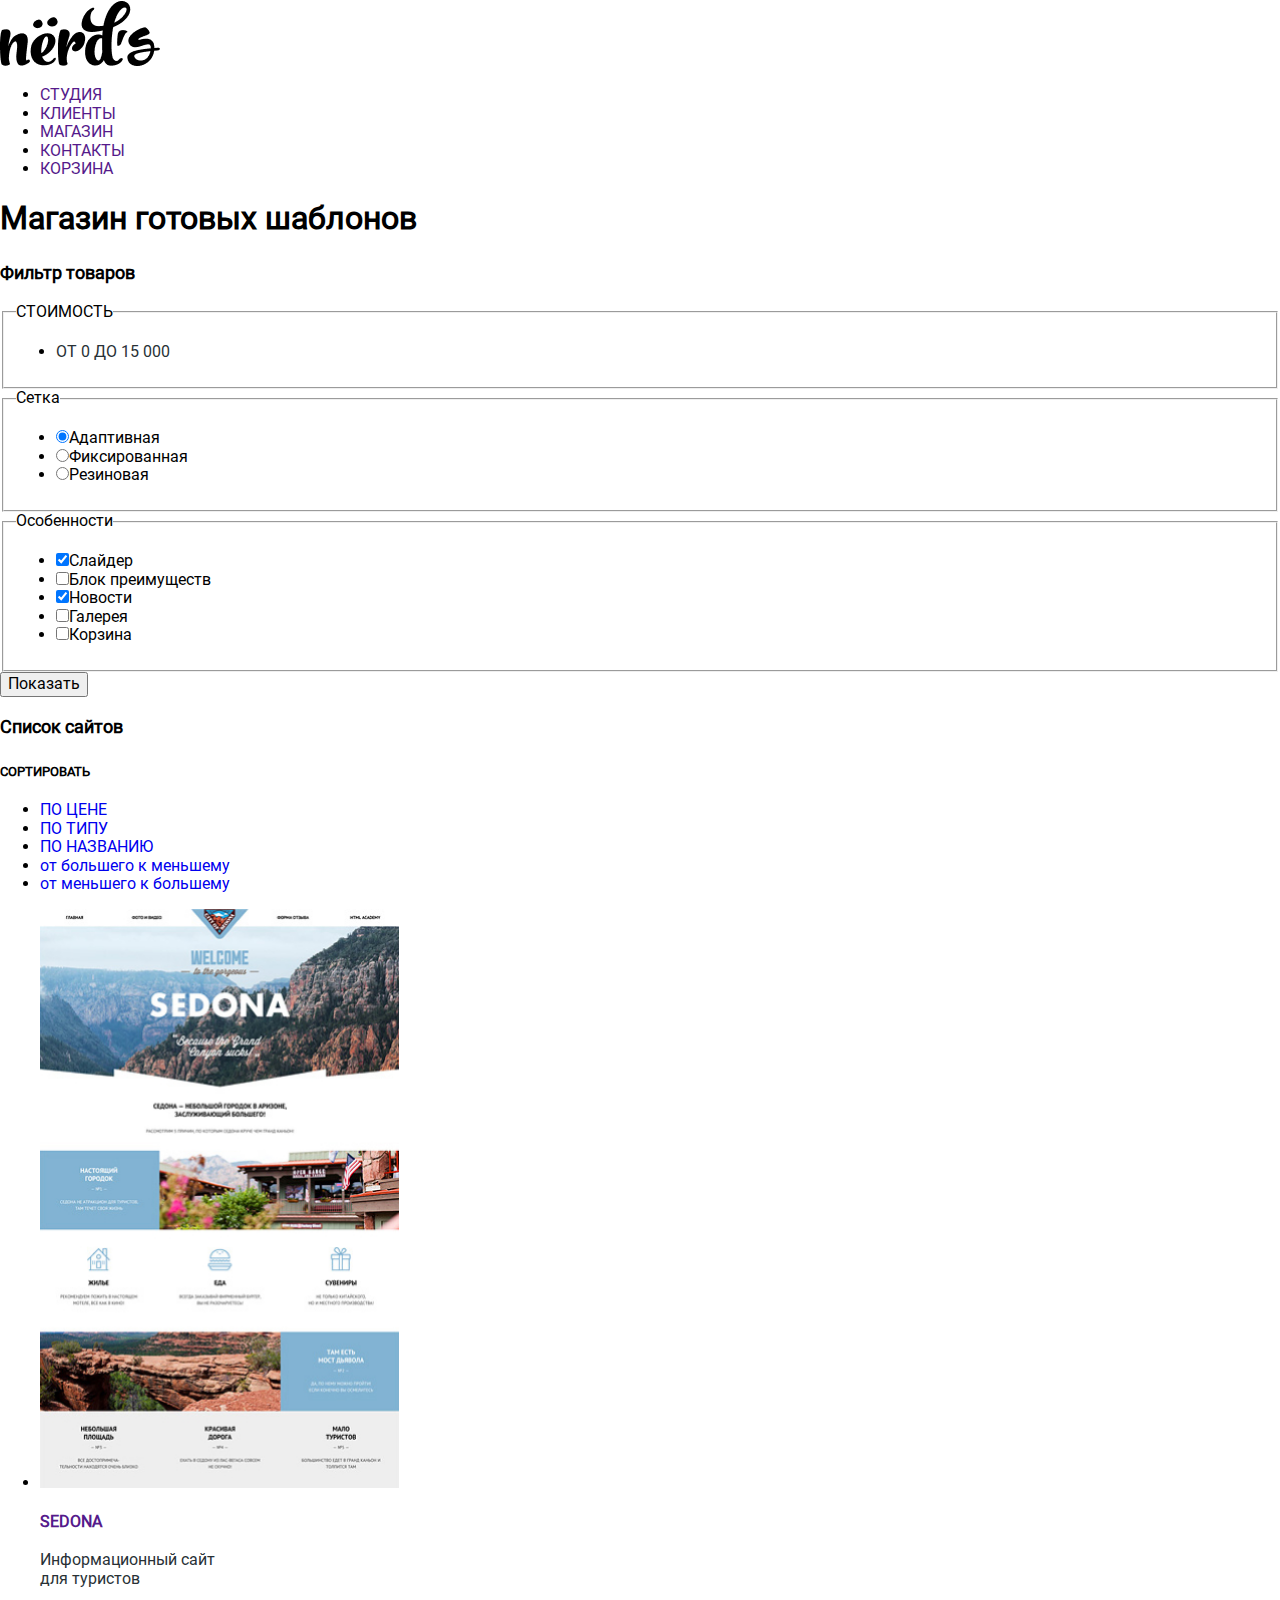
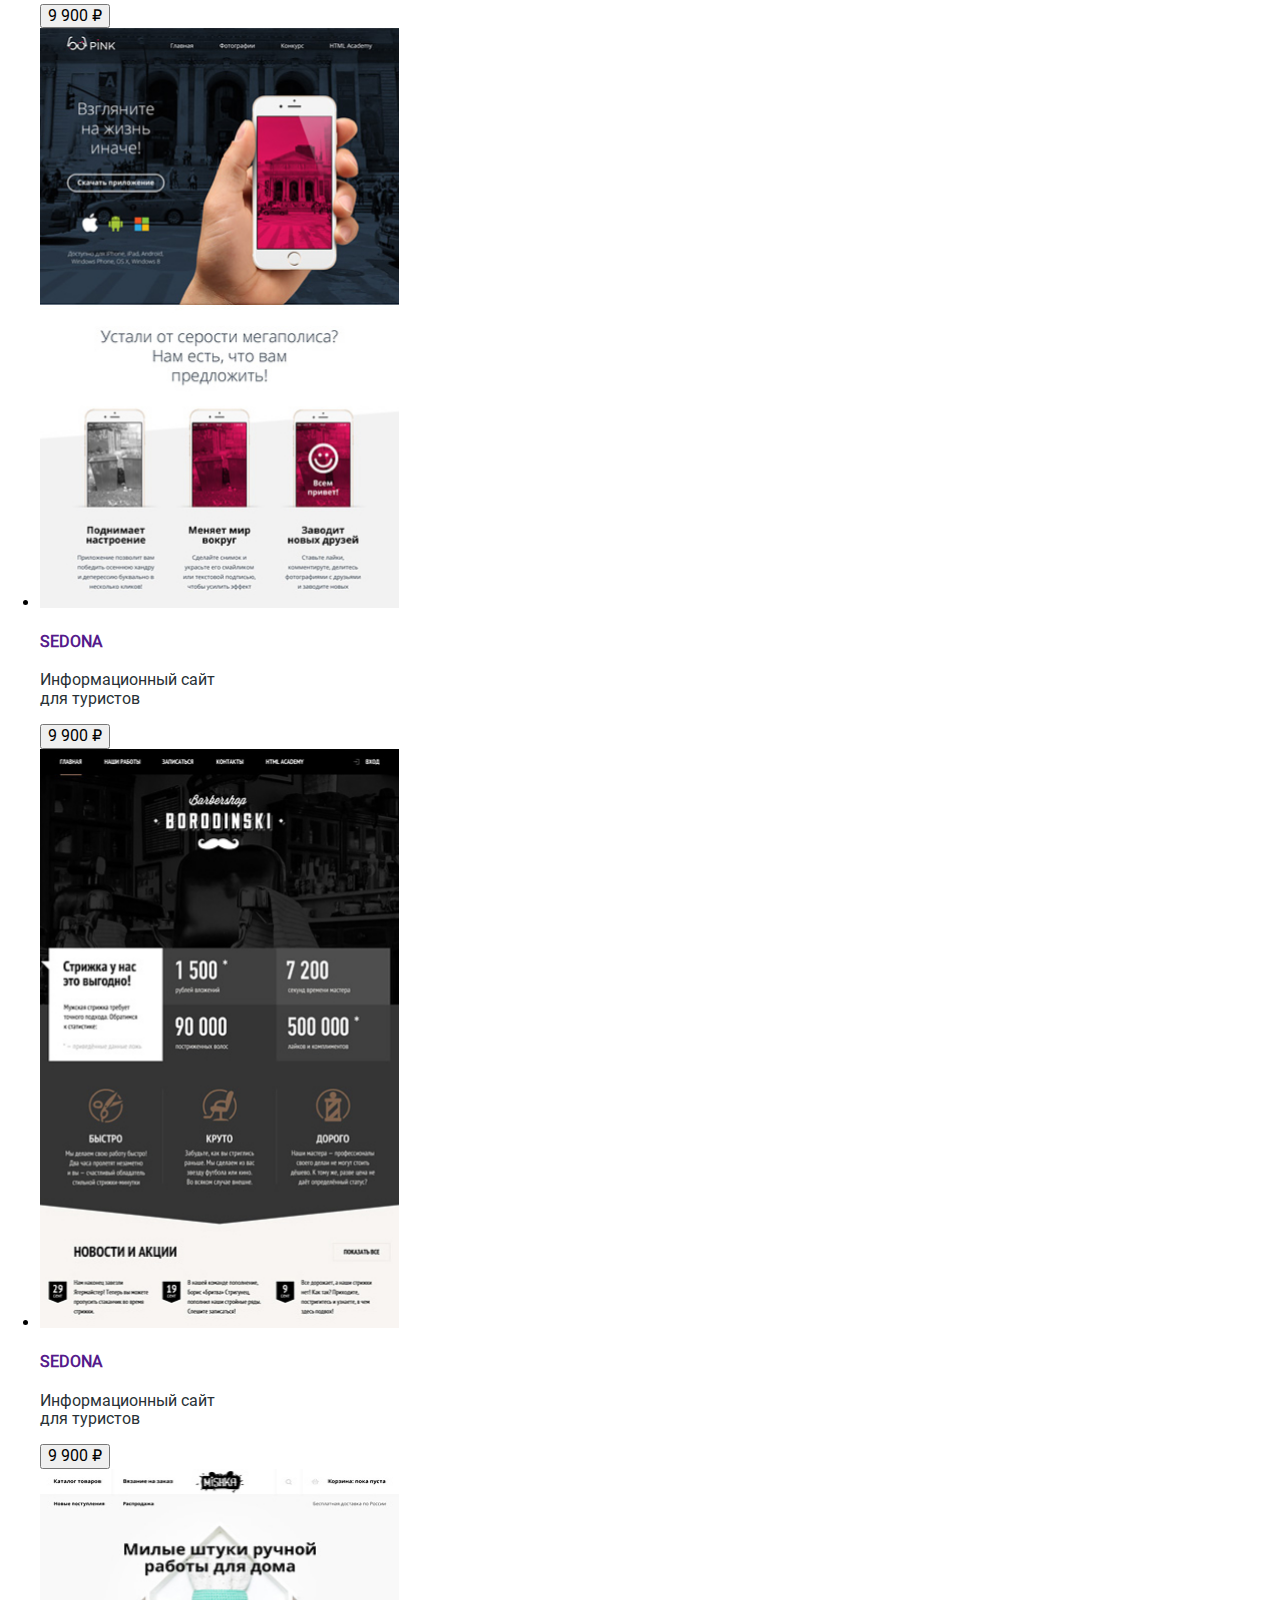
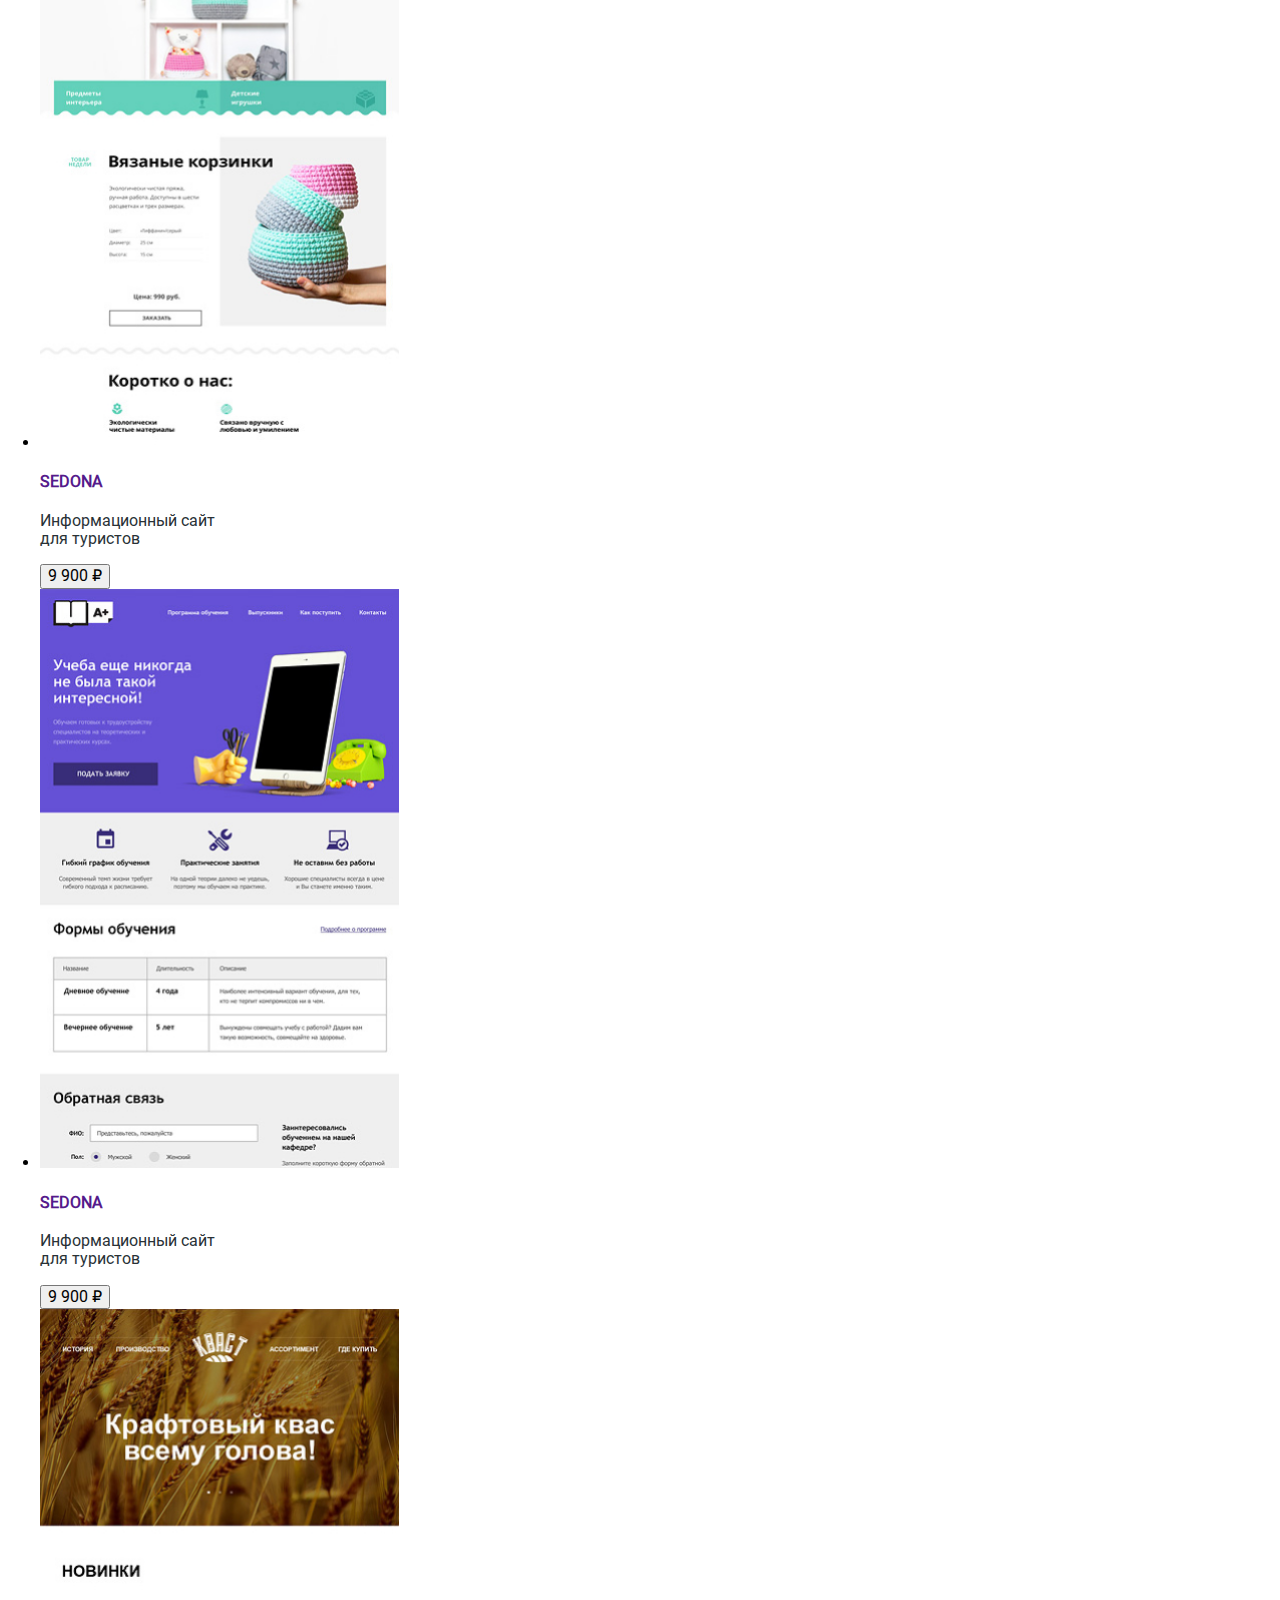
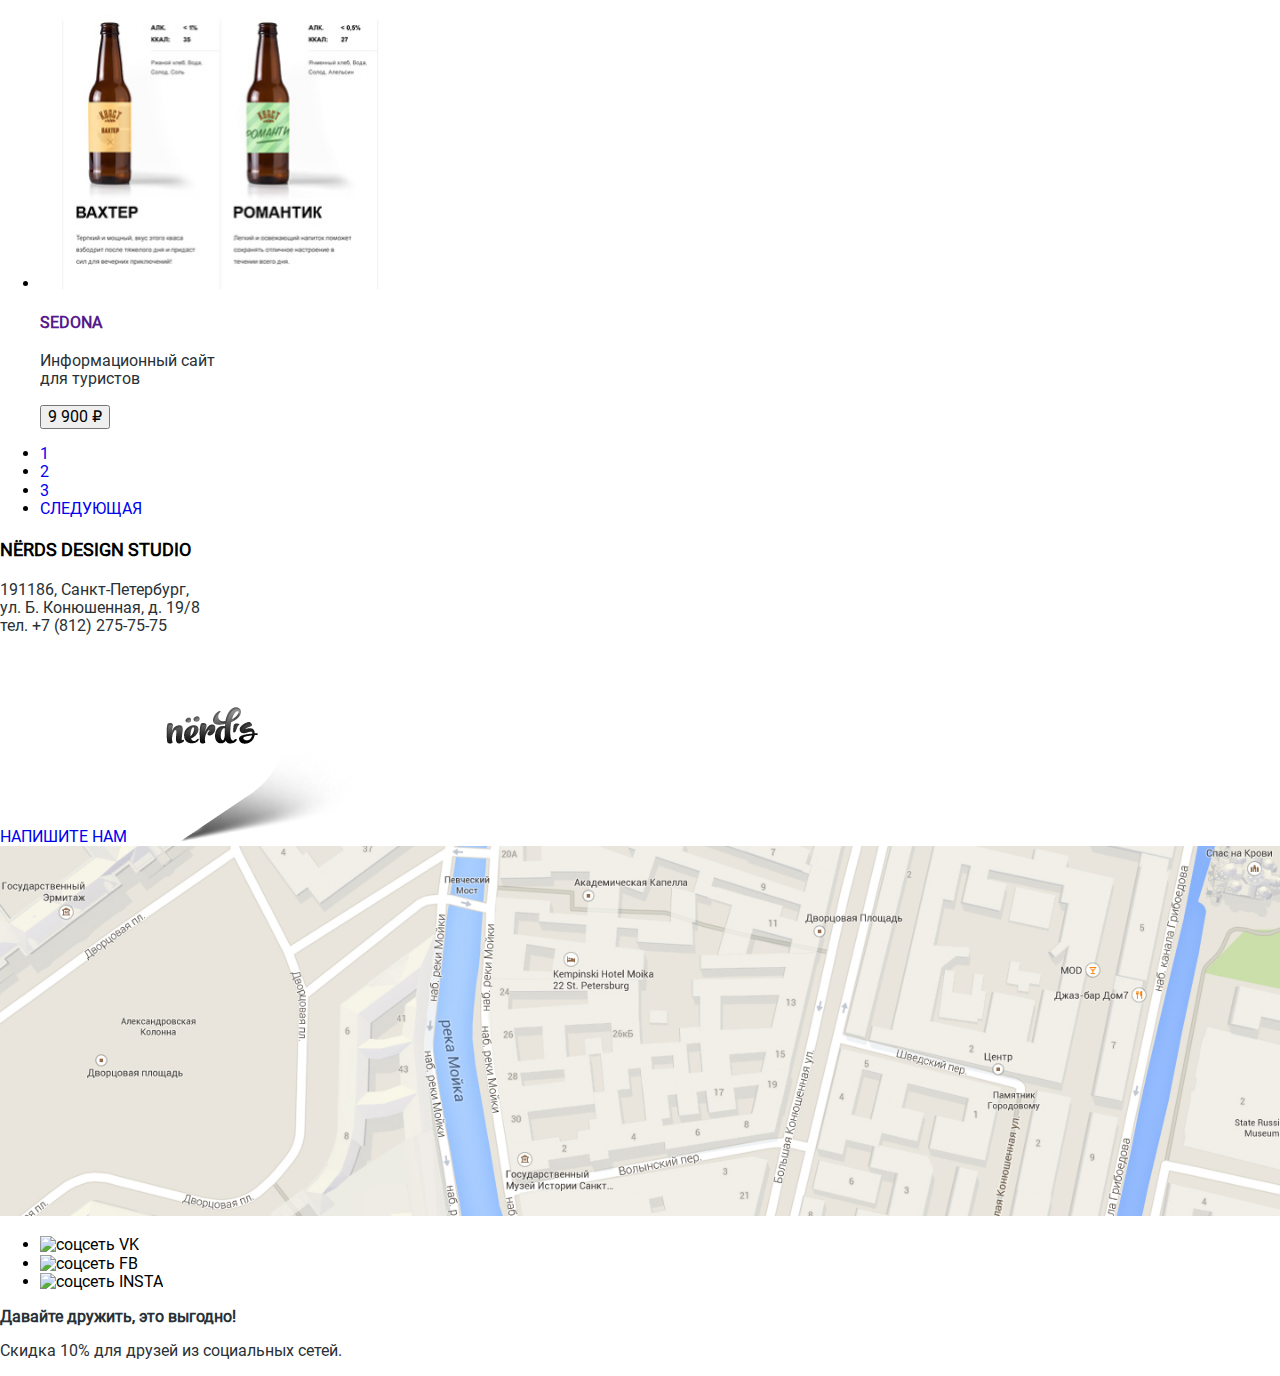
==== catalog.html @ 8c1693b4 "Стилизация главной страницы" ====
<!DOCTYPE html>
<html lang="ru">
  <head>
    <meta charset="UTF-8">
    <title>Нёрдс</title>
    <link rel="stylesheet" href="css/normalize.css">
    <link rel="stylesheet" href="css/style.css">

    <link rel="icon" href="favicon.ico">
  </head>

<body>
    <header class="main-header catalog">
    <nav>
      <a href="index.html"><img src="img/nerds-logo.png" width="160" height="66" alt="Логотип студии Нёрдс">
      </a>
        <ul>
            <li><a href="">Студия</a></li>
            <li><a href="">Клиенты</a></li>
            <li><a href="">Магазин</a></li>
            <li><a href="">Контакты</a></li>
            <li><a href="">Корзина</a></li>
        </ul>
    </nav>
    </header>
<main>
    <h1>Магазин готовых шаблонов</h1>
    <h2>Фильтр товаров</h2>
    <form method="get" action="https://echo.htmlacademy.ru">
      <fieldset>
        <legend>СТОИМОСТЬ</legend>
        <div></div>
        <ul>
            <li>
                <p>ОТ 0 ДО 15 000</p>
            </li>
        </ul>
      </fieldset>
      <fieldset>
        <legend>Сетка</legend>
        <ul>
            <li><label><input name="choice" type="radio" value="adapt" checked><span>Адаптивная</span></label></li>
            <li><label><input name="choice" type="radio" value="fix"><span>Фиксированная</span></label></li>
            <li><label><input name="choice" type="radio" value="rub"><span>Резиновая</span></label></li>
        </ul>
      </fieldset>
      <fieldset>
        <legend>Особенности</legend>
        <ul>
            <li><label><input name="check" type="checkbox" value="slider" checked><span>Слайдер</span></label></li>
            <li><label><input name="check" type="checkbox" value="adv"><span>Блок преимуществ</span></label></li>
            <li><label><input name="check" type="checkbox" value="news" checked><span>Новости</span></label></li>
            <li><label><input name="check" type="checkbox" value="gallery"><span>Галерея</span></label></li>
            <li><label><input name="check" type="checkbox" value="bin"><span>Корзина</span></label></li>
        </ul>
      </fieldset>
      <button type="submit">Показать</button>
    </form>
   <section>
    <h2>Список сайтов</h2>
    <h5>СОРТИРОВАТЬ</h5>
    <ul>
        <li><a href="#">ПО ЦЕНЕ</a></li>
        <li><a href="#">ПО ТИПУ</a></li>
        <li><a href="#">ПО НАЗВАНИЮ</a></li>
        <li><a href="#">от большего к меньшему</a></li>
        <li><a href="#">от меньшего к большему</a></li>
    </ul>
    <ul>
        <li>
            <img src="img/sedona.jpg" width="359" height="578" alt="Седона">
            <h3><a href="">SEDONA</a></h3>
            <p>Информационный сайт<br>для туристов</p>
            <button type="button">9 900 ₽</button>
        </li>
        <li>
            <img src="img/pink.jpg" width="359" height="578" alt="Пинк">
            <h3><a href="">SEDONA</a></h3>
            <p>Информационный сайт<br>для туристов</p>
            <button type="button">9 900 ₽</button>
        </li>
        <li>
            <img src="img/borodinsky.jpg" width="359" height="578" alt="Бородинский">
            <h3><a href="">SEDONA</a></h3>
            <p>Информационный сайт<br>для туристов</p>
            <button type="button">9 900 ₽</button>
        </li>
        <li>
            <img src="img/mishka.jpg" width="359" height="578" alt="Мишка">
            <h3><a href="">SEDONA</a></h3>
            <p>Информационный сайт<br>для туристов</p>
            <button type="button">9 900 ₽</button>
        </li>
        <li>
            <img src="img/aplus.jpg" width="359" height="578" alt="А плюс">
            <h3><a href="">SEDONA</a></h3>
            <p>Информационный сайт<br>для туристов</p>
            <button type="button">9 900 ₽</button>
        </li>
        <li>
            <img src="img/kvast.jpg" width="359" height="578" alt="Кваст">
            <h3><a href="">SEDONA</a></h3>
            <p>Информационный сайт<br>для туристов</p>
            <button type="button">9 900 ₽</button>
        </li>
    </ul>
    <ul>
        <li>
          <a href="#">1</a>
        </li>
        <li>
          <a href="#">2</a>
        </li>
        <li>
          <a href="#">3</a>
        </li>
        <li>
          <a href="#">СЛЕДУЮЩАЯ</a>
        </li>
      </ul>
    </section>
    </main>
    <footer class="main-footer">
      <h2>NЁRDS DESIGN STUDIO</h2>
      <p>191186, Санкт-Петербург,<br>ул. Б. Конюшенная, д. 19/8<br>тел. +7 (812) 275-75-75</p>
      <a href="#">НАПИШИТЕ НАМ</a>
      <img src="img/mark.png" width="231" height="190" alt="Точка Нёрдс на карте">
      <img src="img/map.jpg" width="1440" height="416" alt="карта">
      <section class="footer-info">
        <ul>
          <li><img src="https://via.placeholder.com/" width=" " height=" " alt="соцсеть VK"></li>
          <li><img src="https://via.placeholder.com/" width=" " height=" " alt="соцсеть FB"></li>
          <li><img src="https://via.placeholder.com/" width=" " height=" " alt="соцсеть INSTA"></li>
        </ul>
      </section>
    <section class="footer-promo">
      <p><b>Давайте дружить, это выгодно!</b></p>
      <p>Скидка 10% для друзей из социальных сетей.</p>
    </section>
    </footer>
</body>
</html>
---- css/style.css ----
/* Fonts */
@font-face {
  font-family: "roboto";
  font-weight: 400;
  font-style: normal;
  src: url("../fonts/roboto.woff2") format("woff2"),
       url("../fonts/roboto.woff") format("woff");
}
@font-face {
  font-family: "Roboto Bold";
  font-weight: 700;
  font-style: normal;
  src: url("../fonts/robotobold.woff2") format("woff2"),
       url("../fonts/robotobold.woff") format("woff");
}
@font-face {
  font-family: "Roboto Medium";
  font-weight: 500;
  font-style: normal;
  src: url("../fonts/robotomedium.woff2") format("woff2"),
       url("../fonts/robotomedium.woff") format("woff");
}

/* Variables */
:root {
--basic-color: #000000;
--background-color: #eeeeee;
--add-text-color: #283136;
--basic-white: #ffffff;
--main-background-color: #888888;
--basic-red: #FB565A;
--basic-green: #00CA74;
--basic-yellow: #EFC849;
--map-text-color: #666666;
--footer-promo-text: #444444;
}

body {
margin: 0;
padding: 0;
font-family: "roboto";
font-size: 16px;
font-weight: 24px;
font-weight: 500;
color: var(--basic-color);
}

a {text-decoration: none;
font-size: 16px;
line-height: 18px;}

img {
  max-width: 100%;
  height: auto;
}

nav {
  font-size: 16px;
  font-weight: 30px;
  color: var(--basic-color);
  text-transform: uppercase;
}

.text {color: var(--basic-color);
  font-size: 55px;
line-height: 55px;}

p {
  color: var(--add-text-color);
}

.web,
.app,
.pres {
  font-size: 24px;
line-height: 30px;
font-weight: bold;
}

.slogan {
  font-size: 45px;
line-height: 45px;
font-weight: bold;
}

.do {
  color:  var(--basic-color);
  font-weight: bold;
}

.numbers {
  font-size: 45px;
  line-height: 64px;
  font-weight: bold;
}
.subtext {
  font-size: 16px;
  line-height: 18px;
  coLor: var(--add-text-color);
}

h2 {
  font-size: 18px;
  line-height: 30px;
  font-weight: bold;
}

.window {
  color: var(--map-text-color);
  font-size: 16px;
  line-height: 24px;
}

.footer-text {
  font-size: 36px;
  line-height: 36px;
  font-weight: bold;
}

.footer-text_ {
  font-size: 16px;
  line-height: 22px;
  color: var(--footer-promo-text);
}
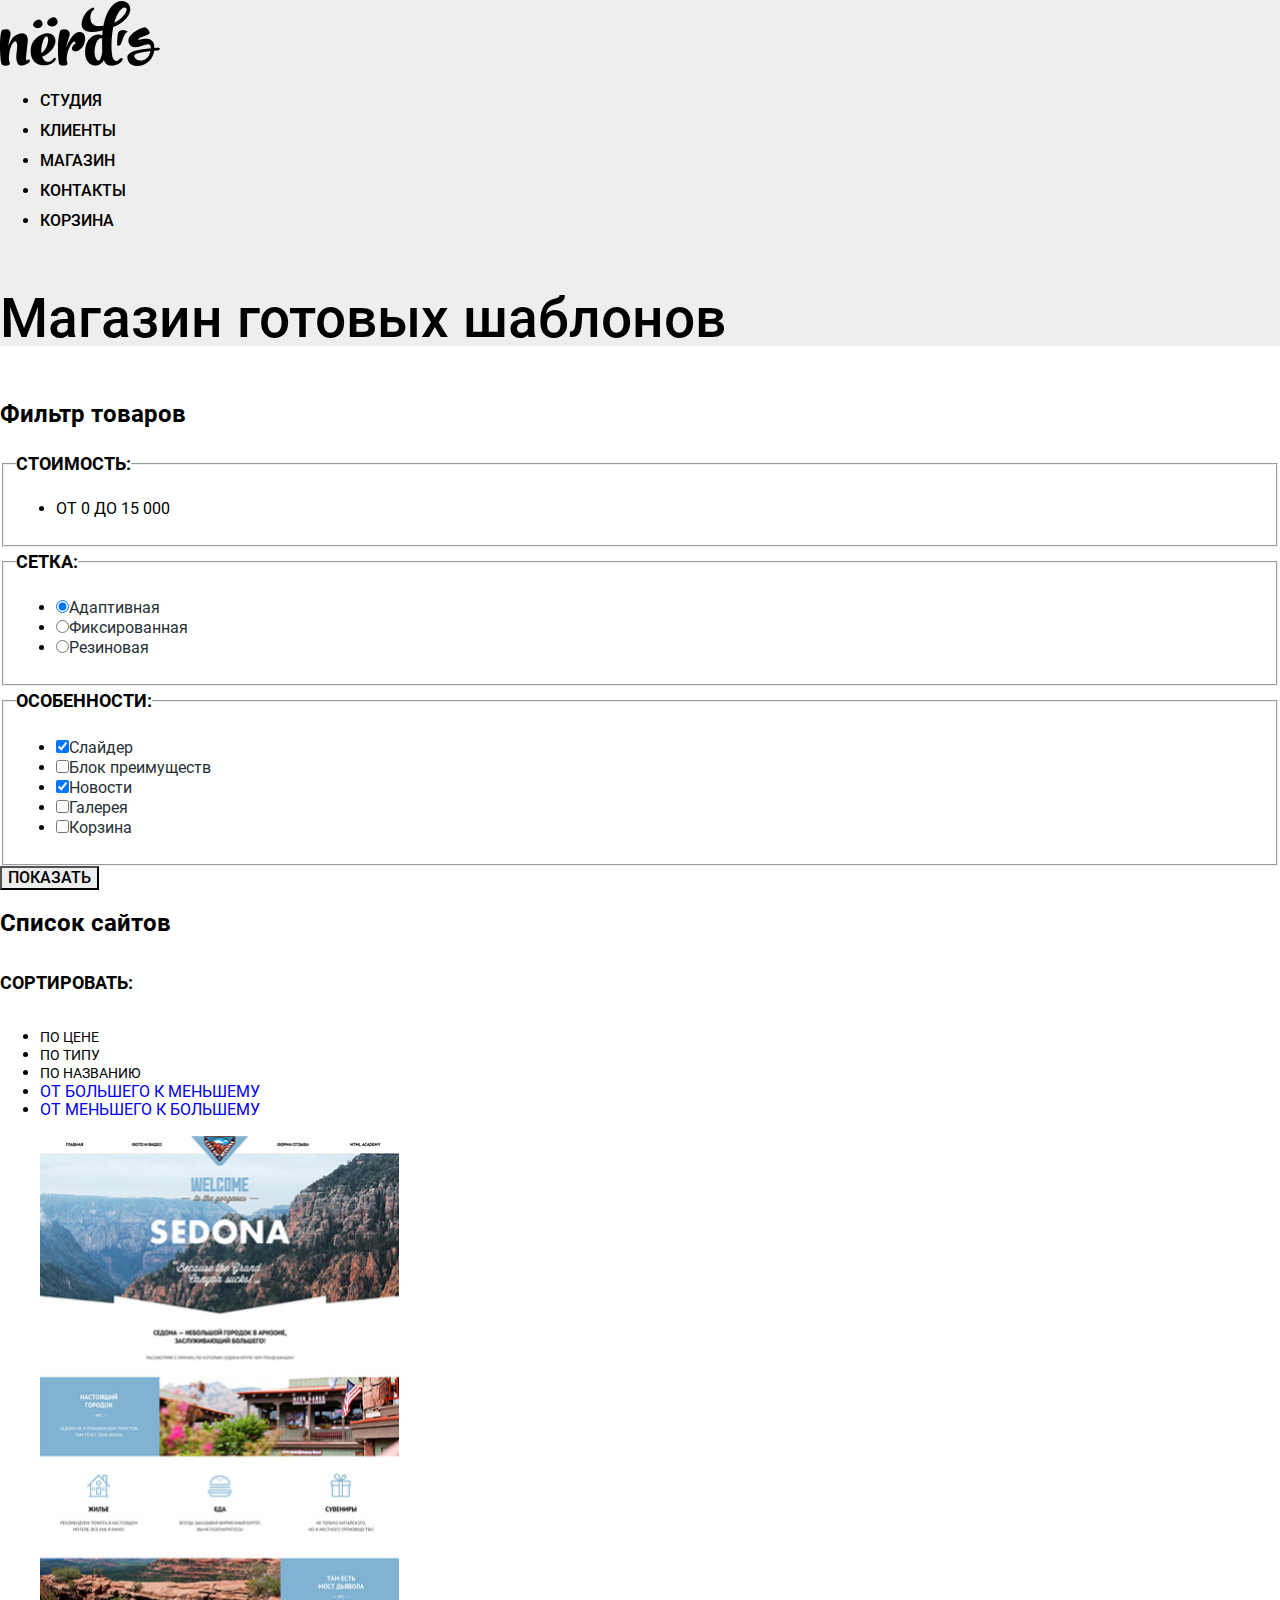
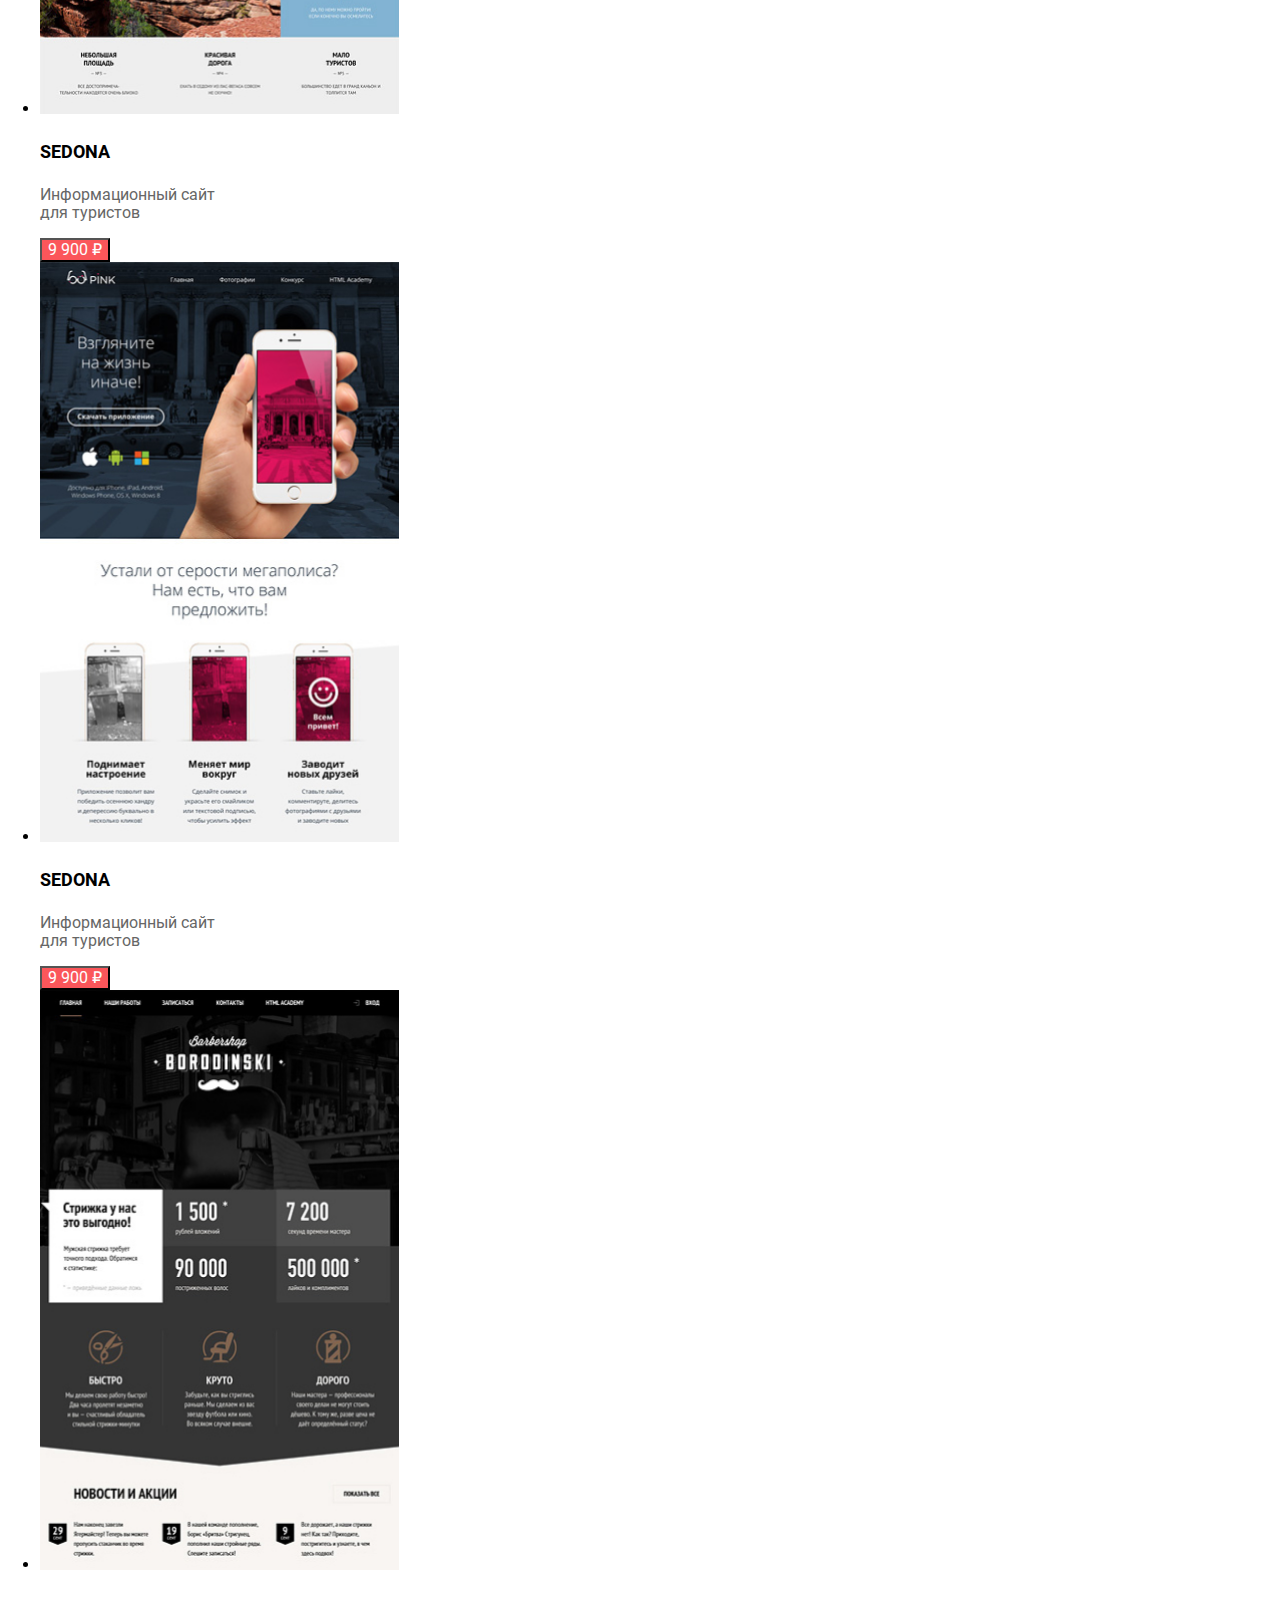
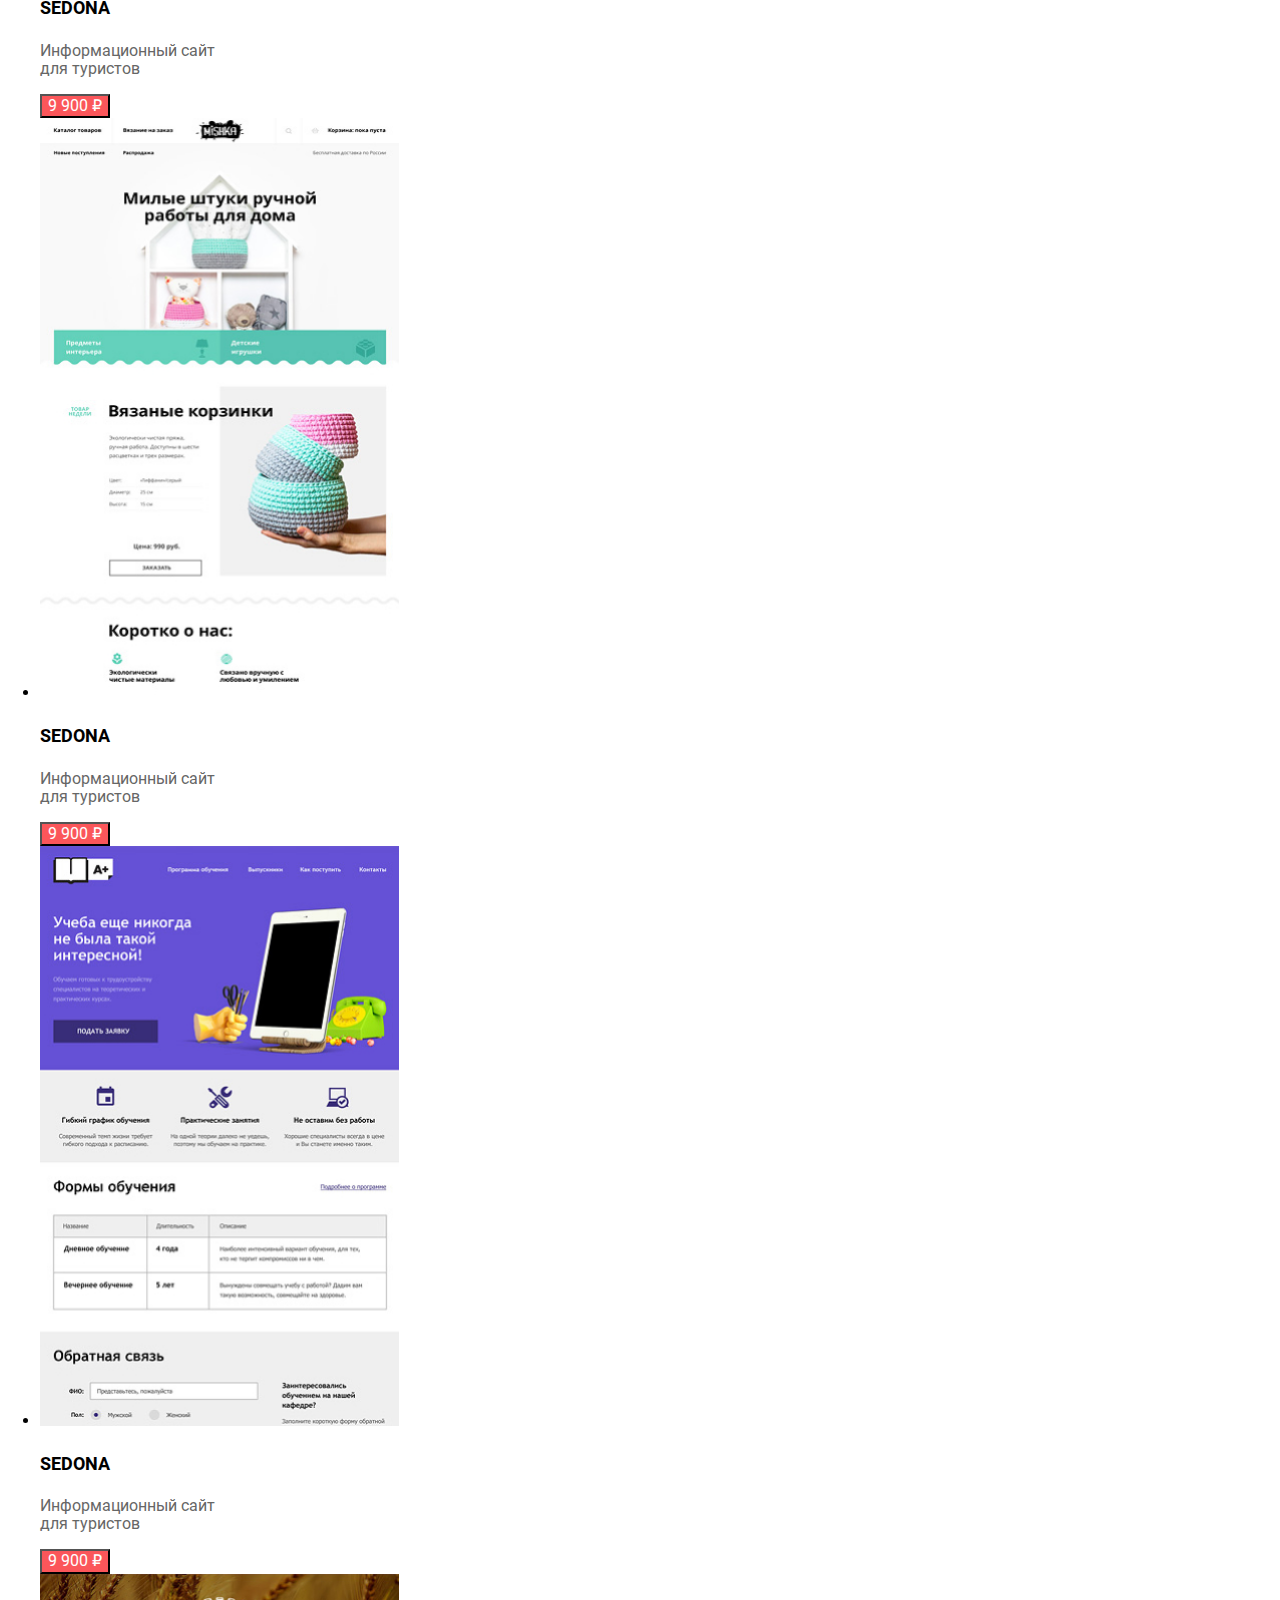
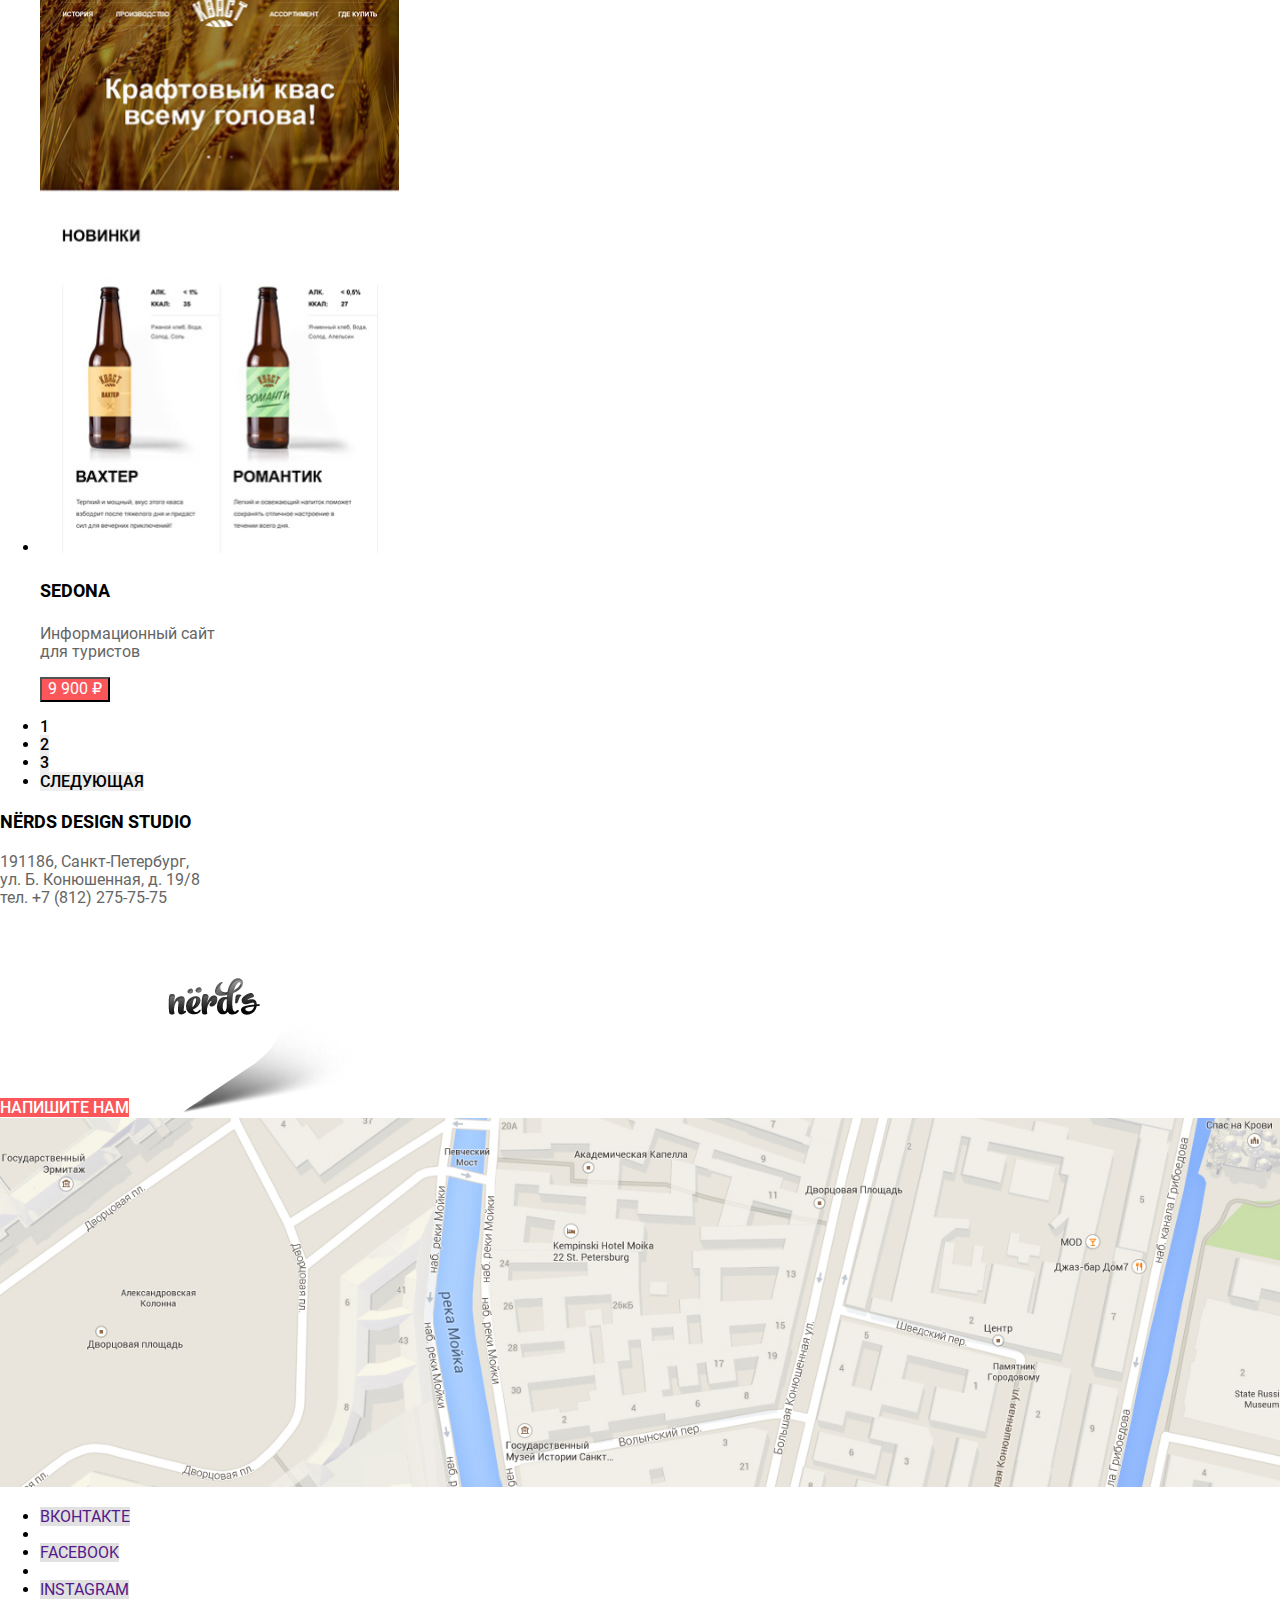
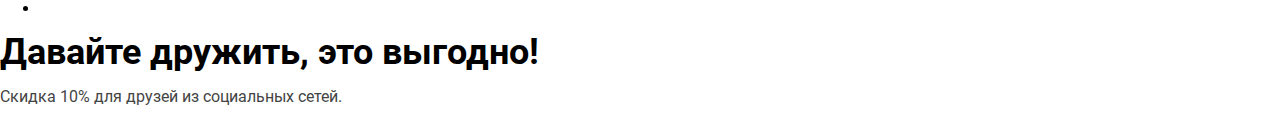
==== commit cb35293f: "Стилизация страницы каталога" ====
--- a/catalog.html
+++ b/catalog.html
@@ -15,20 +15,21 @@
       <a href="index.html"><img src="img/nerds-logo.png" width="160" height="66" alt="Логотип студии Нёрдс">
       </a>
         <ul>
-            <li><a href="">Студия</a></li>
-            <li><a href="">Клиенты</a></li>
-            <li><a href="">Магазин</a></li>
-            <li><a href="">Контакты</a></li>
-            <li><a href="">Корзина</a></li>
+            <li><a class="nav" href="">Студия</a></li>
+            <li><a class="nav" href="">Клиенты</a></li>
+            <li><a class="nav" href="">Магазин</a></li>
+            <li><a class="nav" href="">Контакты</a></li>
+            <li><a class="nav" href="">Корзина</a></li>
         </ul>
+        <p class="text">Магазин готовых шаблонов</p>
     </nav>
     </header>
 <main>
-    <h1>Магазин готовых шаблонов</h1>
+
     <h2>Фильтр товаров</h2>
     <form method="get" action="https://echo.htmlacademy.ru">
       <fieldset>
-        <legend>СТОИМОСТЬ</legend>
+        <legend class="filter">Стоимость:</legend>
         <div></div>
         <ul>
             <li>
@@ -37,106 +38,106 @@
         </ul>
       </fieldset>
       <fieldset>
-        <legend>Сетка</legend>
+        <legend class="filter">Сетка:</legend>
         <ul>
-            <li><label><input name="choice" type="radio" value="adapt" checked><span>Адаптивная</span></label></li>
-            <li><label><input name="choice" type="radio" value="fix"><span>Фиксированная</span></label></li>
-            <li><label><input name="choice" type="radio" value="rub"><span>Резиновая</span></label></li>
+            <li><label><input name="choice" type="radio" value="adapt" checked><span class="choice">Адаптивная</span></label></li>
+            <li><label><input name="choice" type="radio" value="fix"><span class="choice">Фиксированная</span></label></li>
+            <li><label><input name="choice" type="radio" value="rub"><span class="choice">Резиновая</span></label></li>
         </ul>
       </fieldset>
       <fieldset>
-        <legend>Особенности</legend>
+        <legend class="filter">Особенности:</legend>
         <ul>
-            <li><label><input name="check" type="checkbox" value="slider" checked><span>Слайдер</span></label></li>
-            <li><label><input name="check" type="checkbox" value="adv"><span>Блок преимуществ</span></label></li>
-            <li><label><input name="check" type="checkbox" value="news" checked><span>Новости</span></label></li>
-            <li><label><input name="check" type="checkbox" value="gallery"><span>Галерея</span></label></li>
-            <li><label><input name="check" type="checkbox" value="bin"><span>Корзина</span></label></li>
+            <li><label><input name="check" type="checkbox" value="slider" checked><span class="choice">Слайдер</span></label></li>
+            <li><label><input name="check" type="checkbox" value="adv"><span class="choice">Блок преимуществ</span></label></li>
+            <li><label><input name="check" type="checkbox" value="news" checked><span class="choice">Новости</span></label></li>
+            <li><label><input name="check" type="checkbox" value="gallery"><span class="choice">Галерея</span></label></li>
+            <li><label><input name="check" type="checkbox" value="bin"><span class="choice">Корзина</span></label></li>
         </ul>
       </fieldset>
       <button type="submit">Показать</button>
     </form>
    <section>
     <h2>Список сайтов</h2>
-    <h5>СОРТИРОВАТЬ</h5>
+    <h5 class="filter">Сортировать:</h5>
     <ul>
-        <li><a href="#">ПО ЦЕНЕ</a></li>
-        <li><a href="#">ПО ТИПУ</a></li>
-        <li><a href="#">ПО НАЗВАНИЮ</a></li>
+        <li><a class="price" href="#">ПО ЦЕНЕ</a></li>
+        <li><a class="type" href="#">ПО ТИПУ</a></li>
+        <li><a class="type" href="#">ПО НАЗВАНИЮ</a></li>
         <li><a href="#">от большего к меньшему</a></li>
         <li><a href="#">от меньшего к большему</a></li>
     </ul>
     <ul>
         <li>
             <img src="img/sedona.jpg" width="359" height="578" alt="Седона">
-            <h3><a href="">SEDONA</a></h3>
-            <p>Информационный сайт<br>для туристов</p>
+            <h3><a class="project-name" href="">SEDONA</a></h3>
+            <p class="project-info">Информационный сайт<br>для туристов</p>
             <button type="button">9 900 ₽</button>
         </li>
         <li>
             <img src="img/pink.jpg" width="359" height="578" alt="Пинк">
-            <h3><a href="">SEDONA</a></h3>
-            <p>Информационный сайт<br>для туристов</p>
+            <h3><a class="project-name" href="">SEDONA</a></h3>
+            <p class="project-info">Информационный сайт<br>для туристов</p>
             <button type="button">9 900 ₽</button>
         </li>
         <li>
             <img src="img/borodinsky.jpg" width="359" height="578" alt="Бородинский">
-            <h3><a href="">SEDONA</a></h3>
-            <p>Информационный сайт<br>для туристов</p>
+            <h3><a class="project-name" href="">SEDONA</a></h3>
+            <p class="project-info">Информационный сайт<br>для туристов</p>
             <button type="button">9 900 ₽</button>
         </li>
         <li>
             <img src="img/mishka.jpg" width="359" height="578" alt="Мишка">
-            <h3><a href="">SEDONA</a></h3>
-            <p>Информационный сайт<br>для туристов</p>
+            <h3><a class="project-name" href="">SEDONA</a></h3>
+            <p class="project-info">Информационный сайт<br>для туристов</p>
             <button type="button">9 900 ₽</button>
         </li>
         <li>
             <img src="img/aplus.jpg" width="359" height="578" alt="А плюс">
-            <h3><a href="">SEDONA</a></h3>
-            <p>Информационный сайт<br>для туристов</p>
+            <h3><a class="project-name" href="">SEDONA</a></h3>
+            <p class="project-info">Информационный сайт<br>для туристов</p>
             <button type="button">9 900 ₽</button>
         </li>
         <li>
             <img src="img/kvast.jpg" width="359" height="578" alt="Кваст">
-            <h3><a href="">SEDONA</a></h3>
-            <p>Информационный сайт<br>для туристов</p>
+            <h3><a class="project-name" href="">SEDONA</a></h3>
+            <p class="project-info">Информационный сайт<br>для туристов</p>
             <button type="button">9 900 ₽</button>
         </li>
     </ul>
     <ul>
         <li>
-          <a href="#">1</a>
+          <a class="page" href="#">1</a>
         </li>
         <li>
-          <a href="#">2</a>
+          <a class="pages" href="#">2</a>
         </li>
         <li>
-          <a href="#">3</a>
+          <a class="pages" href="#">3</a>
         </li>
         <li>
-          <a href="#">СЛЕДУЮЩАЯ</a>
+          <a class="pages" href="#">Следующая</a>
         </li>
       </ul>
     </section>
     </main>
     <footer class="main-footer">
-      <h2>NЁRDS DESIGN STUDIO</h2>
-      <p>191186, Санкт-Петербург,<br>ул. Б. Конюшенная, д. 19/8<br>тел. +7 (812) 275-75-75</p>
-      <a href="#">НАПИШИТЕ НАМ</a>
+      <h2 class="map-heading">NЁRDS DESIGN STUDIO</h2>
+      <p class="window">191186, Санкт-Петербург,<br>ул. Б. Конюшенная, д. 19/8<br>тел. +7 (812) 275-75-75</p>
+      <a class="write" href="#">НАПИШИТЕ НАМ</a>
       <img src="img/mark.png" width="231" height="190" alt="Точка Нёрдс на карте">
       <img src="img/map.jpg" width="1440" height="416" alt="карта">
       <section class="footer-info">
         <ul>
-          <li><img src="https://via.placeholder.com/" width=" " height=" " alt="соцсеть VK"></li>
-          <li><img src="https://via.placeholder.com/" width=" " height=" " alt="соцсеть FB"></li>
-          <li><img src="https://via.placeholder.com/" width=" " height=" " alt="соцсеть INSTA"></li>
+          <li><a href=""><span class="icon">ВКонтакте</span></a><li>
+          <li><a href=""><span class="icon">Facebook</span></a><li>
+          <li><a href=""><span class="icon">Instagram</span></a><li>
         </ul>
       </section>
     <section class="footer-promo">
-      <p><b>Давайте дружить, это выгодно!</b></p>
-      <p>Скидка 10% для друзей из социальных сетей.</p>
+      <p><b class="benefit">Давайте дружить, это выгодно!</b></p>
+      <p class="footer-text">Скидка 10% для друзей из социальных сетей.</p>
     </section>
     </footer>
-</body>
-</html>
+    </body>
+    </html>
--- a/css/style.css
+++ b/css/style.css
@@ -1,24 +1,27 @@
 /* Fonts */
 @font-face {
-  font-family: "roboto";
+  font-family: "Roboto";
   font-weight: 400;
   font-style: normal;
-  src: url("../fonts/roboto.woff2") format("woff2"),
-       url("../fonts/roboto.woff") format("woff");
+  src: local("Roboto"),
+      url("../fonts/roboto.woff2") format("woff2"),
+      url("../fonts/roboto.woff") format("woff");
 }
 @font-face {
-  font-family: "Roboto Bold";
+  font-family: "Roboto";
   font-weight: 700;
   font-style: normal;
-  src: url("../fonts/robotobold.woff2") format("woff2"),
-       url("../fonts/robotobold.woff") format("woff");
+  src: local("Roboto"),
+      url("../fonts/robotobold.woff2") format("woff2"),
+      url("../fonts/robotobold.woff") format("woff");
 }
 @font-face {
-  font-family: "Roboto Medium";
+  font-family: "Roboto";
   font-weight: 500;
   font-style: normal;
-  src: url("../fonts/robotomedium.woff2") format("woff2"),
-       url("../fonts/robotomedium.woff") format("woff");
+  src: local("Roboto"),
+      url("../fonts/robotomedium.woff2") format("woff2"),
+      url("../fonts/robotomedium.woff") format("woff");
 }
 
 /* Variables */
@@ -38,87 +41,241 @@
 body {
 margin: 0;
 padding: 0;
-font-family: "roboto";
-font-size: 16px;
-font-weight: 24px;
-font-weight: 500;
+font-family: "Roboto", "Arial", sans-serif; /* сначала прописала Robotomedium, Robotobold, потом удалила, прочитав Б10 */
 color: var(--basic-color);
 }
-
-a {text-decoration: none;
-font-size: 16px;
-line-height: 18px;}
 
 img {
   max-width: 100%;
   height: auto;
 }
 
-nav {
-  font-size: 16px;
-  font-weight: 30px;
-  color: var(--basic-color);
-  text-transform: uppercase;
-}
-
-.text {color: var(--basic-color);
+.main-header {
+  color: var(--basic-color);
+  background-color: var(--background-color);
+}
+
+a {
+text-decoration: none;
+text-transform: uppercase;
+}
+
+.nav {
+  color: var(--basic-color);
+  font-weight: 500;
+  font-size: 16px;
+  line-height: 30px;
+}
+
+.text {
   font-size: 55px;
-line-height: 55px;}
-
-p {
-  color: var(--add-text-color);
-}
-
-.web,
-.app,
-.pres {
+  line-height: 55px;
+  font-weight: 500;
+}
+
+.know {
+  font-weight: 500;
+  font-size: 16px;
+  line-height: 18px;
+  background-color: var(--basic-red);
+  color: var(--basic-white);
+}
+
+.description {
+font-weight: 400;
+font-size: 16px;
+line-height: 24px;
+color: var(--add-text-color);
+}
+
+.services {
+  font-weight: 700;
   font-size: 24px;
-line-height: 30px;
-font-weight: bold;
+  line-height: 30px;
+}
+
+.red {
+  color: var(--basic-white);
+  background-color: var(--basic-red);
+  font-weight: 500;
+  font-size: 16px;
+  line-height: 18px;
+}
+
+.green {
+  color: var(--basic-white);
+  background-color: var(--basic-green);
+  font-weight: 500;
+  font-size: 16px;
+  line-height: 18px;
+}
+
+.yellow {
+  color: var(--basic-white);
+  background-color: var(--basic-yellow);
+  font-weight: 500;
+  font-size: 16px;
+  line-height: 18px;
 }
 
 .slogan {
   font-size: 45px;
-line-height: 45px;
-font-weight: bold;
+  line-height: 45px;
+  font-weight: 500;
 }
 
 .do {
-  color:  var(--basic-color);
-  font-weight: bold;
+  color: var(--basic-color);
+  font-weight: 700;
+  font-size: 16px;
+  line-height: 24px;
 }
 
 .numbers {
   font-size: 45px;
   line-height: 64px;
-  font-weight: bold;
-}
-.subtext {
-  font-size: 16px;
-  line-height: 18px;
-  coLor: var(--add-text-color);
-}
-
-h2 {
+  font-weight: 700;
+  color: var(--basic-color);
+}
+
+.percent {
+  font-size: 26px;
+  line-height: 40px;
+  font-weight: 700;
+  color: var(--basic-color);
+}
+
+.th {
+  font-weight: 400;
+  font-size: 16px;
+  line-height: 18px;
+  color: var(--add-text-color);
+}
+
+.map-heading {
+  font-weight: 700;
   font-size: 18px;
   line-height: 30px;
-  font-weight: bold;
+  color: var(--basic-color);
 }
 
 .window {
   color: var(--map-text-color);
-  font-size: 16px;
-  line-height: 24px;
-}
-
-.footer-text {
+  font-weight: 400;
+  font-size: 16px;
+  line-height: 18px;
+}
+
+.write {
+  color: var(--basic-white);
+  background-color: var(--basic-red);
+  font-weight: 500;
+  font-size: 16px;
+  line-height: 18px;
+}
+
+/* я забыла, мы, кажется, обсуждали, что с ними что-то нужно будет сделать */
+.icon {
+  background-color: #E1E1E1;
+}
+
+.benefit {
   font-size: 36px;
   line-height: 36px;
-  font-weight: bold;
-}
-
-.footer-text_ {
+  font-weight: 700;
+  color: var(--basic-color);
+}
+
+.footer-text {
+  font-weight: 400;
   font-size: 16px;
   line-height: 22px;
   color: var(--footer-promo-text);
 }
+
+.nav {
+  color: var(--basic-color);
+  font-weight: 500;
+  font-size: 16px;
+  line-height: 30px;
+}
+
+.filter {
+  font-weight: 700;
+  font-size: 18px;
+  line-height: 30px;
+  color: var(--basic-color);
+  text-transform: uppercase;
+}
+
+.choice {
+  font-weight: 400;
+  font-size: 16px;
+  line-height: 20px;
+  color: var(--add-text-color);
+}
+
+.price {
+  font-weight: 400;
+  font-size: 14px;
+  line-height: 18px;
+  color: var(--basic-color);
+  text-transform: uppercase;
+}
+
+.type {
+  font-weight: 400;
+  font-size: 14px;
+  line-height: 18px;
+  color: var(--basic-color);
+  text-transform: uppercase;
+}
+/* не пойму что-т как треугольники сделать, экспортировать и добавлять? */
+
+/* не знала как дать стили кнопкам, нашла такой вариант, но он не Д25 тоже, поэтому неправильно, наверн */
+button[type=submit] {
+  font-weight: 500;
+  font-size: 16px;
+  line-height: 18px;
+  color: var(--basic-color);
+  background-color: var(--background-color);
+  text-transform: uppercase;
+}
+
+button[type=button]{
+  background-color: var(--basic-red);
+  color: var(--basic-white);
+}
+
+/* мы с тобой как-то говорили о том, что проекты в каталоге это не картинки, а текст к каждлому проекту свой, я так и не поняла, как вытаскивать текст.
+В тех вебах, которые просмотрены, ответов не было. Если только это связано с фигмой (она у меня браузерная. */
+.project-name {
+  text-transform: uppercase;
+  color: var(--basic-color);
+  font-weight: 700;
+  font-size: 18px;
+  line-height: 30px;
+}
+
+.project-info {
+  color: var(--map-text-color);
+  font-weight: 400;
+  font-size: 16px;
+  line-height: 18px;
+}
+
+.page {
+  color: var(--basic-color);
+  background-color: var(--basic-white);
+  font-weight: 500;
+  font-size: 16px;
+  line-height: 18px;
+}
+
+.pages {
+  color: var(--basic-color);
+  background-color: var(--background-color);
+  font-weight: 500;
+  font-size: 16px;
+  line-height: 18px;
+}
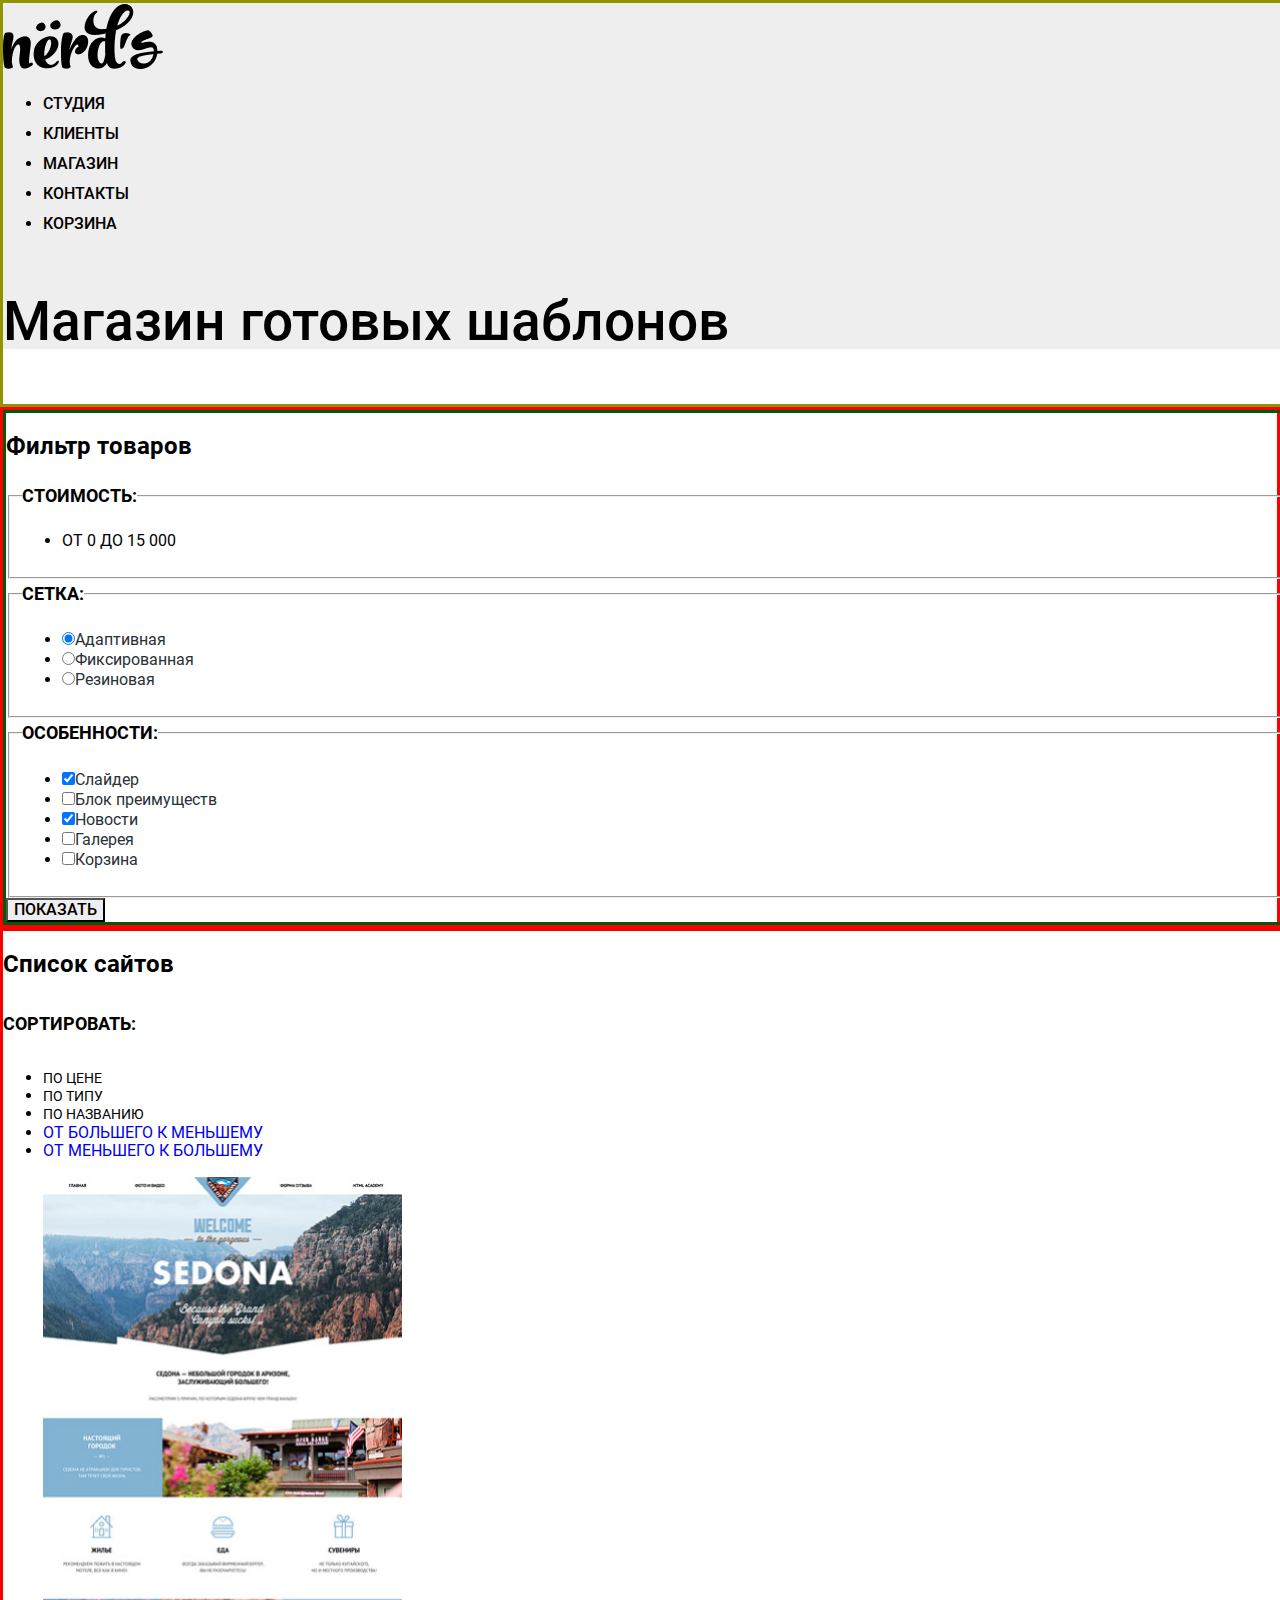
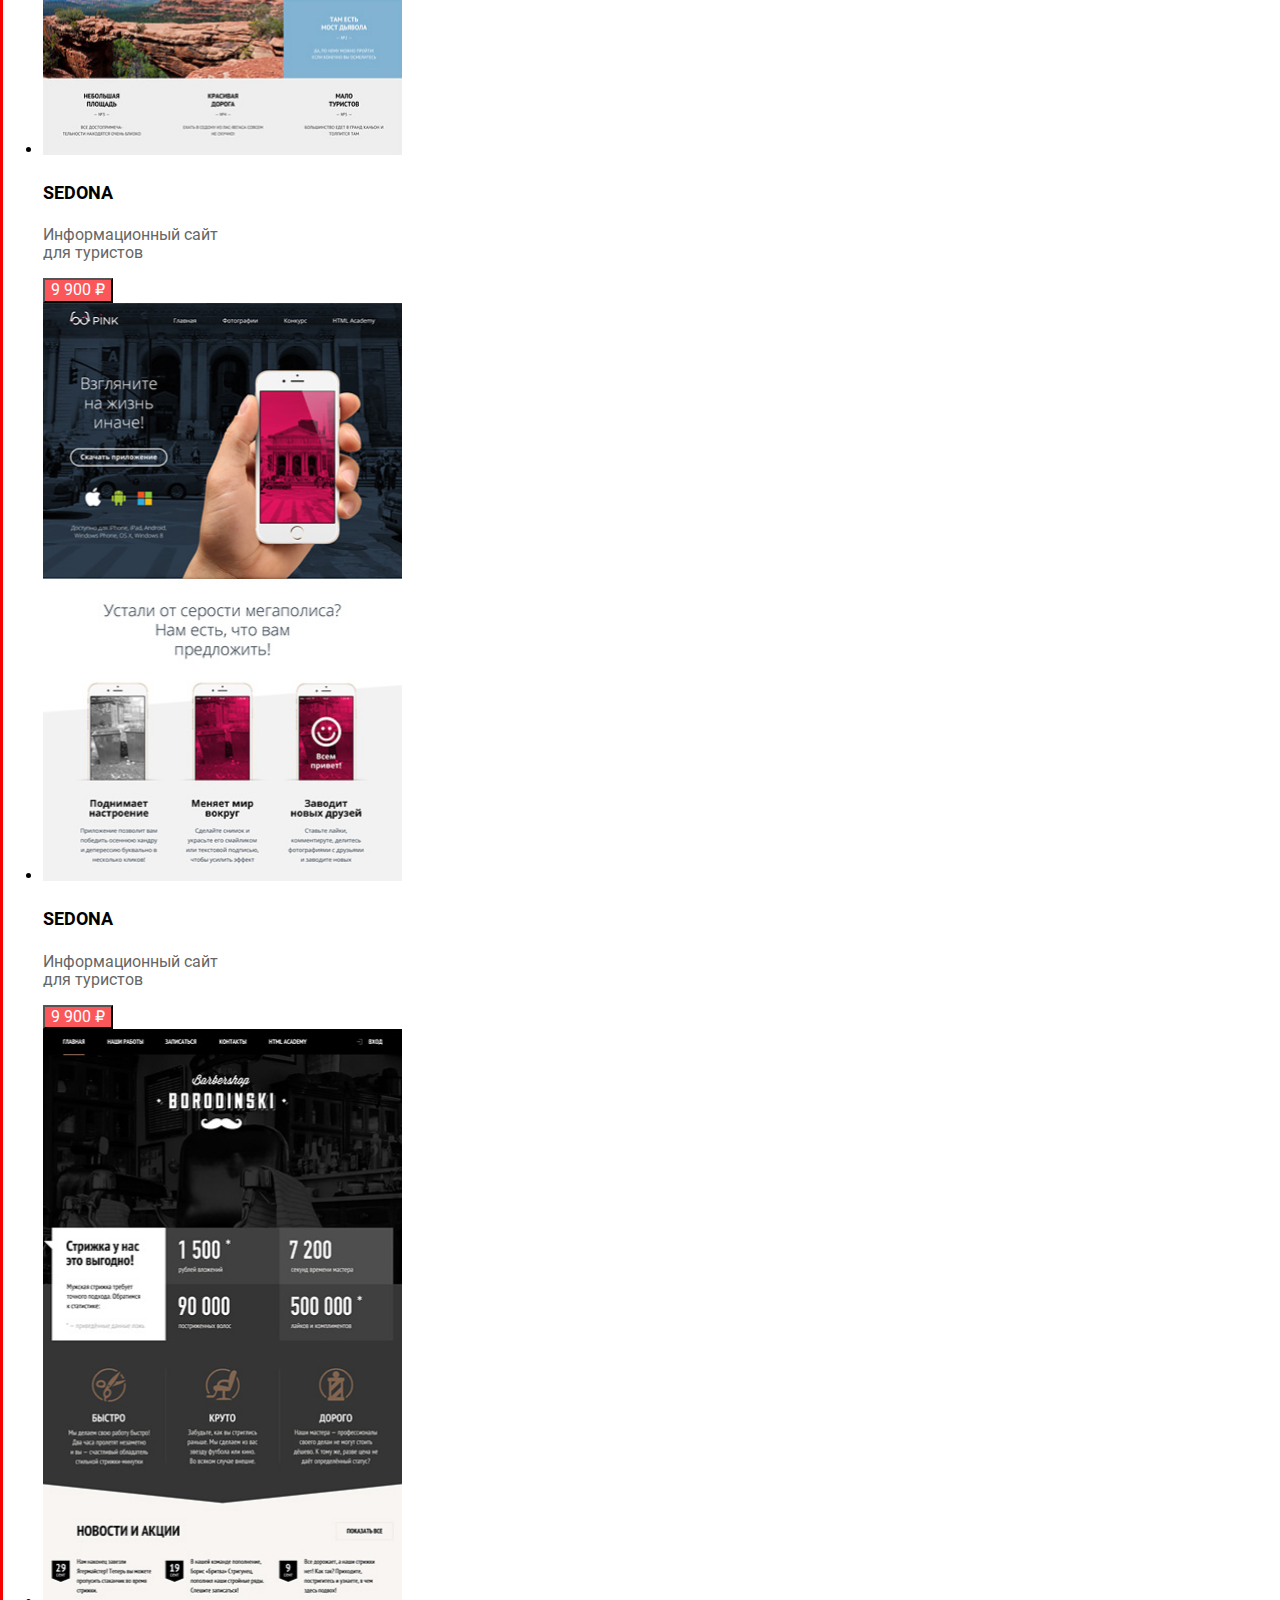
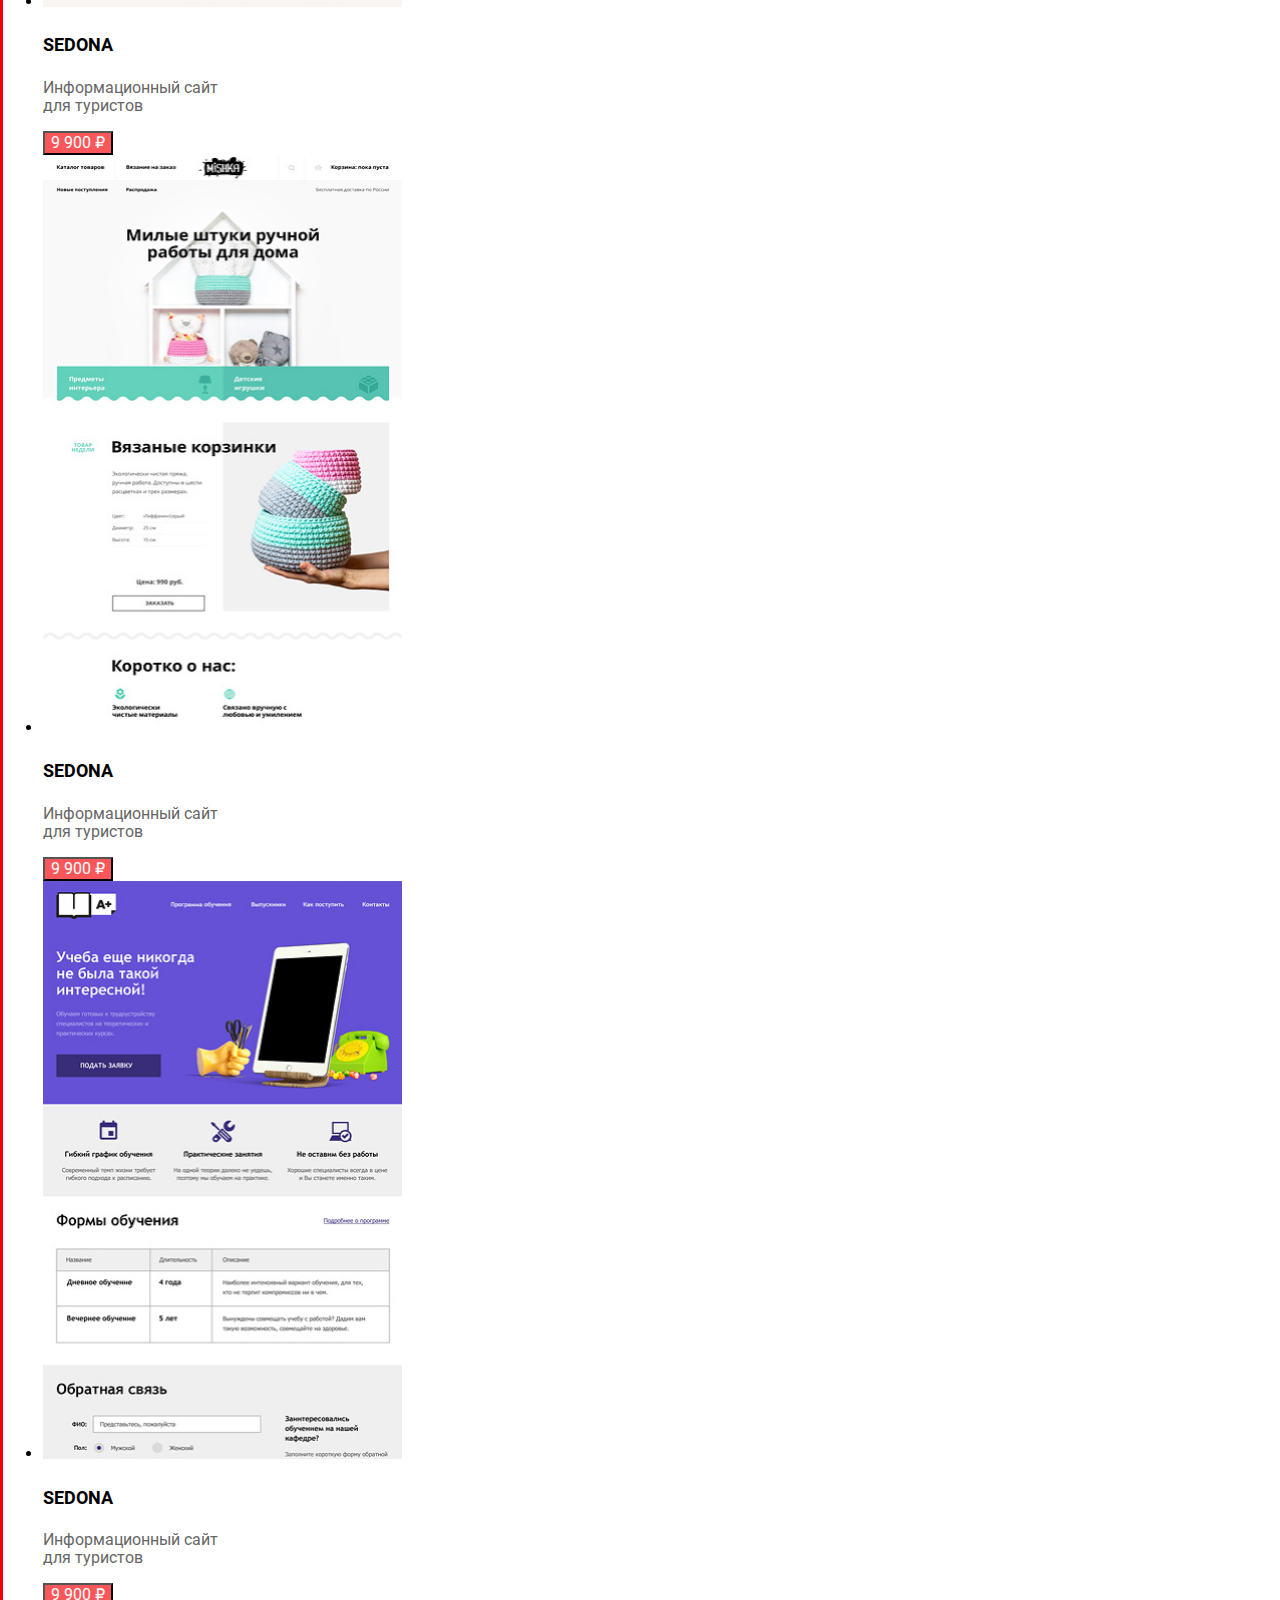
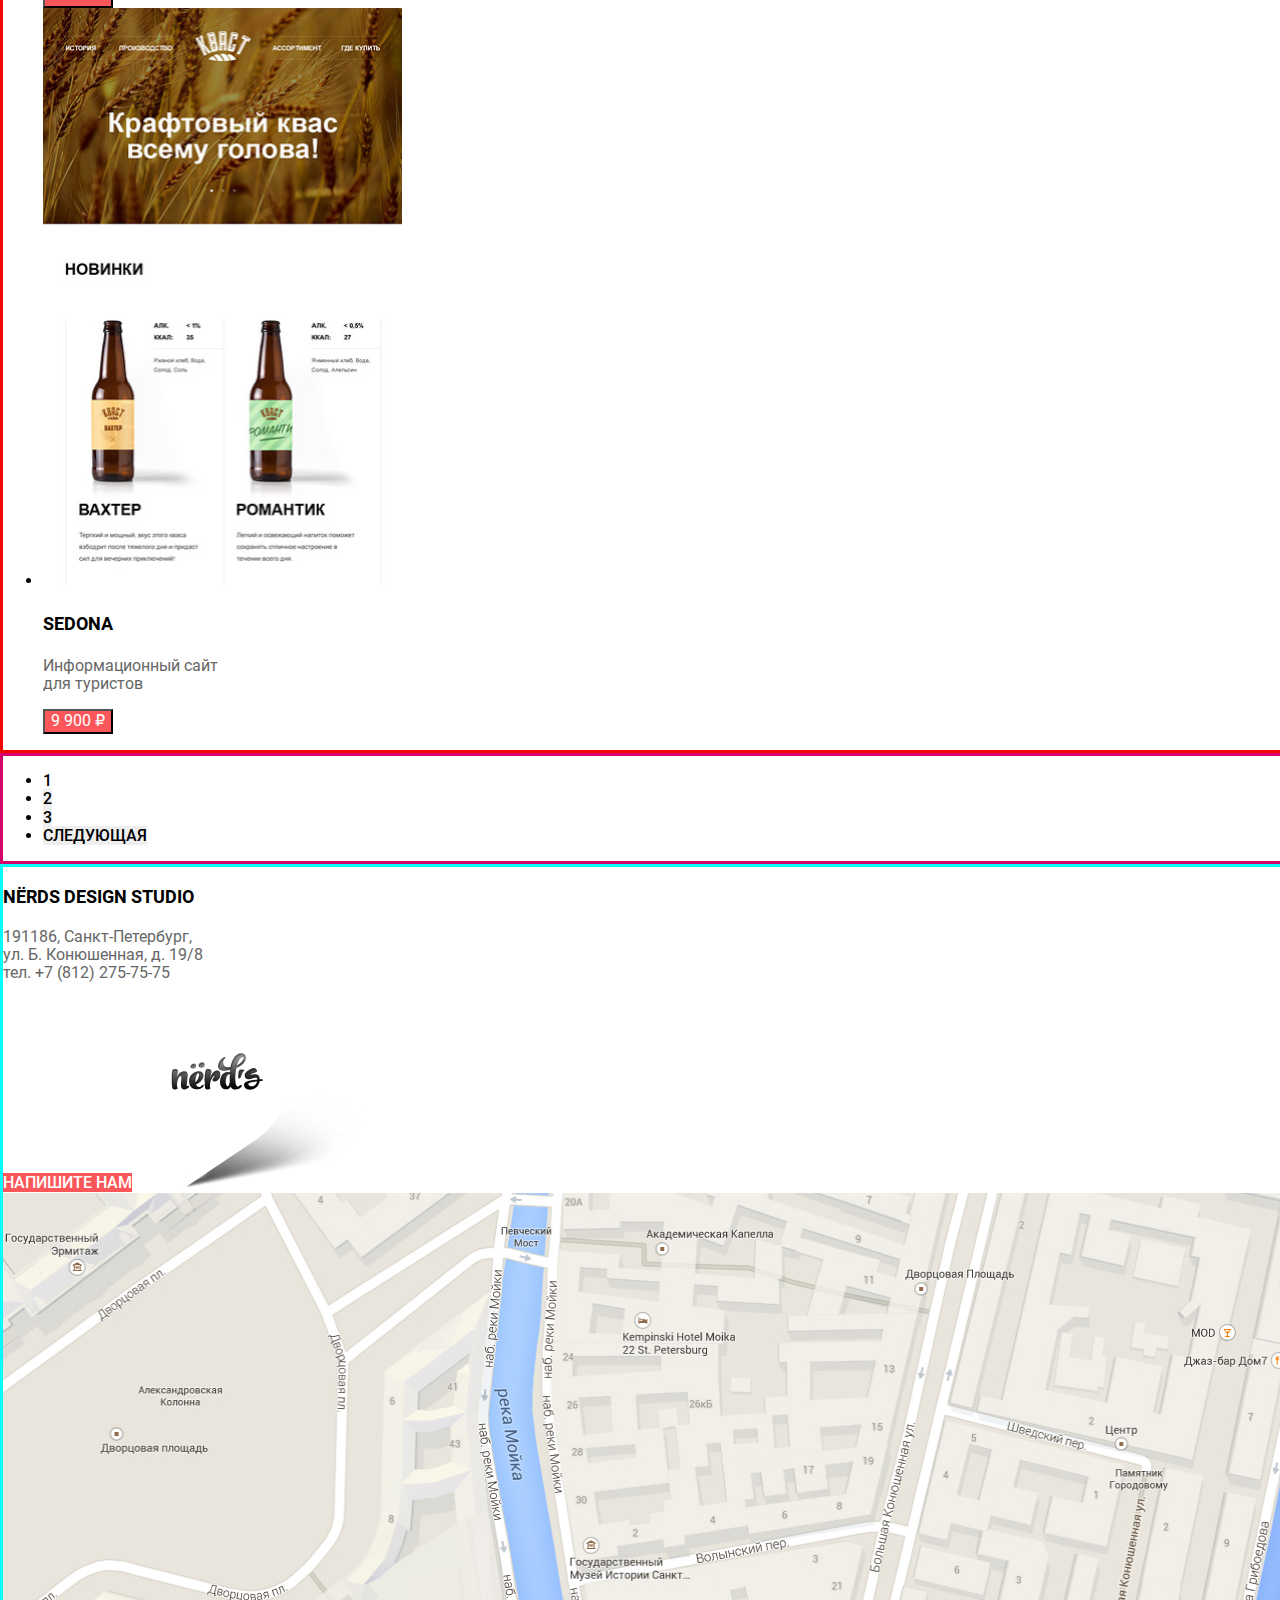
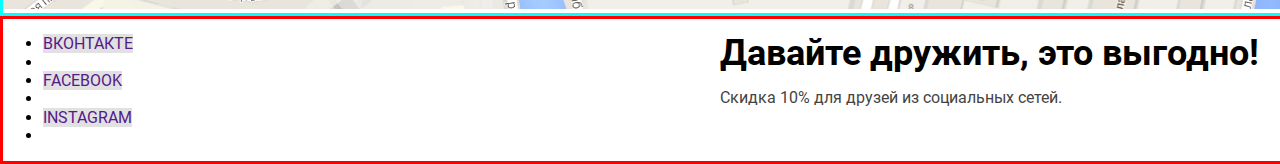
==== commit f1dc220c: "Сетка на гридах для внутренней страницы" ====
--- a/catalog.html
+++ b/catalog.html
@@ -10,6 +10,7 @@
   </head>
 
 <body>
+  <div class="header">
     <header class="main-header catalog">
     <nav>
       <a href="index.html"><img src="img/nerds-logo.png" width="160" height="66" alt="Логотип студии Нёрдс">
@@ -24,13 +25,15 @@
         <p class="text">Магазин готовых шаблонов</p>
     </nav>
     </header>
+  </div>
+
+<div class="catalog-grid">
 <main>
-
+  <div class="filter1">
     <h2>Фильтр товаров</h2>
     <form method="get" action="https://echo.htmlacademy.ru">
       <fieldset>
         <legend class="filter">Стоимость:</legend>
-        <div></div>
         <ul>
             <li>
                 <p>ОТ 0 ДО 15 000</p>
@@ -55,9 +58,14 @@
             <li><label><input name="check" type="checkbox" value="bin"><span class="choice">Корзина</span></label></li>
         </ul>
       </fieldset>
+
       <button type="submit">Показать</button>
+
     </form>
-   <section>
+  </div>
+     </div>
+
+  <div class="sorting">
     <h2>Список сайтов</h2>
     <h5 class="filter">Сортировать:</h5>
     <ul>
@@ -105,6 +113,9 @@
             <button type="button">9 900 ₽</button>
         </li>
     </ul>
+  </div>
+
+  <div class="num">
     <ul>
         <li>
           <a class="page" href="#">1</a>
@@ -119,25 +130,31 @@
           <a class="pages" href="#">Следующая</a>
         </li>
       </ul>
-    </section>
+    </div>
     </main>
+
+    <div class="map">
     <footer class="main-footer">
       <h2 class="map-heading">NЁRDS DESIGN STUDIO</h2>
       <p class="window">191186, Санкт-Петербург,<br>ул. Б. Конюшенная, д. 19/8<br>тел. +7 (812) 275-75-75</p>
       <a class="write" href="#">НАПИШИТЕ НАМ</a>
       <img src="img/mark.png" width="231" height="190" alt="Точка Нёрдс на карте">
       <img src="img/map.jpg" width="1440" height="416" alt="карта">
-      <section class="footer-info">
-        <ul>
-          <li><a href=""><span class="icon">ВКонтакте</span></a><li>
-          <li><a href=""><span class="icon">Facebook</span></a><li>
-          <li><a href=""><span class="icon">Instagram</span></a><li>
-        </ul>
+  </div>
+
+  <div class="block3">
+    <section class="footer-info">
+      <ul>
+        <li><a href=""><span class="icon">ВКонтакте</span></a><li>
+        <li><a href=""><span class="icon">Facebook</span></a><li>
+        <li><a href=""><span class="icon">Instagram</span></a><li>
+      </ul>
       </section>
-    <section class="footer-promo">
-      <p><b class="benefit">Давайте дружить, это выгодно!</b></p>
-      <p class="footer-text">Скидка 10% для друзей из социальных сетей.</p>
-    </section>
-    </footer>
-    </body>
-    </html>
+  <section class="footer-promo">
+    <p><b class="benefit">Давайте дружить, это выгодно!</b></p>
+    <p class="footer-text">Скидка 10% для друзей из социальных сетей.</p>
+  </section>
+  </footer>
+  </div>
+  </body>
+  </html>
--- a/css/style.css
+++ b/css/style.css
@@ -38,21 +38,31 @@
 --footer-promo-text: #444444;
 }
 
+*, *::before, *::after {
+  -webkit-box-sizing: inherit;
+  box-sizing: inherit;
+}
+
 body {
-margin: 0;
+margin: 0 auto;
 padding: 0;
-font-family: "Roboto", "Arial", sans-serif; /* сначала прописала Robotomedium, Robotobold, потом удалила, прочитав Б10 */
+font-weight: 400;
+font-family: "Roboto", "Arial", sans-serif;
 color: var(--basic-color);
+}
+
+html {
+  box-sizing: border-box;
 }
 
 img {
   max-width: 100%;
-  height: auto;
 }
 
 .main-header {
   color: var(--basic-color);
   background-color: var(--background-color);
+
 }
 
 a {
@@ -82,10 +92,10 @@
 }
 
 .description {
-font-weight: 400;
-font-size: 16px;
-line-height: 24px;
-color: var(--add-text-color);
+  font-weight: 400;
+  font-size: 16px;
+  line-height: 24px;
+  color: var(--add-text-color);
 }
 
 .services {
@@ -145,7 +155,7 @@
   color: var(--basic-color);
 }
 
-.th {
+.subtext {
   font-weight: 400;
   font-size: 16px;
   line-height: 18px;
@@ -279,3 +289,90 @@
   font-size: 16px;
   line-height: 18px;
 }
+
+.img1 {
+  border: 3Px solid rgb(58, 129, 0);
+  text-align: center;
+  width: 1440px;
+  margin: 0 auto;
+}
+
+.map {
+  border: 3px solid cyan;
+  width: 1440px;
+  margin: 0 auto;
+}
+
+.services1 {
+  width: 1440px;
+  margin: 0 auto;
+  border: 3px solid rgb(141, 6, 107);
+}
+
+.header {
+  width: 1440px;
+  margin: 0 auto;
+  border: 3px solid rgb(145, 148, 0);
+}
+
+.sidebar {
+  width: 1440px;
+  margin: 0 auto;
+  border: 3px solid rgb(74, 0, 247);
+}
+
+.sorting {
+  width: 1440px;
+  margin: 0 auto;
+  border: 3px solid rgb(247, 0, 0);
+}
+
+.num {
+  border: 3Px solid rgb(214, 0, 107);
+  width: 1440px;
+}
+
+
+
+
+/* Grid */
+
+.about1 {
+  display: grid;
+  grid-template-columns: 1fr 1fr;
+  width: 1440px; /* Ширина слоя */
+  margin: 0 auto; /* Значение отступов */
+  }
+
+.about {
+  border: 3Px solid rgb(19, 0, 129);
+}
+
+
+.block2 {
+  border: 3Px solid rgb(129, 41, 0);
+  padding: auto;
+  }
+
+.block3 {
+  display: grid;
+  grid-template-columns: 1fr 1fr;
+  border: 3Px solid red;
+  width: 1440px;
+  margin: 0 auto;
+}
+
+.catalog-grid {
+  display: grid;
+  grid-template-columns: 1fr 1fr;
+  border: 3Px solid red;
+  margin: 0 auto;
+}
+
+.filter1 {
+  border: 3Px solid rgb(0, 90, 12);
+  width: 1440px;
+}
+
+
+
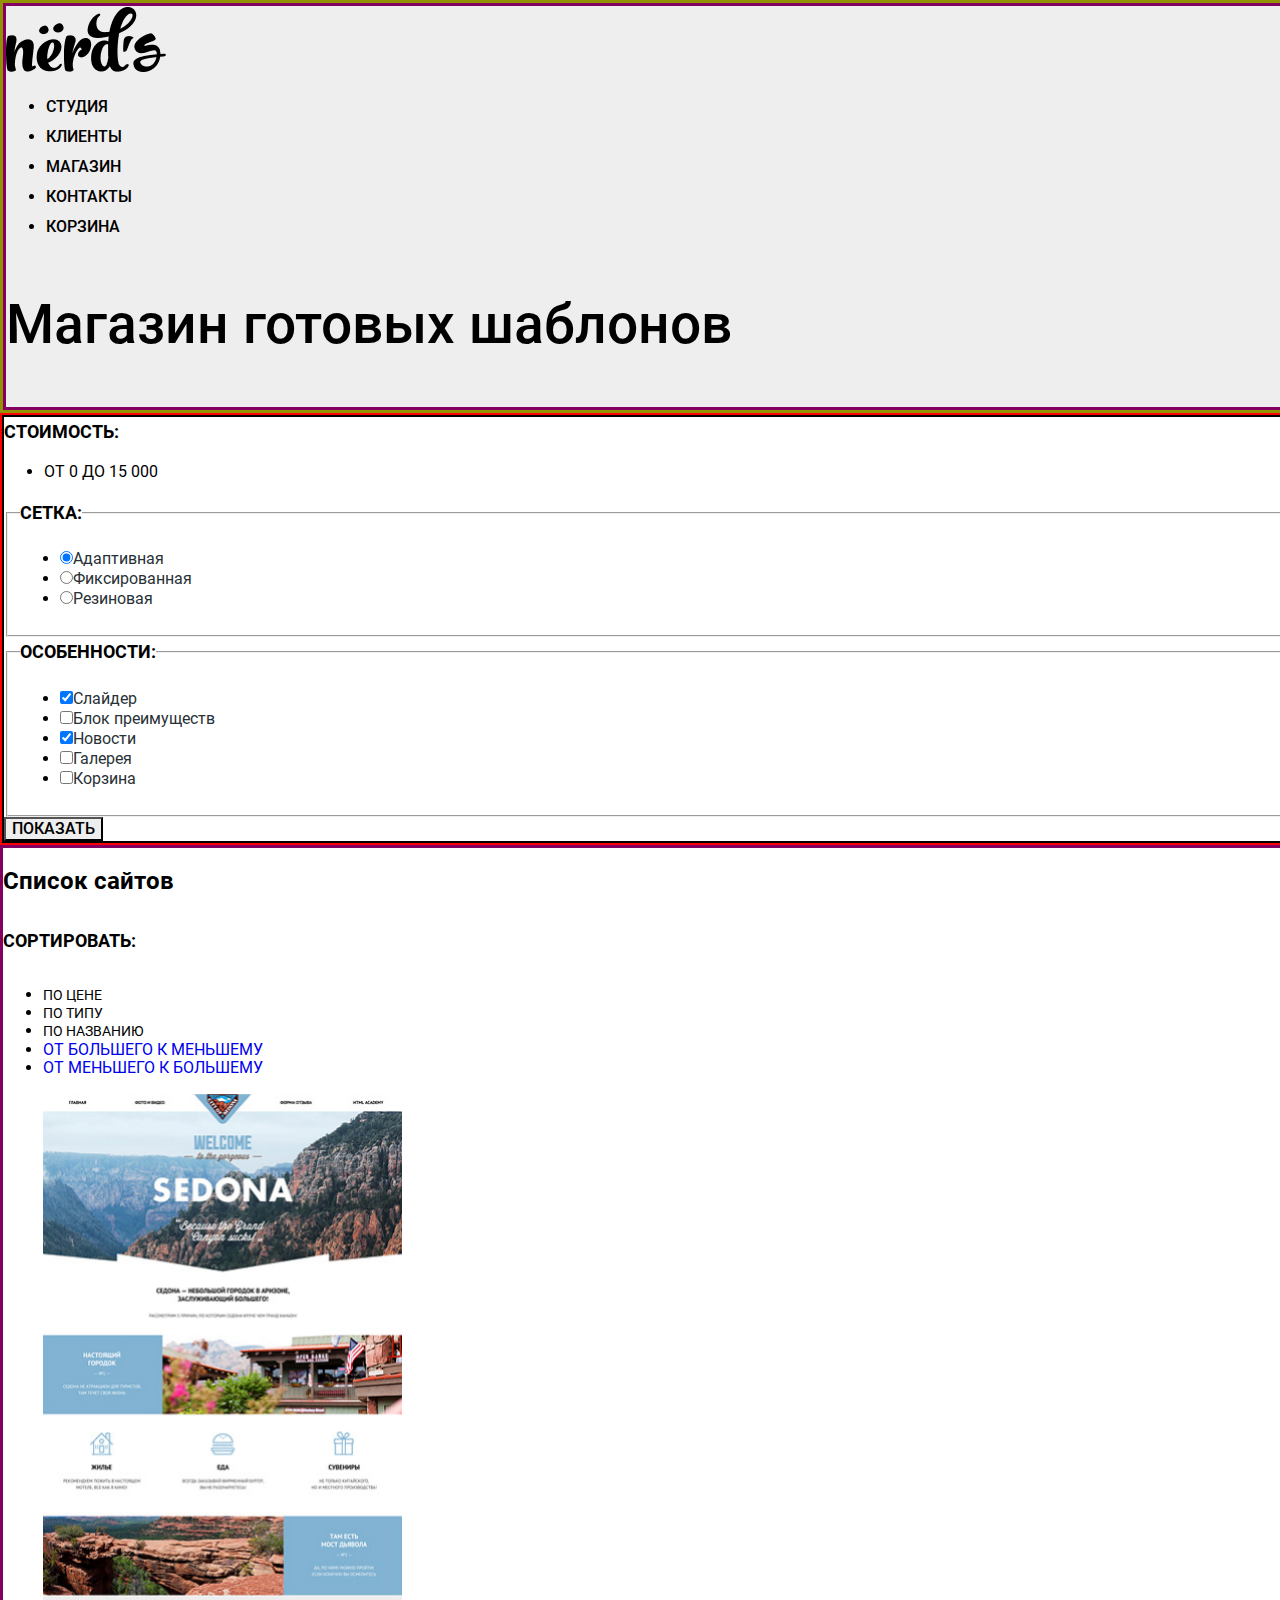
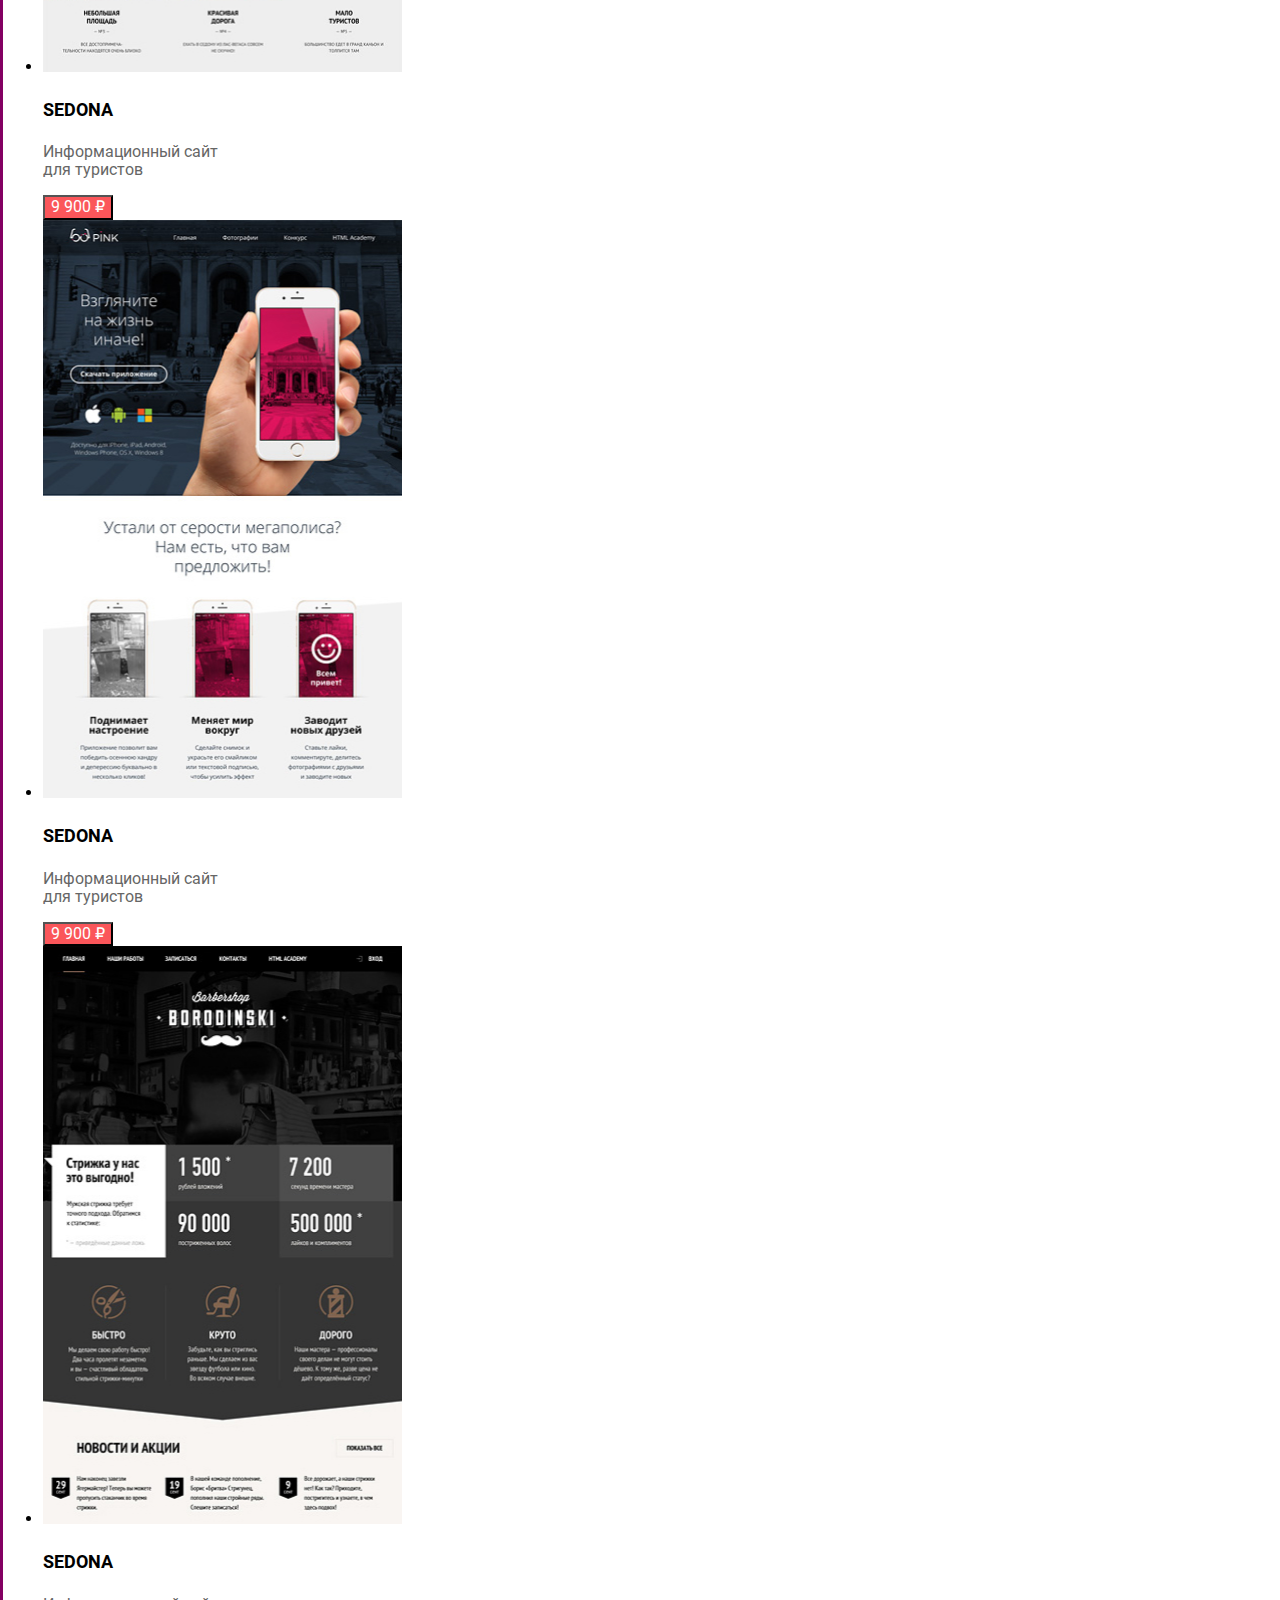
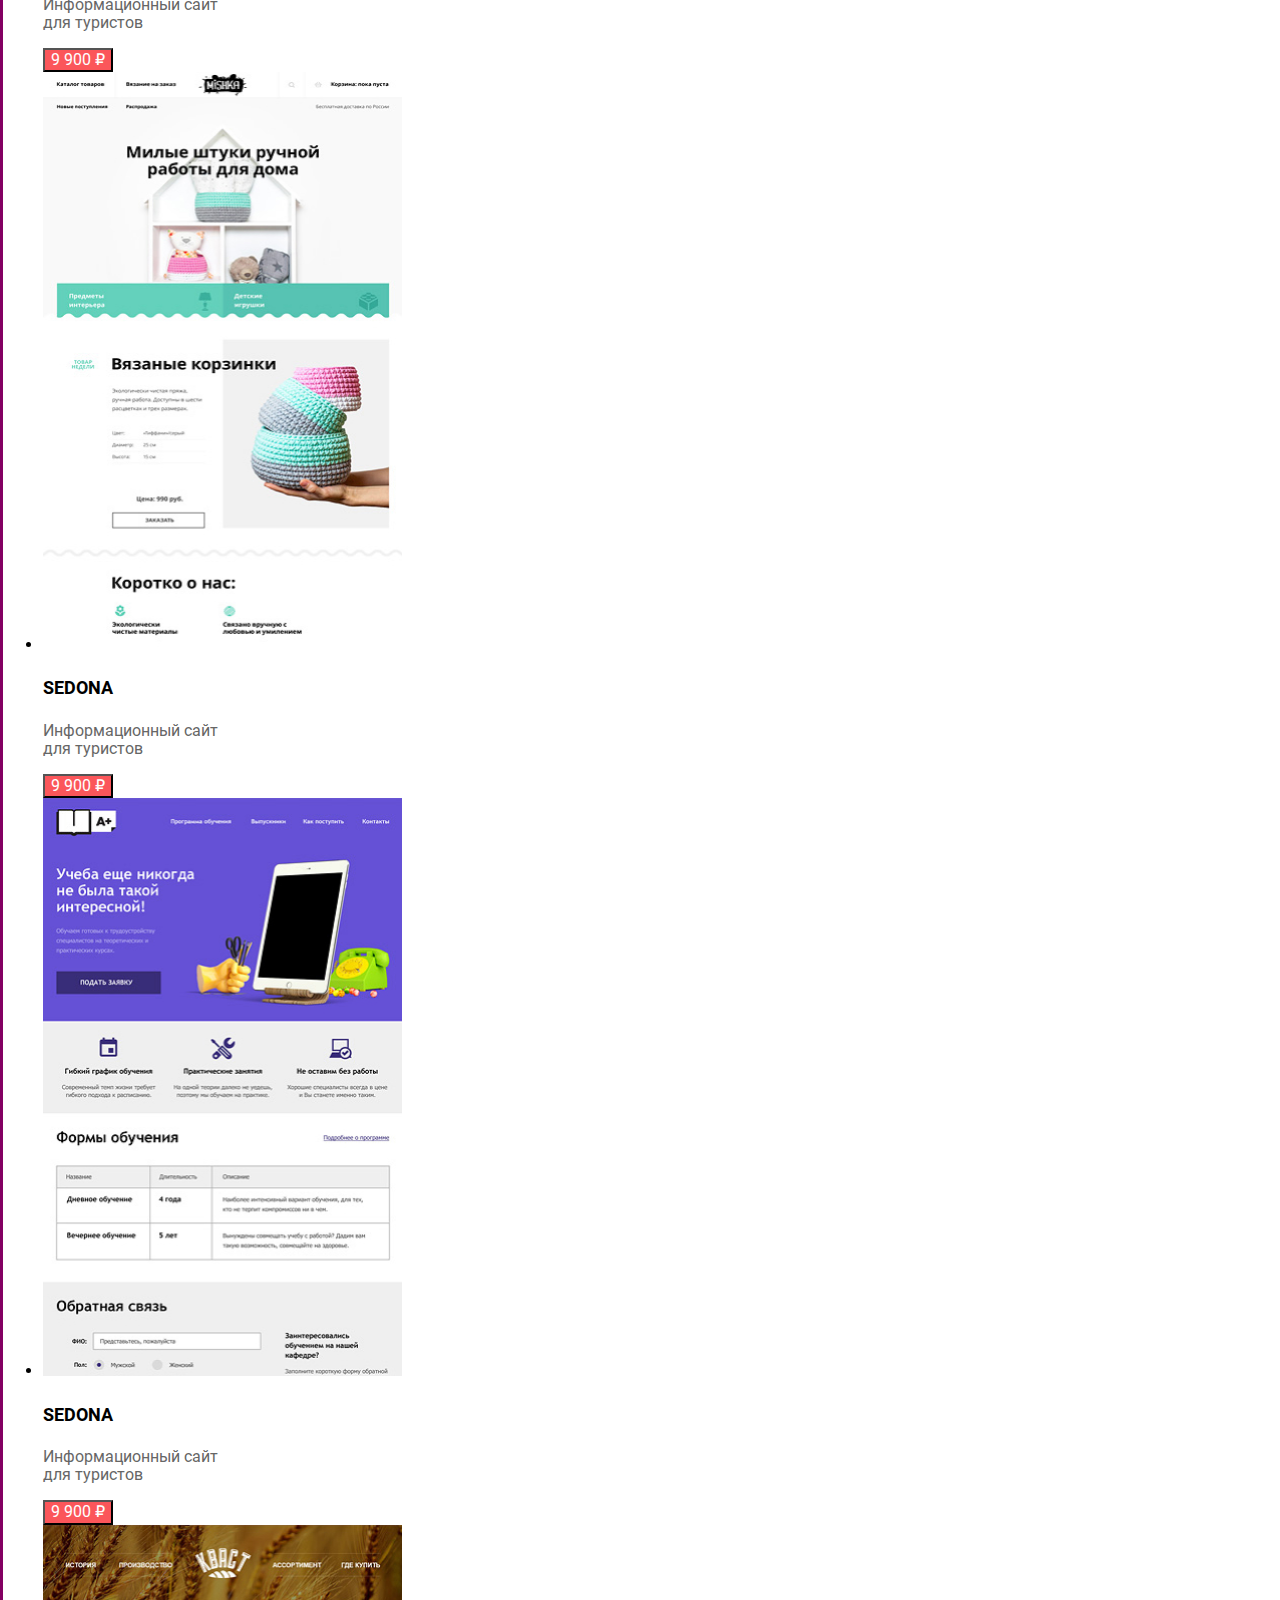
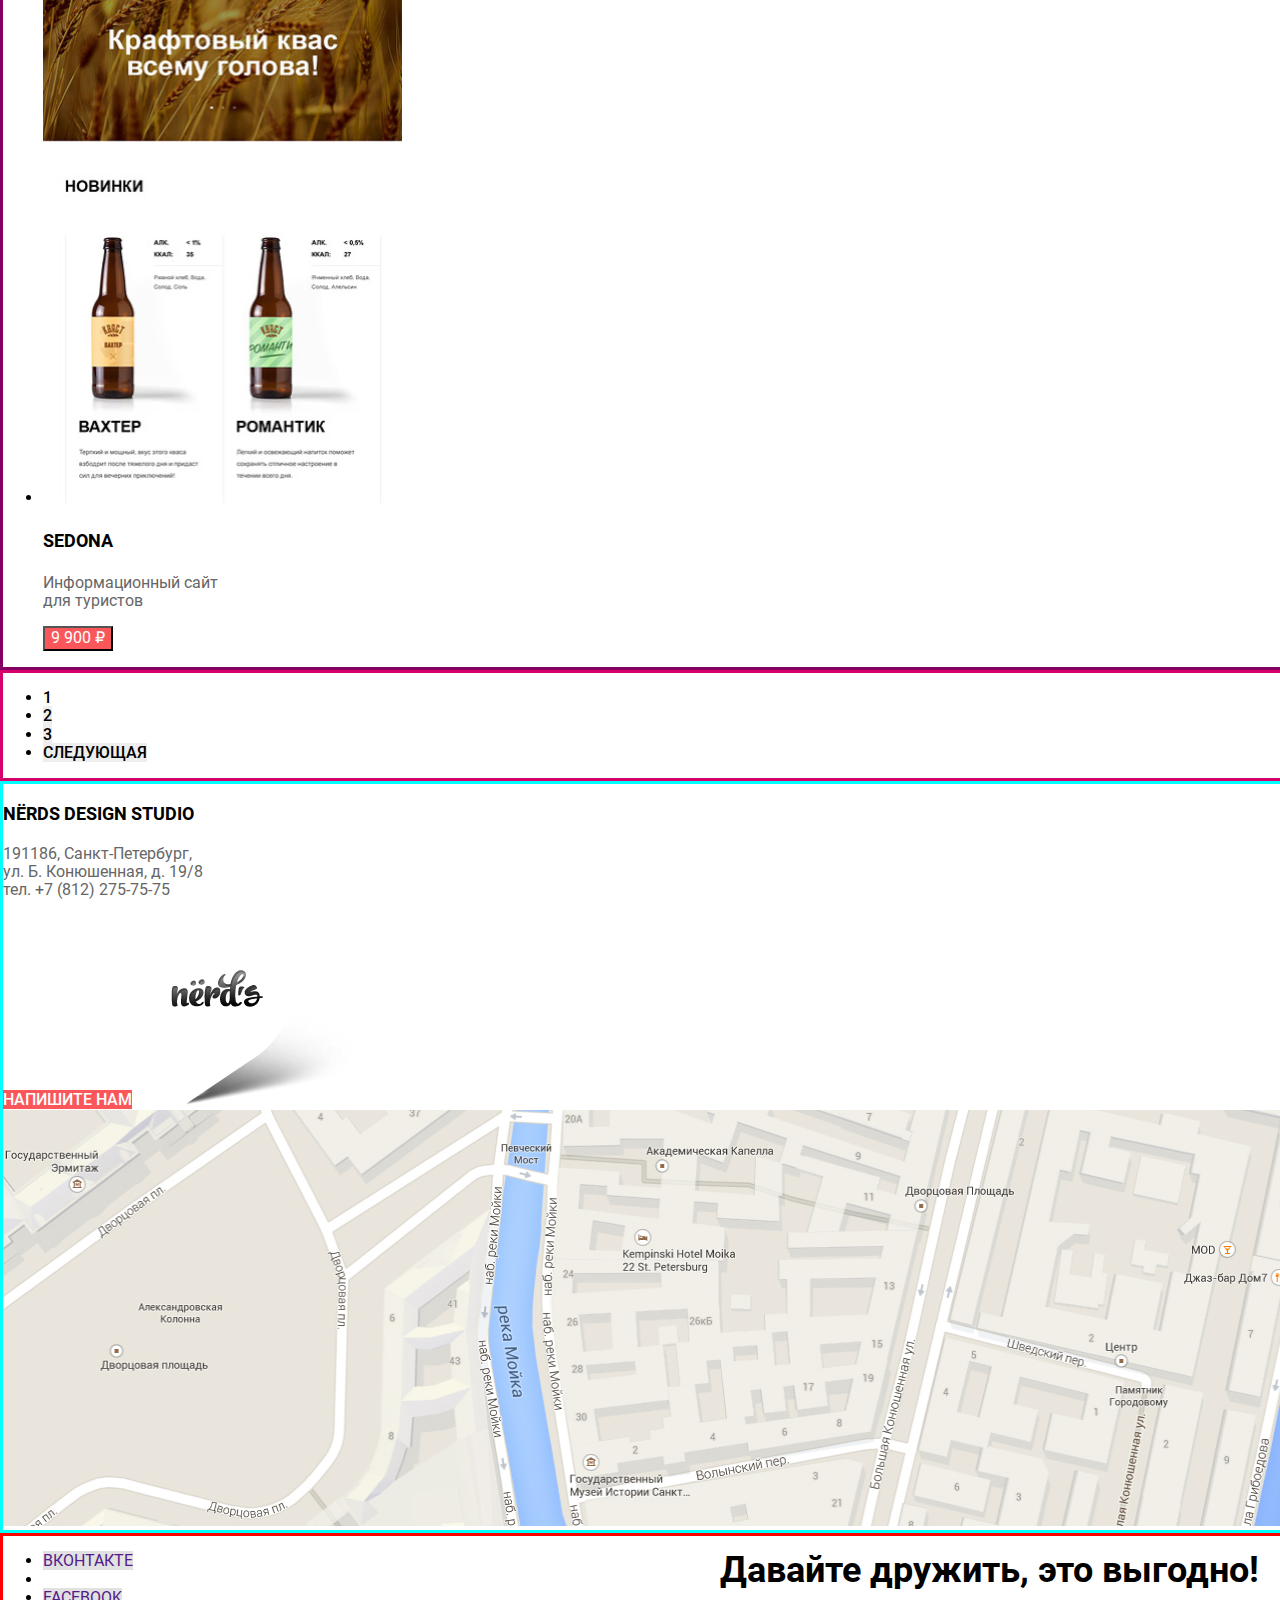
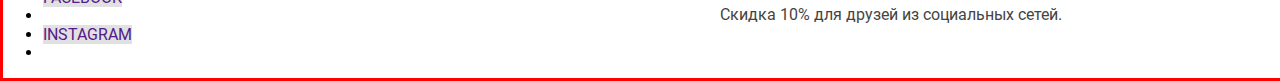
==== commit d506d084: "Правки 15.03" ====
--- a/catalog.html
+++ b/catalog.html
@@ -27,12 +27,10 @@
     </header>
   </div>
 
-<div class="catalog-grid">
+
 <main>
-  <div class="filter1">
-    <h2>Фильтр товаров</h2>
-    <form method="get" action="https://echo.htmlacademy.ru">
-      <fieldset>
+  <div class="catalog-grid">
+    <div class="list">
         <legend class="filter">Стоимость:</legend>
         <ul>
             <li>
@@ -60,13 +58,12 @@
       </fieldset>
 
       <button type="submit">Показать</button>
-
     </form>
   </div>
-     </div>
+</div>
 
-  <div class="sorting">
-    <h2>Список сайтов</h2>
+<div class="catalog">
+     <h2>Список сайтов</h2>
     <h5 class="filter">Сортировать:</h5>
     <ul>
         <li><a class="price" href="#">ПО ЦЕНЕ</a></li>
--- a/css/style.css
+++ b/css/style.css
@@ -330,6 +330,7 @@
 .num {
   border: 3Px solid rgb(214, 0, 107);
   width: 1440px;
+  margin: 0 auto;
 }
 
 
@@ -365,14 +366,21 @@
 .catalog-grid {
   display: grid;
   grid-template-columns: 1fr 1fr;
-  border: 3Px solid red;
-  margin: 0 auto;
-}
-
-.filter1 {
-  border: 3Px solid rgb(0, 90, 12);
-  width: 1440px;
-}
-
-
-
+  border: 2Px solid red;
+  margin: 0 auto;
+  width: 1440px;
+}
+
+.list {
+  border: 2Px solid rgb(7, 0, 0);
+  margin: 0 auto;
+  width: 1440px;
+}
+
+.catalog {
+  border: 3Px solid rgb(131, 0, 98);
+  margin: 0 auto;
+  width: 1440px;
+}
+
+
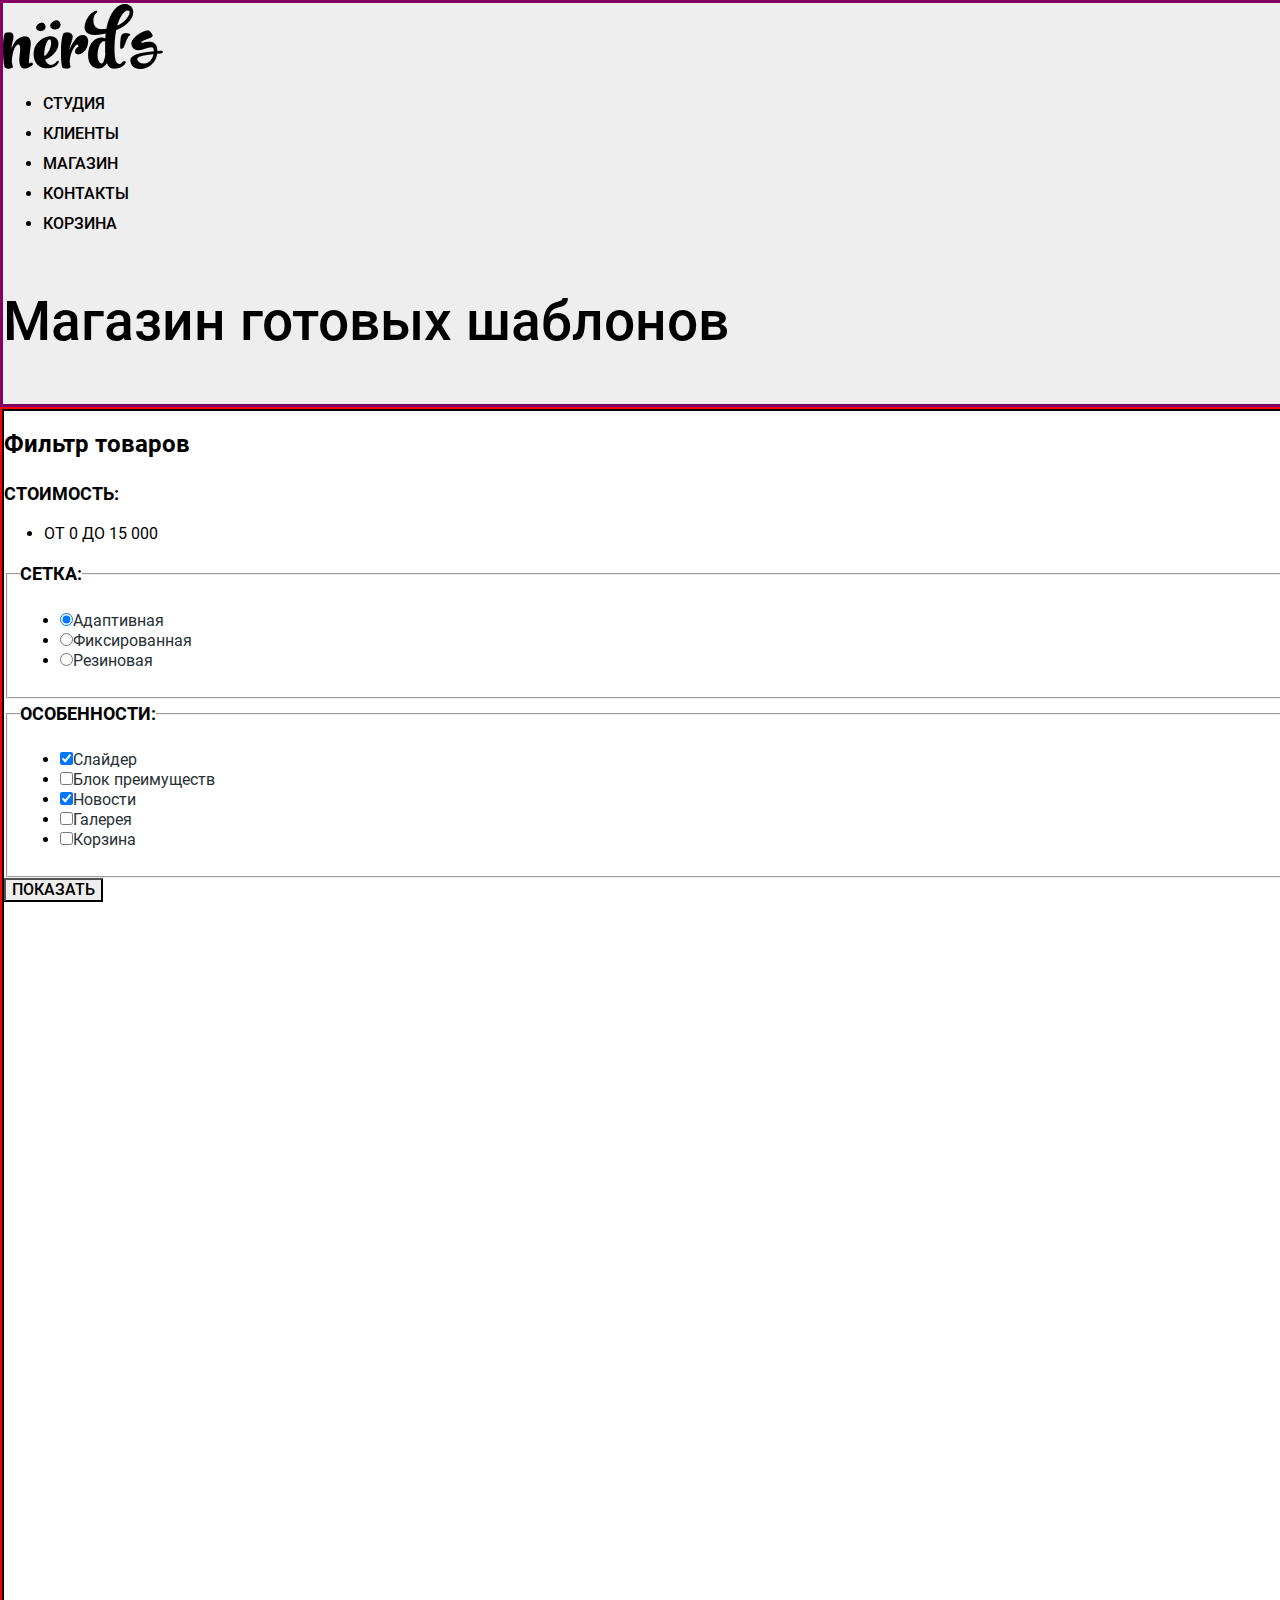
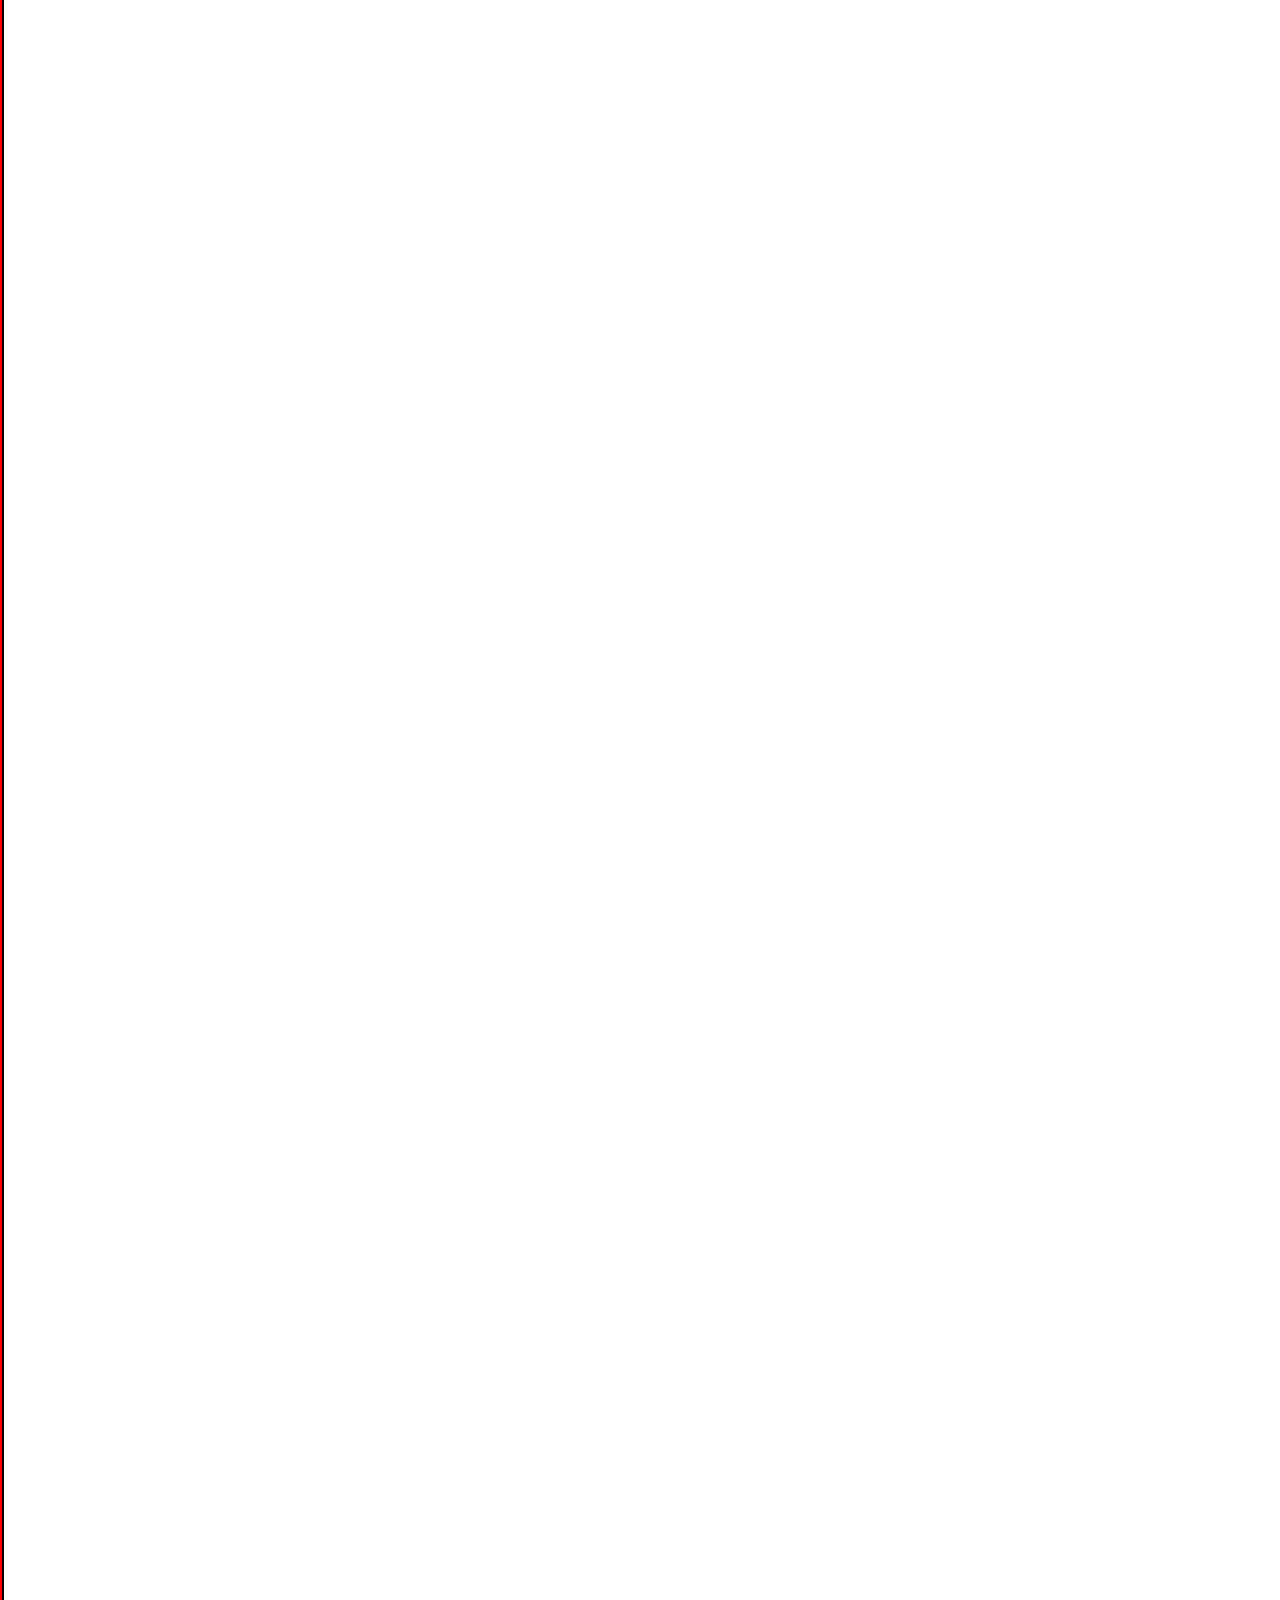
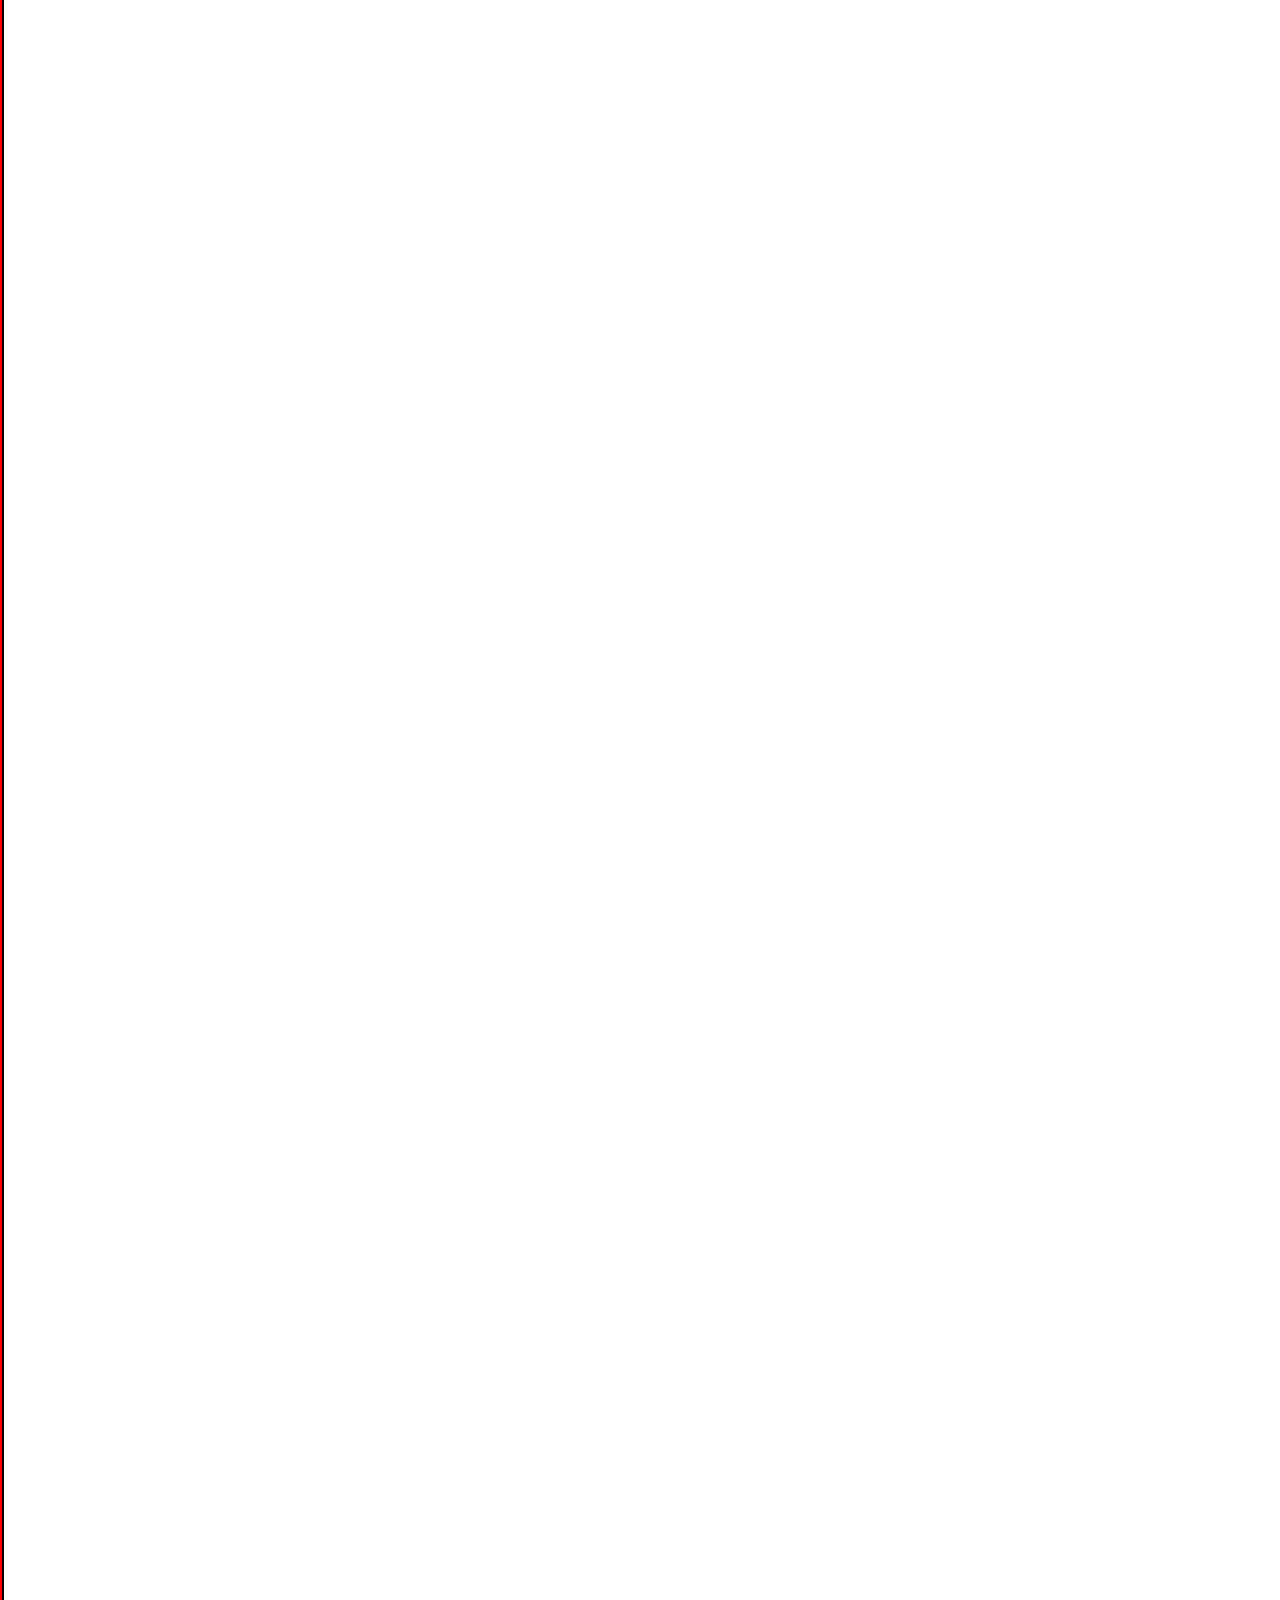
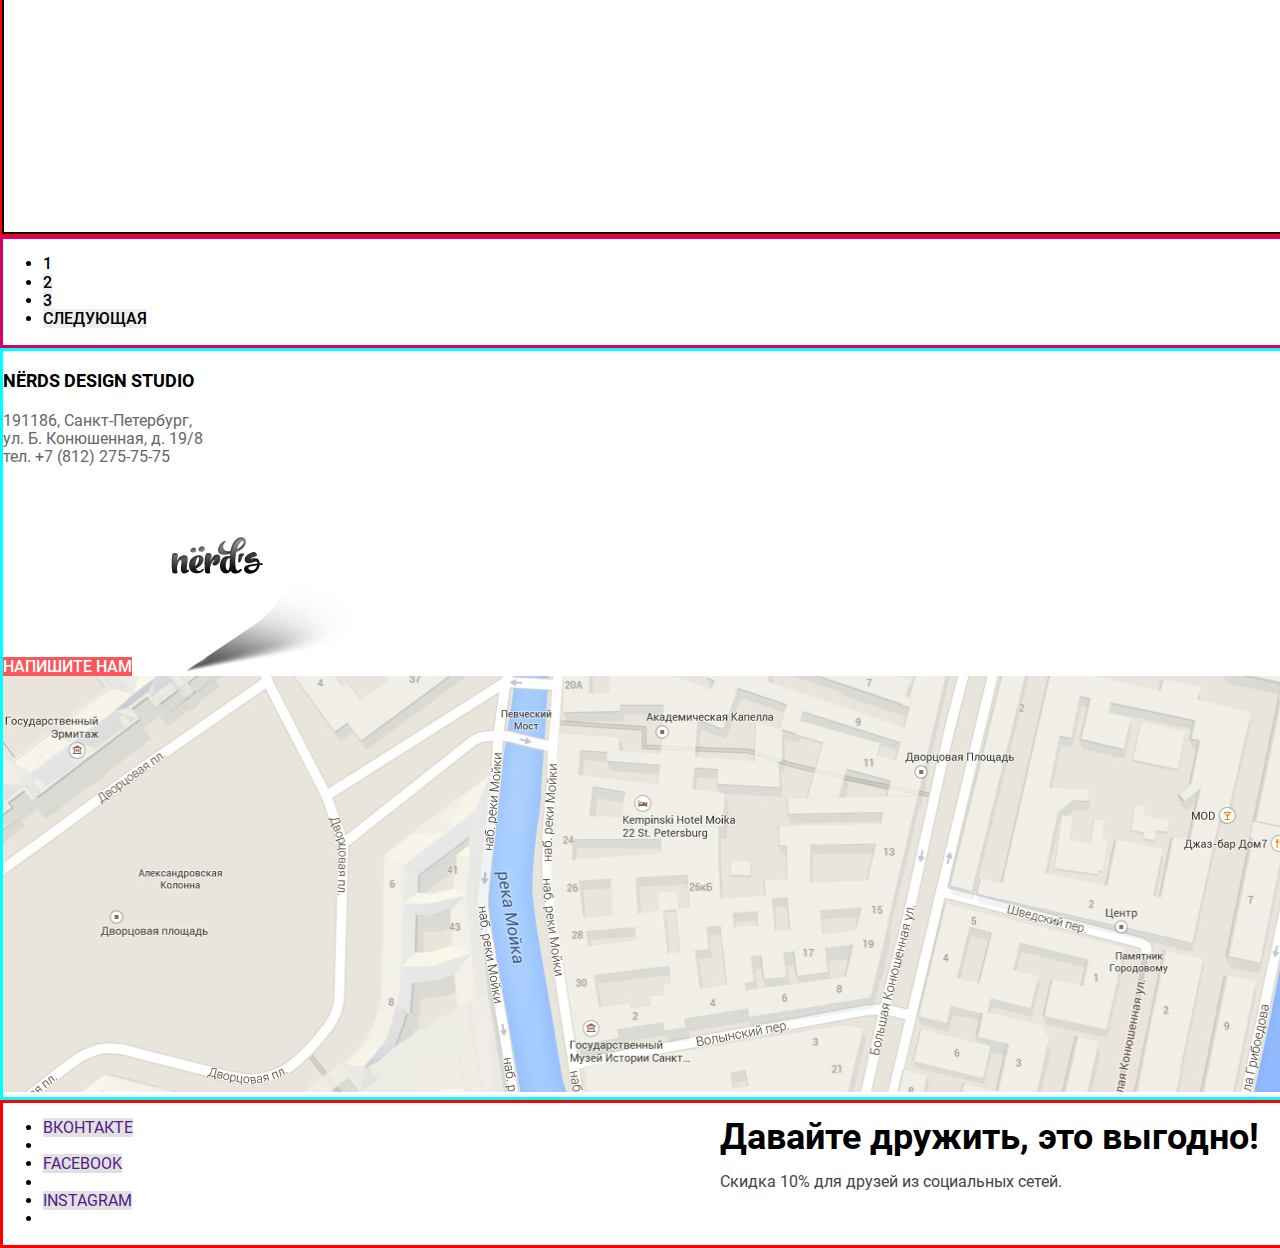
==== commit c1be866c: "Правки 16.03" ====
--- a/catalog.html
+++ b/catalog.html
@@ -10,7 +10,7 @@
   </head>
 
 <body>
-  <div class="header">
+  <div class="header1">
     <header class="main-header catalog">
     <nav>
       <a href="index.html"><img src="img/nerds-logo.png" width="160" height="66" alt="Логотип студии Нёрдс">
@@ -27,10 +27,11 @@
     </header>
   </div>
 
-
 <main>
   <div class="catalog-grid">
-    <div class="list">
+    <section class="list">
+      <h2>Фильтр товаров</h2>
+       <form method="get" action="https://echo.htmlacademy.ru">
         <legend class="filter">Стоимость:</legend>
         <ul>
             <li>
@@ -56,13 +57,11 @@
             <li><label><input name="check" type="checkbox" value="bin"><span class="choice">Корзина</span></label></li>
         </ul>
       </fieldset>
-
       <button type="submit">Показать</button>
     </form>
-  </div>
-</div>
+  </section>
 
-<div class="catalog">
+<section class="catalog">
      <h2>Список сайтов</h2>
     <h5 class="filter">Сортировать:</h5>
     <ul>
@@ -110,7 +109,9 @@
             <button type="button">9 900 ₽</button>
         </li>
     </ul>
+  </section>
   </div>
+
 
   <div class="num">
     <ul>
--- a/css/style.css
+++ b/css/style.css
@@ -315,6 +315,8 @@
   border: 3px solid rgb(145, 148, 0);
 }
 
+
+
 .sidebar {
   width: 1440px;
   margin: 0 auto;
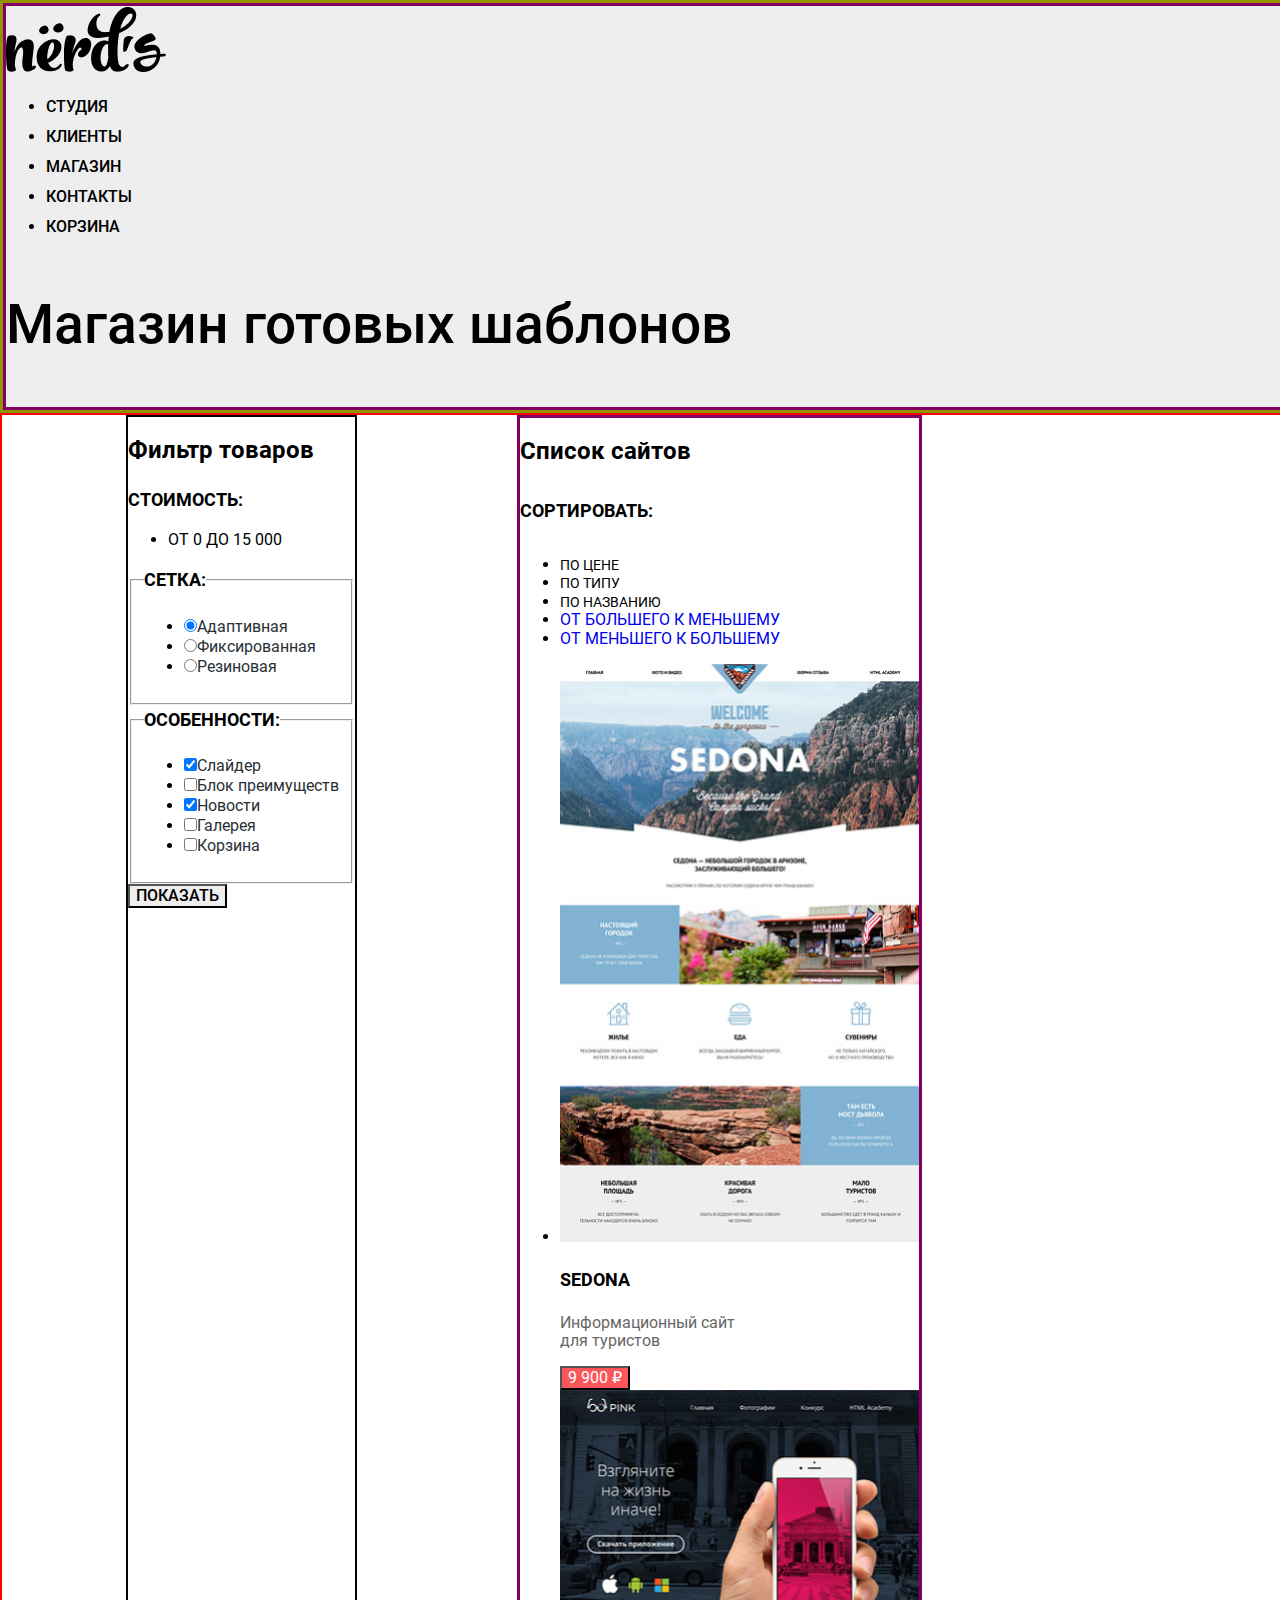
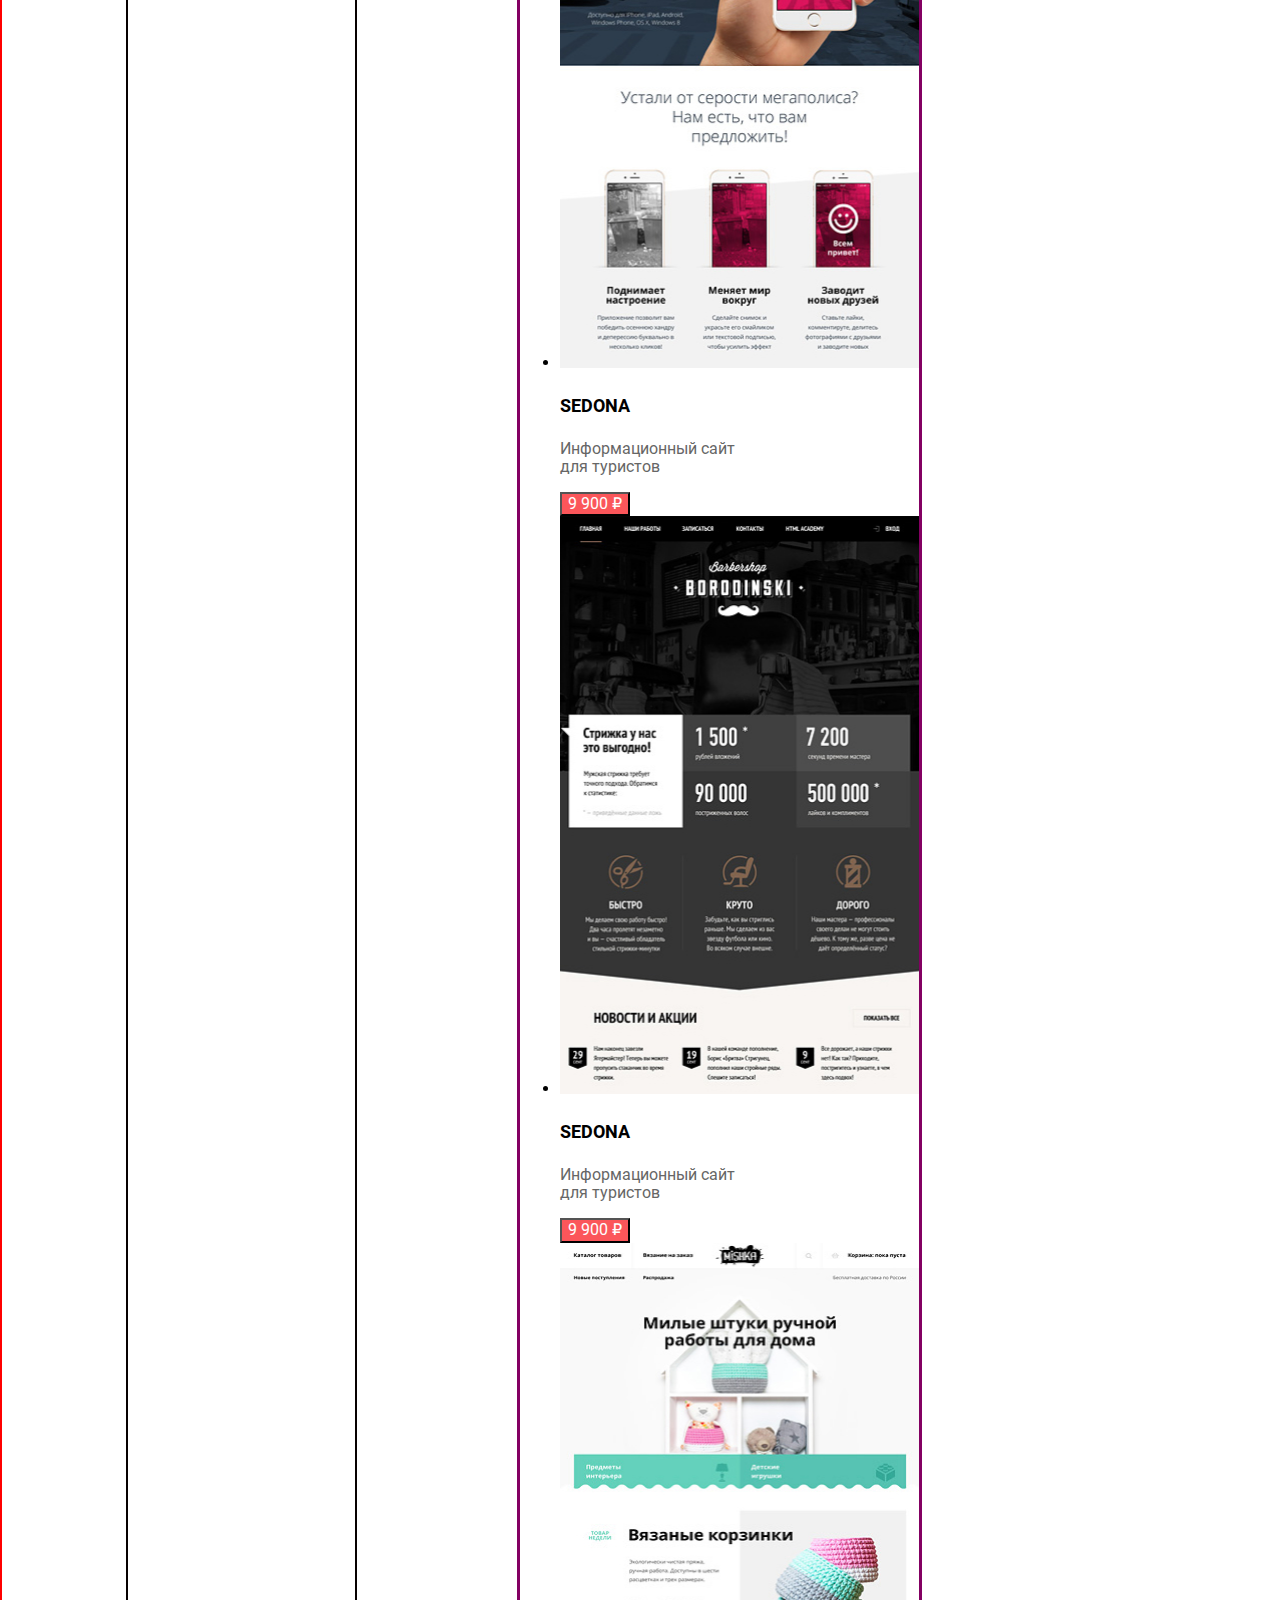
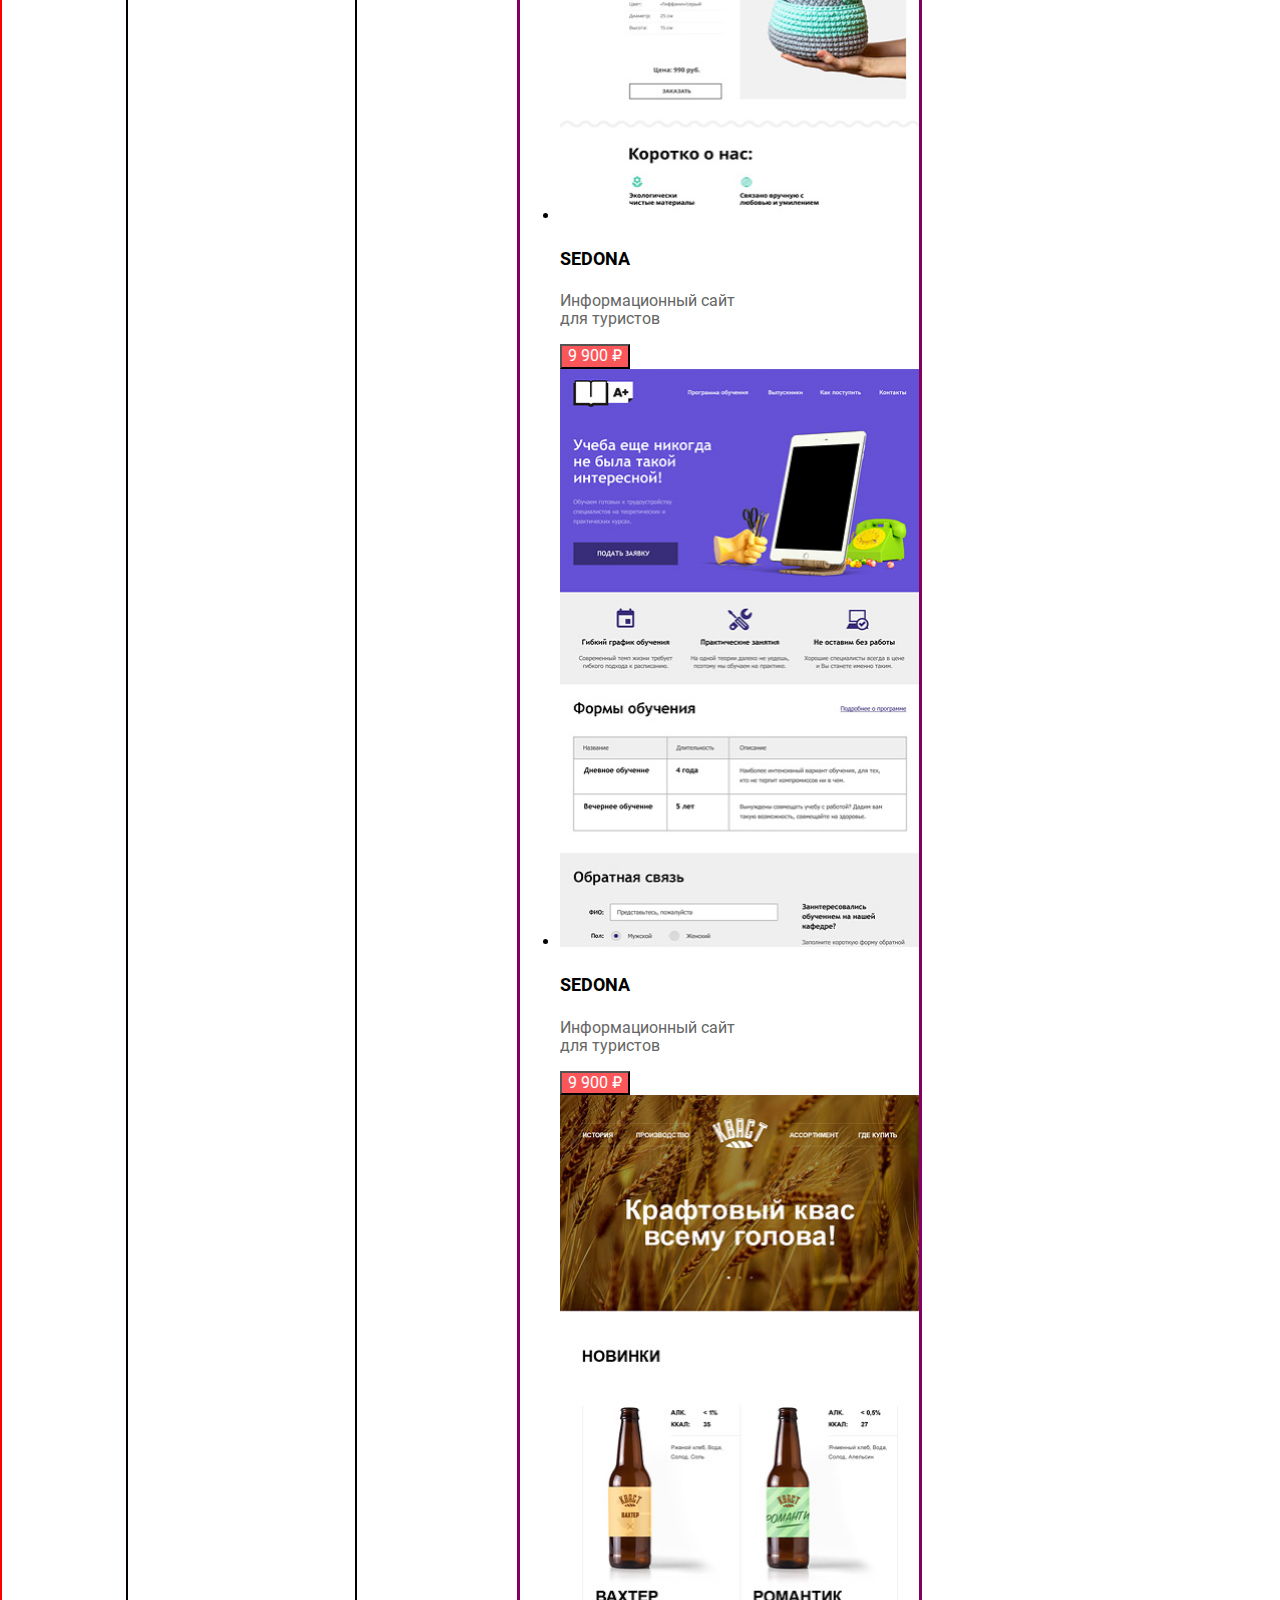
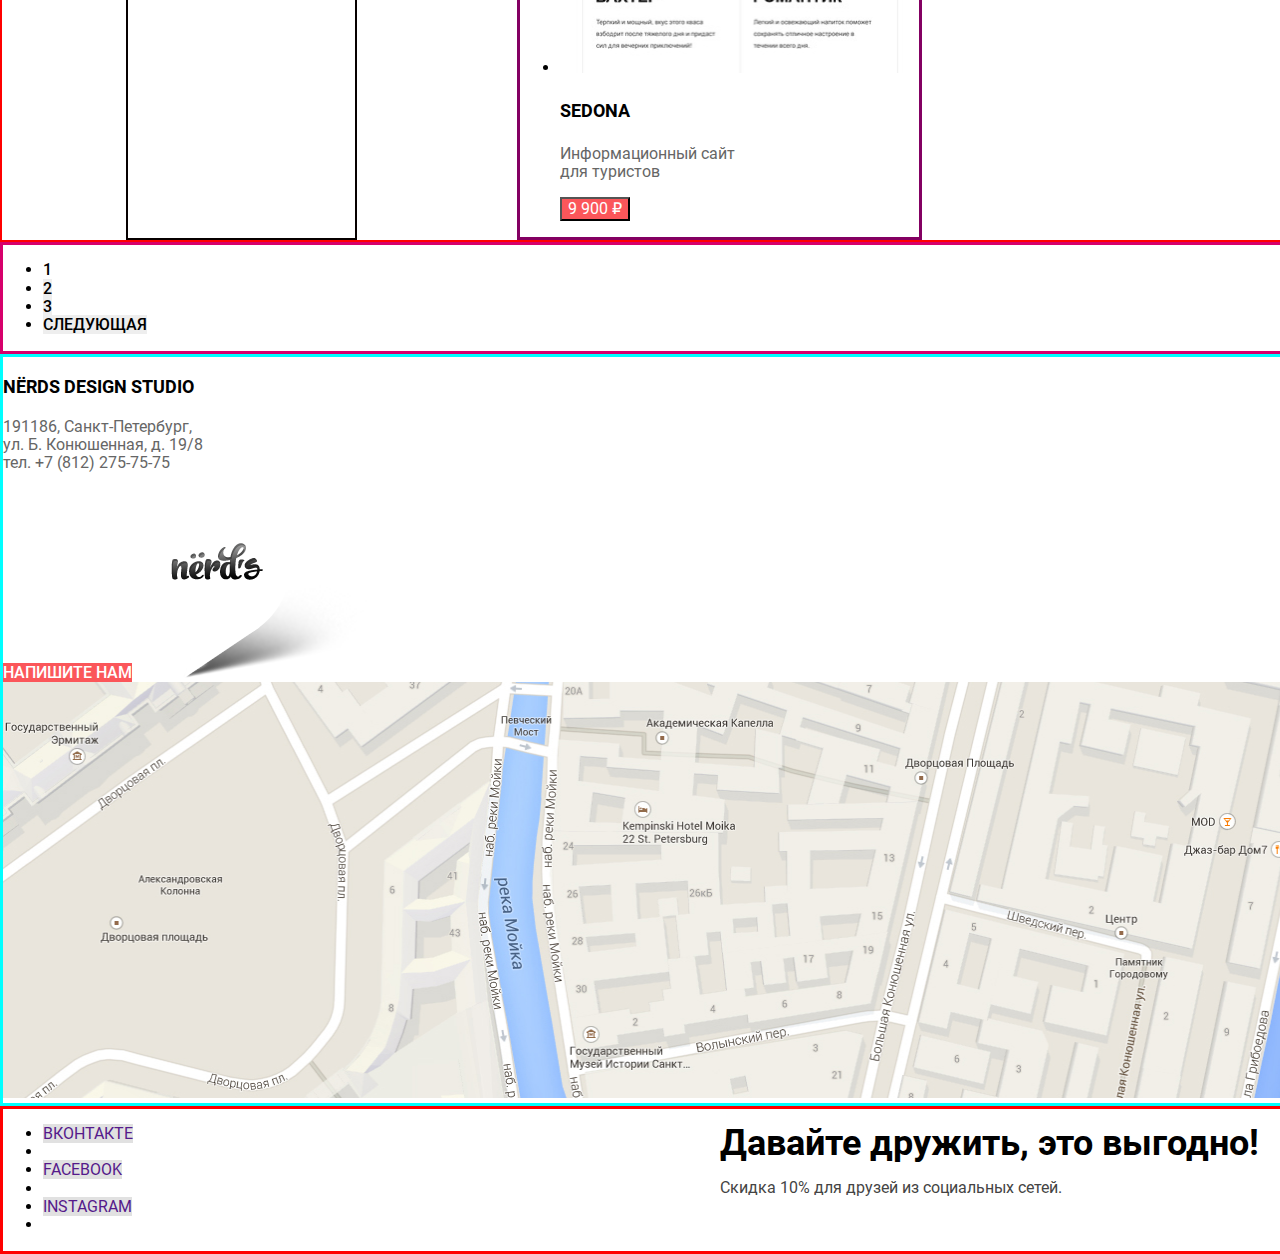
==== commit 18d55da0: "Правки 17.03" ====
--- a/catalog.html
+++ b/catalog.html
@@ -112,7 +112,6 @@
   </section>
   </div>
 
-
   <div class="num">
     <ul>
         <li>
--- a/css/style.css
+++ b/css/style.css
@@ -315,6 +315,11 @@
   border: 3px solid rgb(145, 148, 0);
 }
 
+.header1 {
+  width: 1440px;
+  margin: 0 auto;
+  border: 3px solid rgb(145, 148, 0);
+}
 
 
 .sidebar {
@@ -367,7 +372,7 @@
 
 .catalog-grid {
   display: grid;
-  grid-template-columns: 1fr 1fr;
+  grid-template-columns: 1fr 1fr 1fr;
   border: 2Px solid red;
   margin: 0 auto;
   width: 1440px;
@@ -376,13 +381,9 @@
 .list {
   border: 2Px solid rgb(7, 0, 0);
   margin: 0 auto;
-  width: 1440px;
 }
 
 .catalog {
   border: 3Px solid rgb(131, 0, 98);
   margin: 0 auto;
-  width: 1440px;
-}
-
-
+}
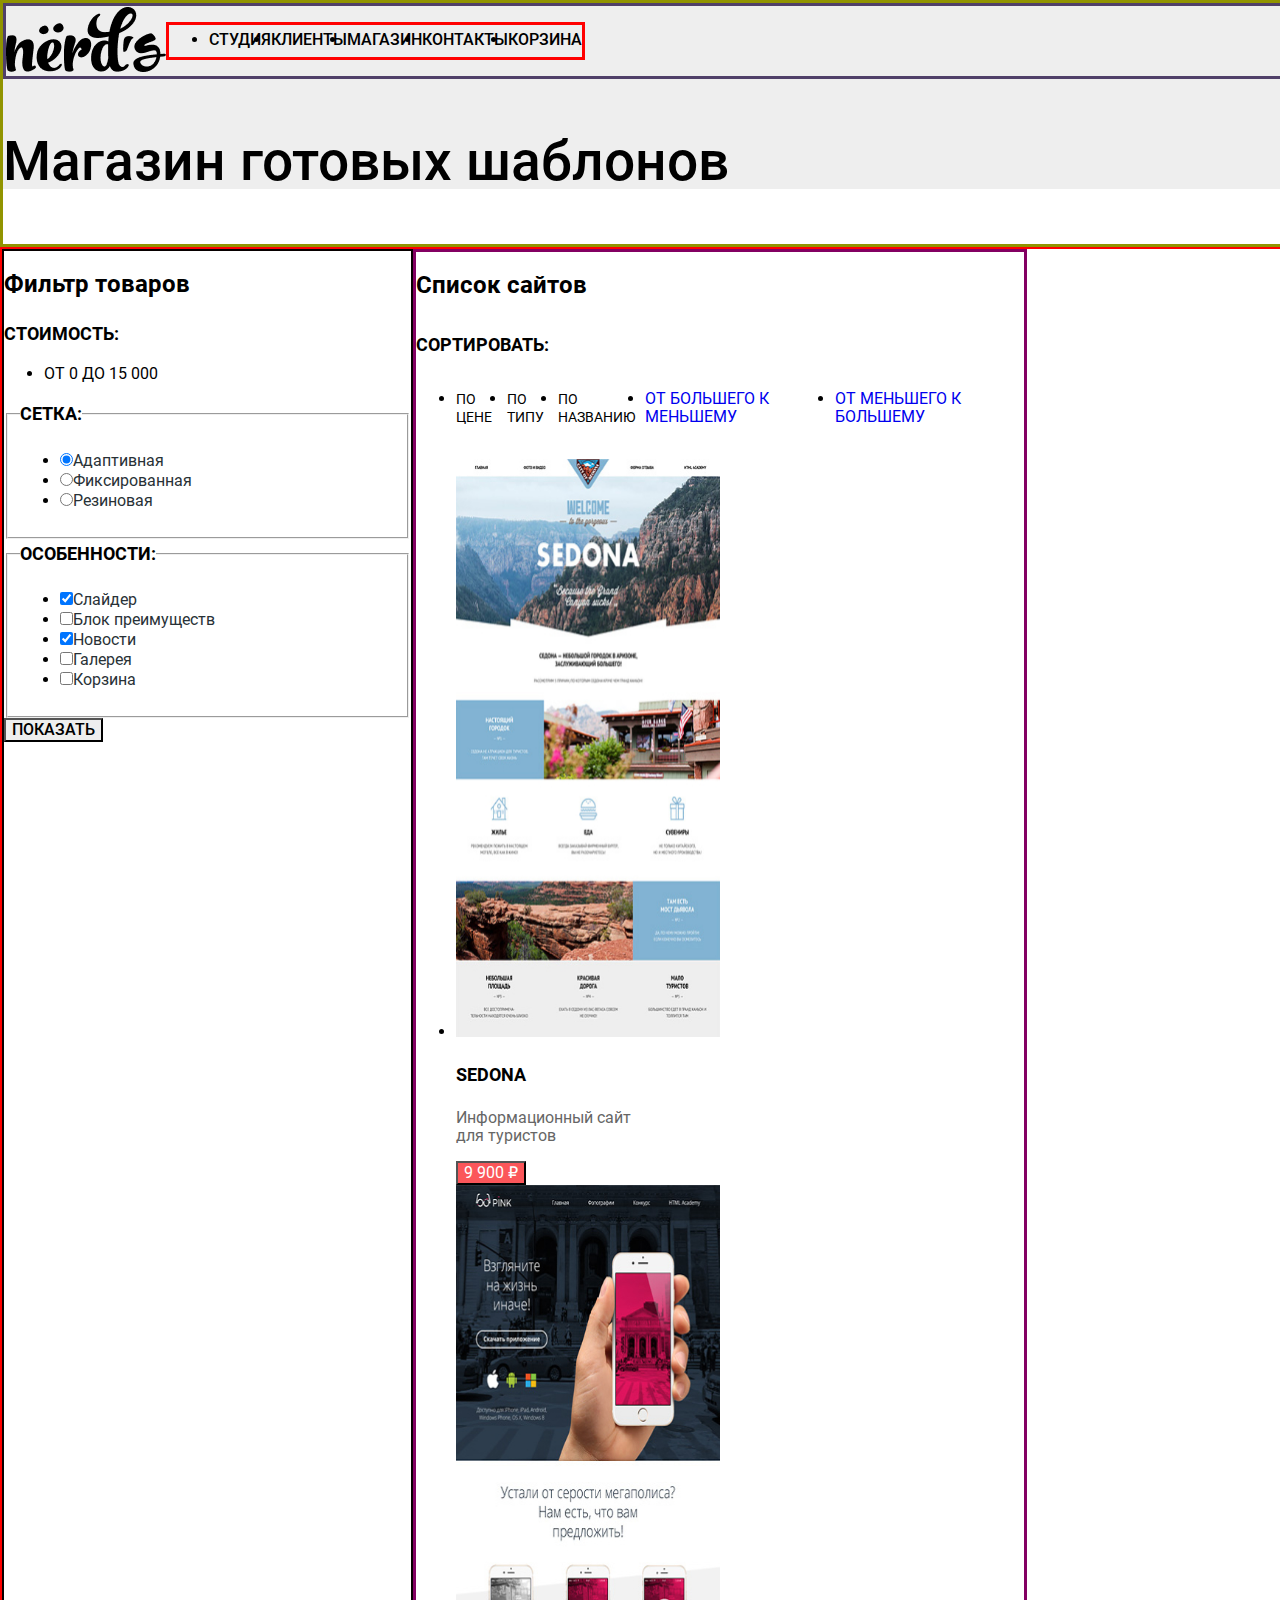
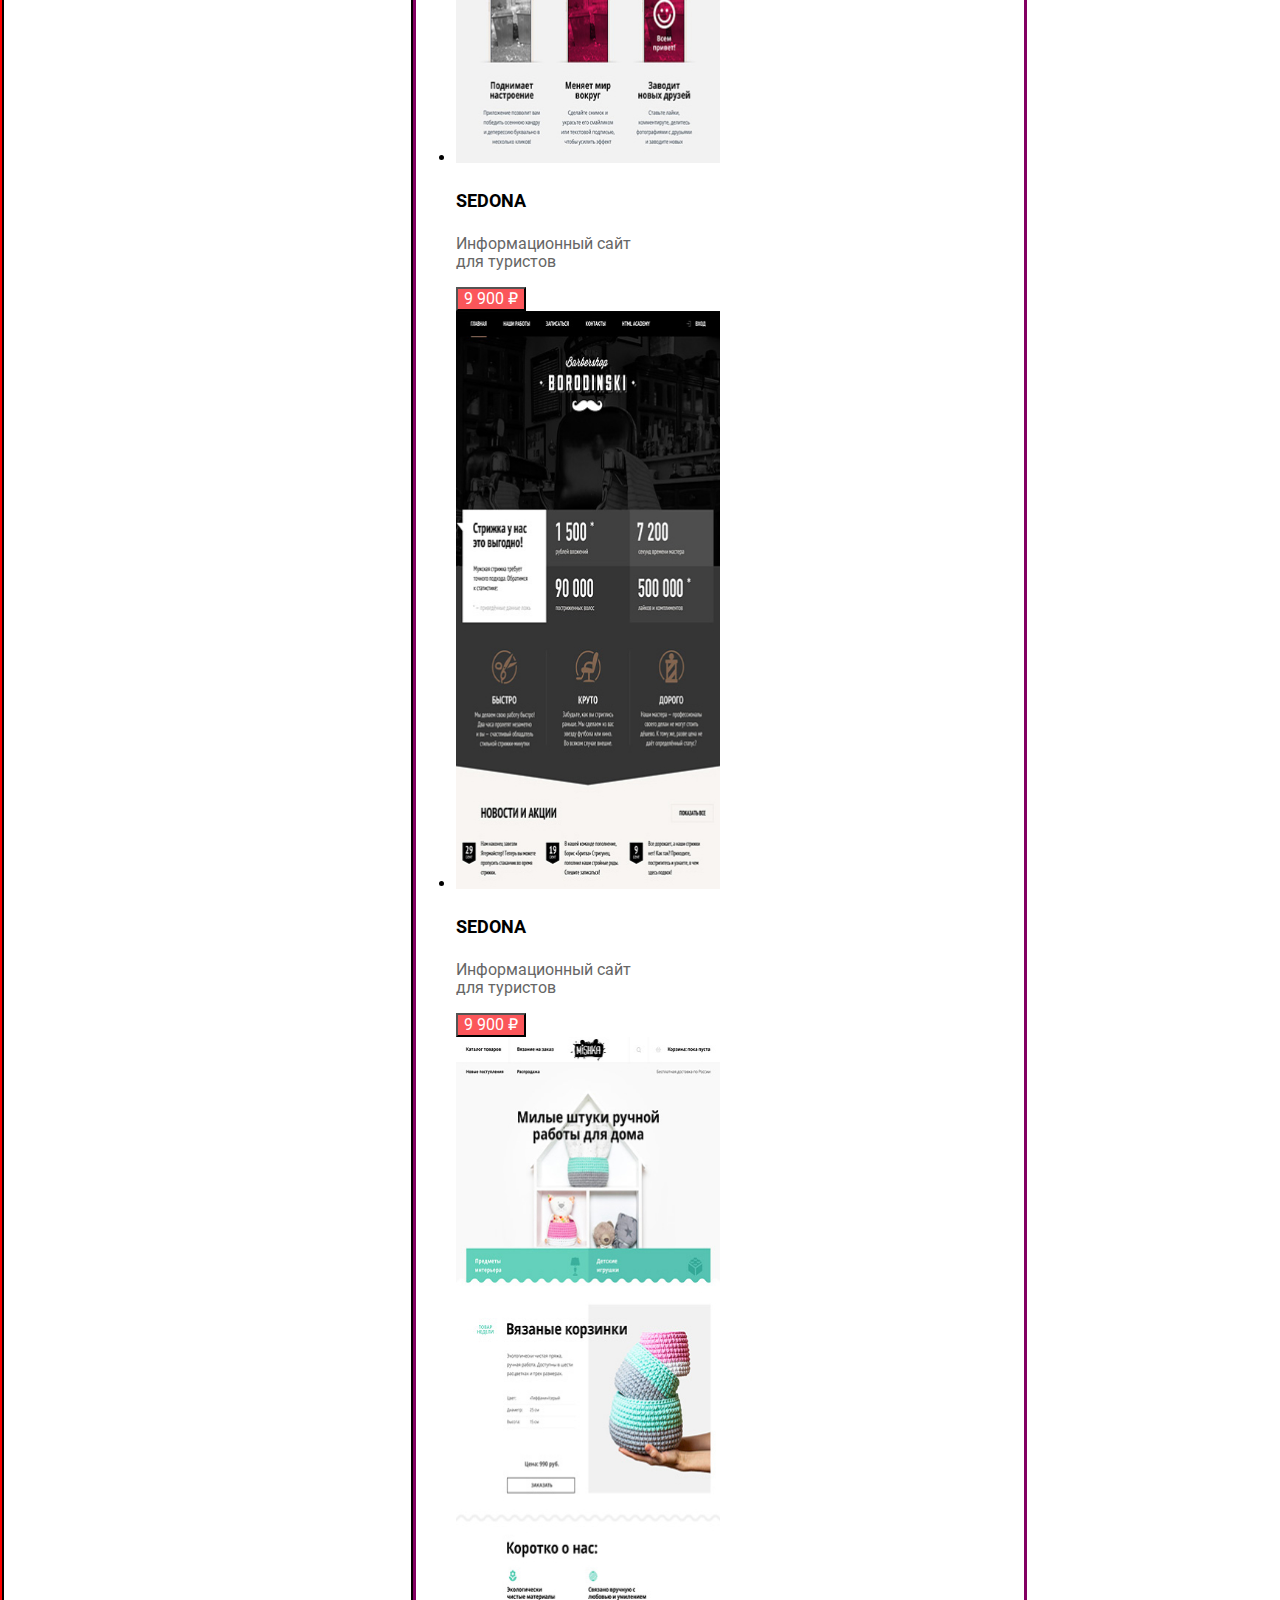
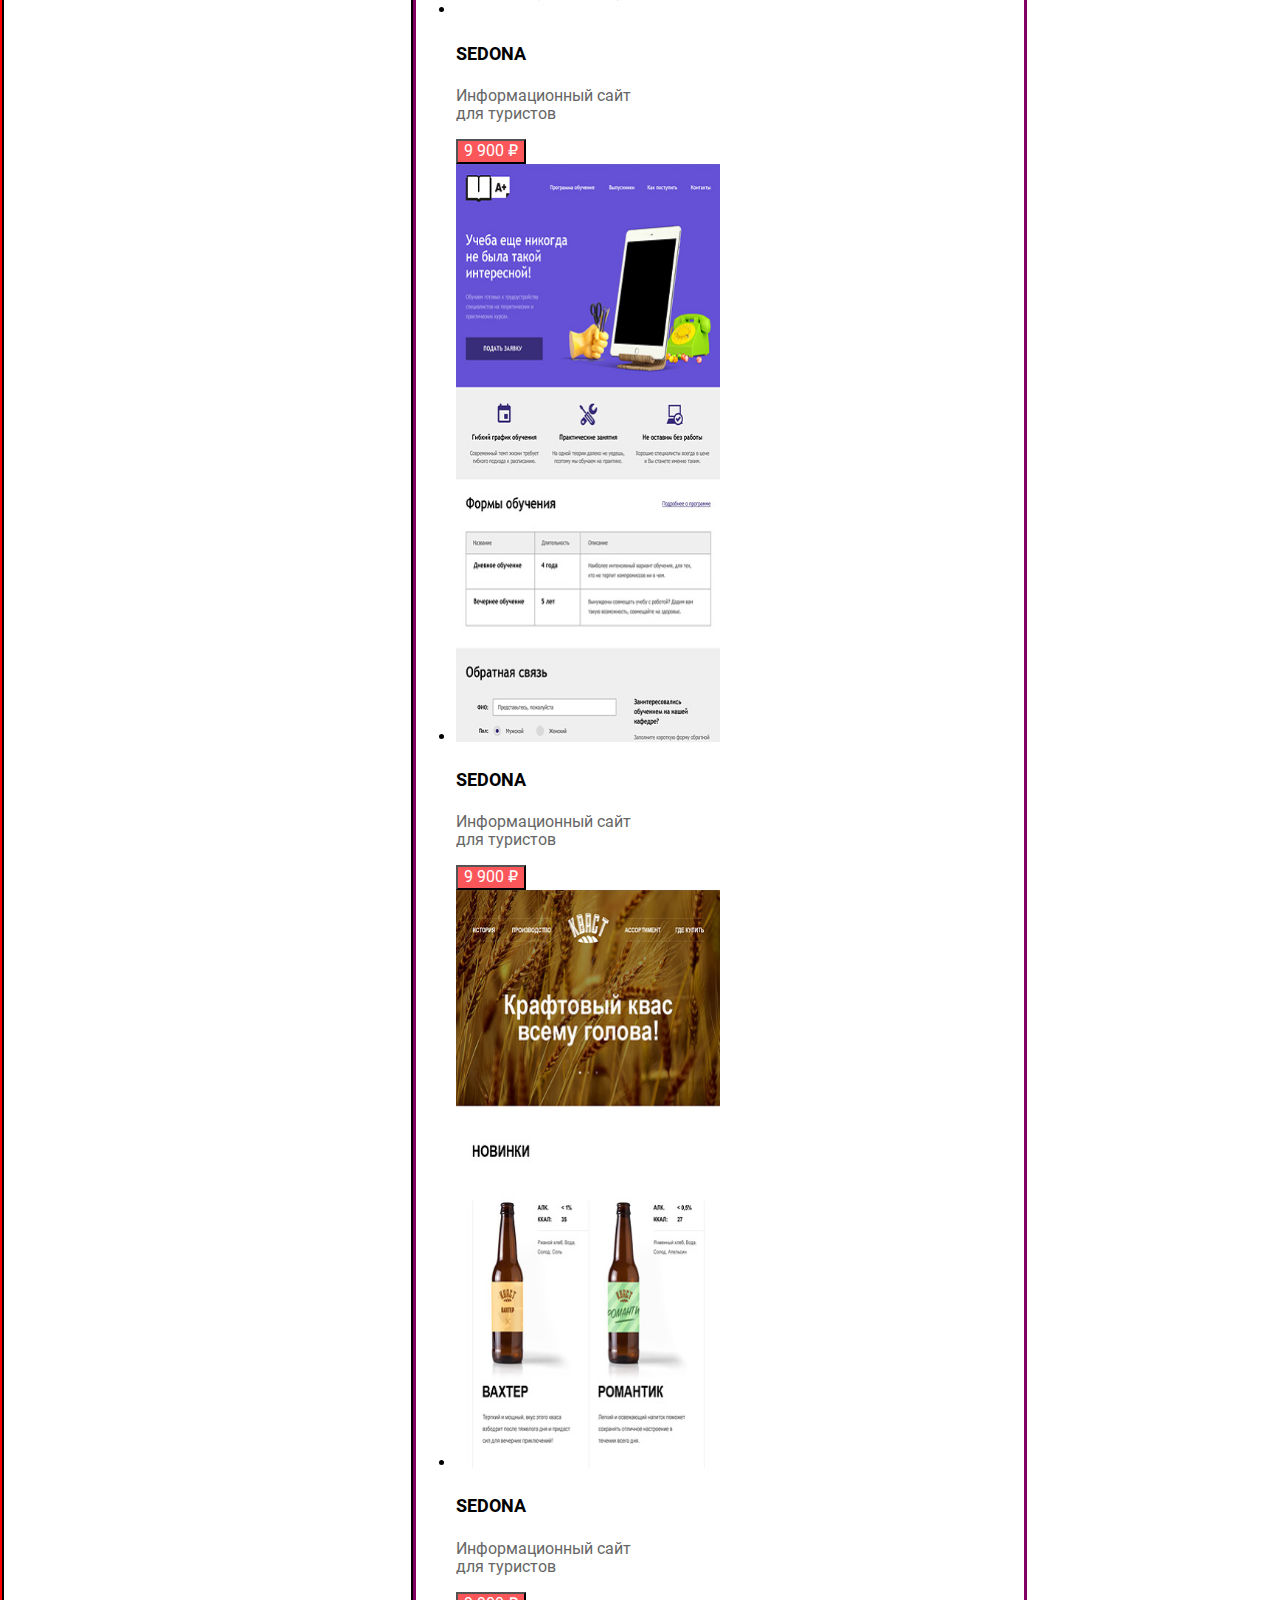
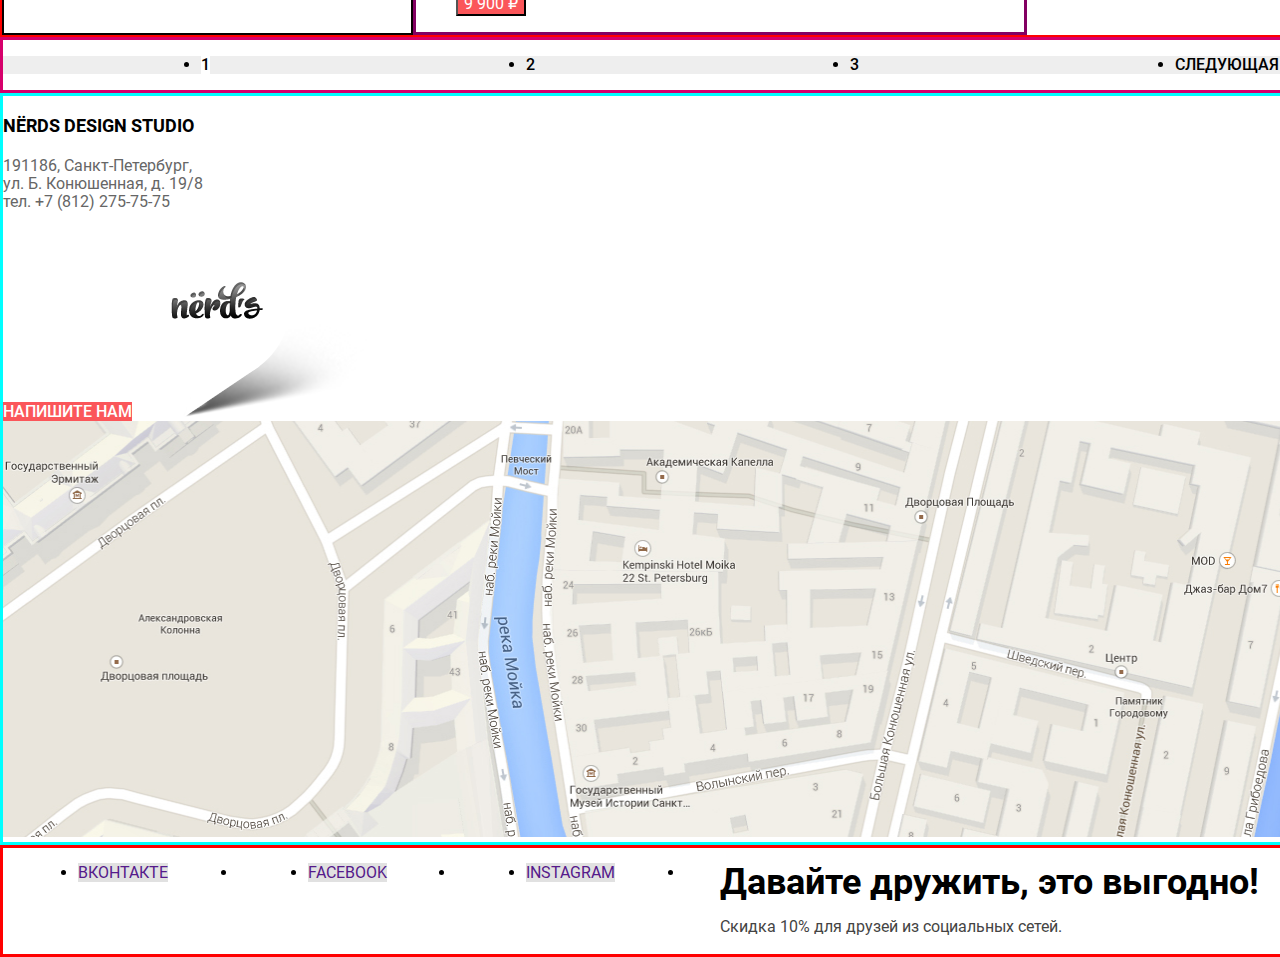
==== commit add6c7a6: "Сетка на флексах для внутренней страницы" ====
--- a/catalog.html
+++ b/catalog.html
@@ -10,20 +10,22 @@
   </head>
 
 <body>
-  <div class="header1">
-    <header class="main-header catalog">
-    <nav>
+  <div class="header">
+    <header class="main-header">
+    <nav class="general">
       <a href="index.html"><img src="img/nerds-logo.png" width="160" height="66" alt="Логотип студии Нёрдс">
       </a>
-        <ul>
+      <ul class="index-flex">
             <li><a class="nav" href="">Студия</a></li>
             <li><a class="nav" href="">Клиенты</a></li>
             <li><a class="nav" href="">Магазин</a></li>
             <li><a class="nav" href="">Контакты</a></li>
             <li><a class="nav" href="">Корзина</a></li>
         </ul>
-        <p class="text">Магазин готовых шаблонов</p>
     </nav>
+    <div class="view">
+      <p class="text">Магазин готовых шаблонов</p>
+    </div>
     </header>
   </div>
 
@@ -64,14 +66,16 @@
 <section class="catalog">
      <h2>Список сайтов</h2>
     <h5 class="filter">Сортировать:</h5>
-    <ul>
+    <ul class="sorting">
         <li><a class="price" href="#">ПО ЦЕНЕ</a></li>
         <li><a class="type" href="#">ПО ТИПУ</a></li>
         <li><a class="type" href="#">ПО НАЗВАНИЮ</a></li>
         <li><a href="#">от большего к меньшему</a></li>
         <li><a href="#">от меньшего к большему</a></li>
     </ul>
-    <ul>
+
+<div class="cards">
+    <ul class="cards-item">
         <li>
             <img src="img/sedona.jpg" width="359" height="578" alt="Седона">
             <h3><a class="project-name" href="">SEDONA</a></h3>
@@ -109,11 +113,12 @@
             <button type="button">9 900 ₽</button>
         </li>
     </ul>
-  </section>
+  </div>
+</section>
   </div>
 
   <div class="num">
-    <ul>
+    <ul class="pages">
         <li>
           <a class="page" href="#">1</a>
         </li>
@@ -141,7 +146,7 @@
 
   <div class="block3">
     <section class="footer-info">
-      <ul>
+      <ul class="icon-flex">
         <li><a href=""><span class="icon">ВКонтакте</span></a><li>
         <li><a href=""><span class="icon">Facebook</span></a><li>
         <li><a href=""><span class="icon">Instagram</span></a><li>
--- a/css/style.css
+++ b/css/style.css
@@ -315,23 +315,13 @@
   border: 3px solid rgb(145, 148, 0);
 }
 
-.header1 {
-  width: 1440px;
-  margin: 0 auto;
-  border: 3px solid rgb(145, 148, 0);
-}
+
 
 
 .sidebar {
   width: 1440px;
   margin: 0 auto;
   border: 3px solid rgb(74, 0, 247);
-}
-
-.sorting {
-  width: 1440px;
-  margin: 0 auto;
-  border: 3px solid rgb(247, 0, 0);
 }
 
 .num {
@@ -380,10 +370,58 @@
 
 .list {
   border: 2Px solid rgb(7, 0, 0);
-  margin: 0 auto;
+
 }
 
 .catalog {
   border: 3Px solid rgb(131, 0, 98);
-  margin: 0 auto;
-}
+  width: 614px;
+}
+
+/* Flex */
+
+.general {
+  display: flex;
+  border: 3Px solid rgb(80, 64, 105);
+}
+
+.index-flex {
+  display: flex;
+  border: 3Px solid rgb(255, 0, 0);
+  justify-content: space-around;
+}
+
+.services-flex {
+  display: flex;
+  border: aqua;
+  justify-content: space-around;
+}
+
+.icon-flex {
+  display: flex;
+  justify-content: space-around;
+}
+
+.sorting {
+  display: flex;
+  justify-content: space-around;
+}
+
+.pages {
+  display: flex;
+  justify-content: space-around;
+}
+
+.cards {
+  display: flex;
+  flex-basis: 50%;
+  flex-wrap: wrap;
+}
+
+.cards-item {
+  flex-basis: 50%;
+  flex-wrap: wrap;
+}
+
+
+
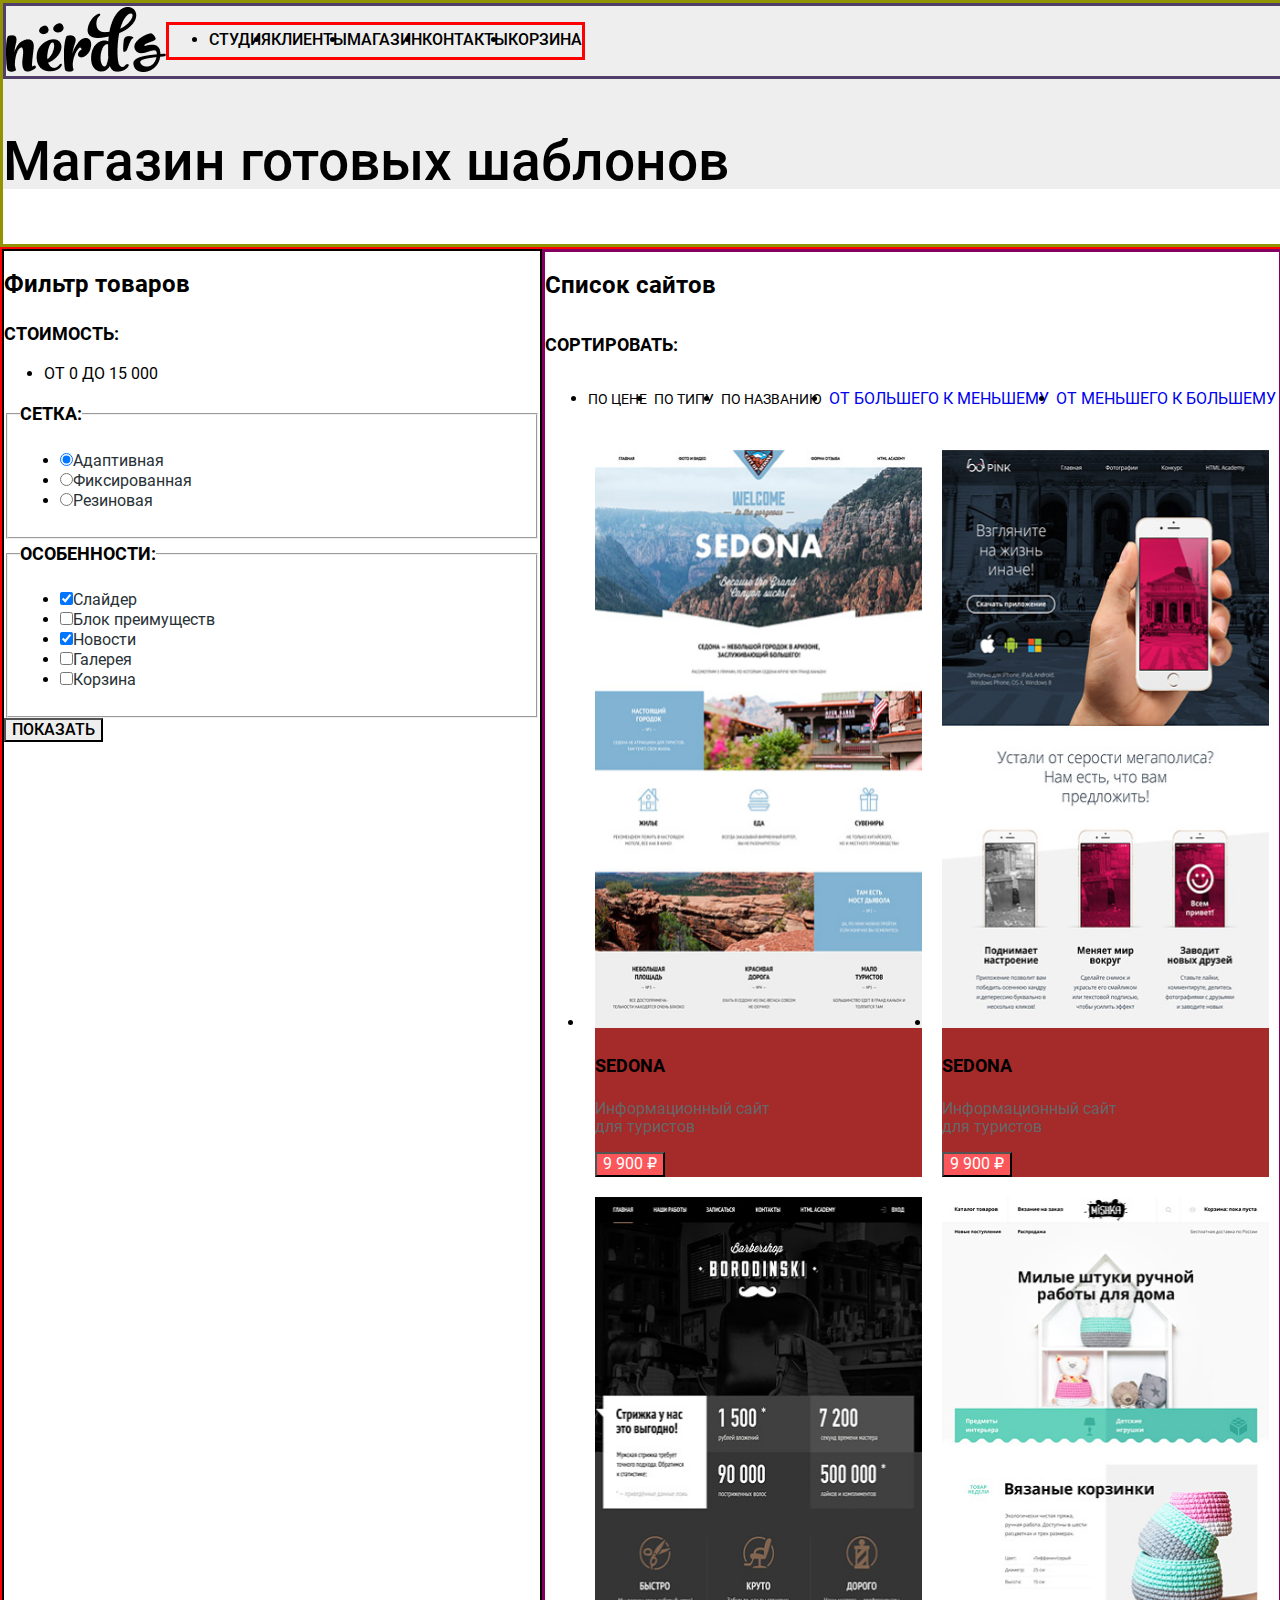
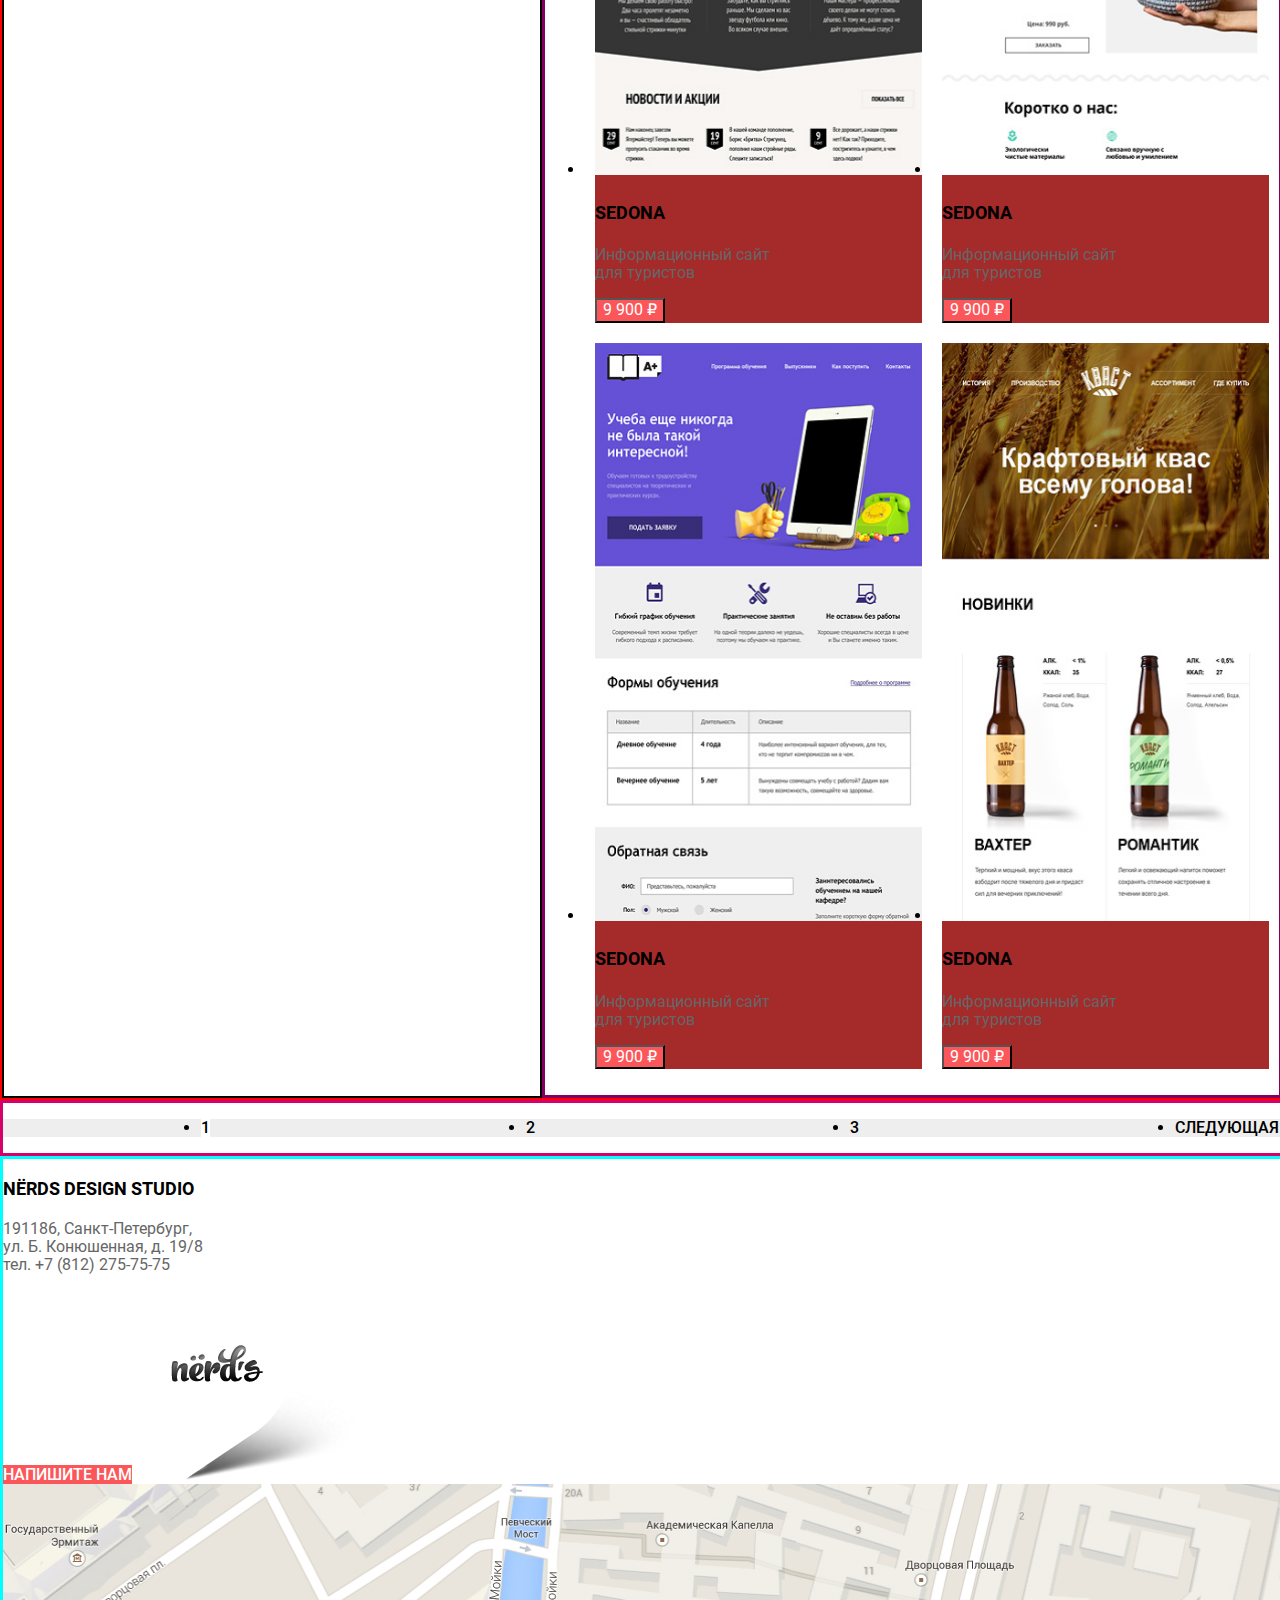
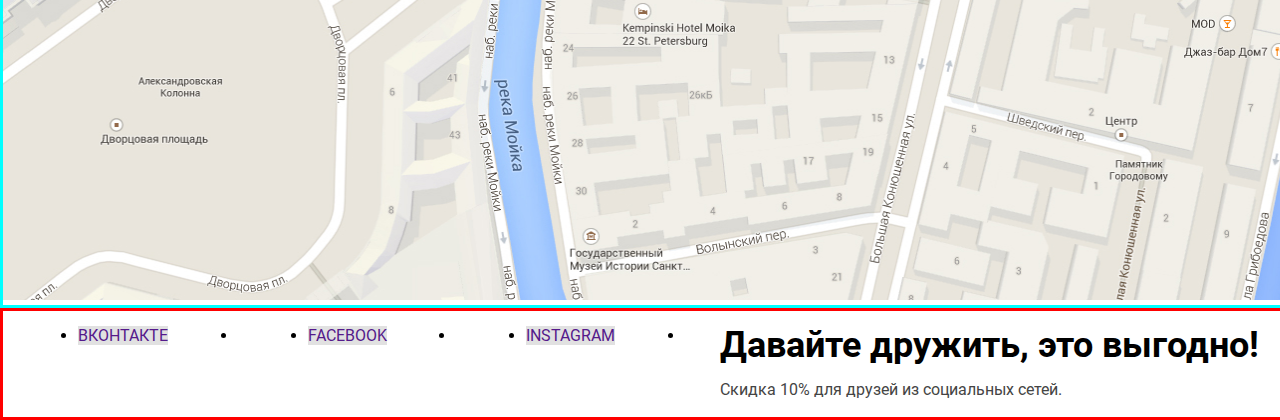
==== commit 4d362f7e: "Правки 20.03" ====
--- a/catalog.html
+++ b/catalog.html
@@ -75,47 +75,64 @@
     </ul>
 
 <div class="cards">
-    <ul class="cards-item">
-        <li>
+    <ul class="list1">
+        <li class="item1">
+          <section class="card-content">
             <img src="img/sedona.jpg" width="359" height="578" alt="Седона">
             <h3><a class="project-name" href="">SEDONA</a></h3>
             <p class="project-info">Информационный сайт<br>для туристов</p>
             <button type="button">9 900 ₽</button>
+          </section>
         </li>
-        <li>
+
+        <li class="item1">
+          <section class="card-content">
             <img src="img/pink.jpg" width="359" height="578" alt="Пинк">
             <h3><a class="project-name" href="">SEDONA</a></h3>
             <p class="project-info">Информационный сайт<br>для туристов</p>
             <button type="button">9 900 ₽</button>
+        </section>
         </li>
-        <li>
+
+        <li class="item2">
+          <section class="card-content">
             <img src="img/borodinsky.jpg" width="359" height="578" alt="Бородинский">
             <h3><a class="project-name" href="">SEDONA</a></h3>
             <p class="project-info">Информационный сайт<br>для туристов</p>
             <button type="button">9 900 ₽</button>
+          </section>
         </li>
-        <li>
+
+        <li class="item2">
+          <section class="card-content">
             <img src="img/mishka.jpg" width="359" height="578" alt="Мишка">
             <h3><a class="project-name" href="">SEDONA</a></h3>
             <p class="project-info">Информационный сайт<br>для туристов</p>
             <button type="button">9 900 ₽</button>
+          </section>
         </li>
-        <li>
+
+        <li class="item3">
+          <section class="card-content">
             <img src="img/aplus.jpg" width="359" height="578" alt="А плюс">
             <h3><a class="project-name" href="">SEDONA</a></h3>
             <p class="project-info">Информационный сайт<br>для туристов</p>
             <button type="button">9 900 ₽</button>
+            </section>
         </li>
-        <li>
+
+        <li class="item3">
+          <section class="card-content">
             <img src="img/kvast.jpg" width="359" height="578" alt="Кваст">
             <h3><a class="project-name" href="">SEDONA</a></h3>
             <p class="project-info">Информационный сайт<br>для туристов</p>
             <button type="button">9 900 ₽</button>
+          </section>
         </li>
     </ul>
   </div>
 </section>
-  </div>
+</div>
 
   <div class="num">
     <ul class="pages">
--- a/css/style.css
+++ b/css/style.css
@@ -362,7 +362,7 @@
 
 .catalog-grid {
   display: grid;
-  grid-template-columns: 1fr 1fr 1fr;
+  grid-template-columns: 540px 740px;
   border: 2Px solid red;
   margin: 0 auto;
   width: 1440px;
@@ -375,7 +375,6 @@
 
 .catalog {
   border: 3Px solid rgb(131, 0, 98);
-  width: 614px;
 }
 
 /* Flex */
@@ -414,14 +413,23 @@
 
 .cards {
   display: flex;
+  flex-wrap: wrap;
+}
+
+.list1 {
+  display: flex;
+  flex-wrap: wrap;
+}
+
+.item1,
+.item2,
+.item3 {
   flex-basis: 50%;
-  flex-wrap: wrap;
-}
-
-.cards-item {
-  flex-basis: 50%;
-  flex-wrap: wrap;
-}
-
-
-
+  padding: 10px;
+}
+
+.card-content {
+background-color: brown;
+  }
+
+
